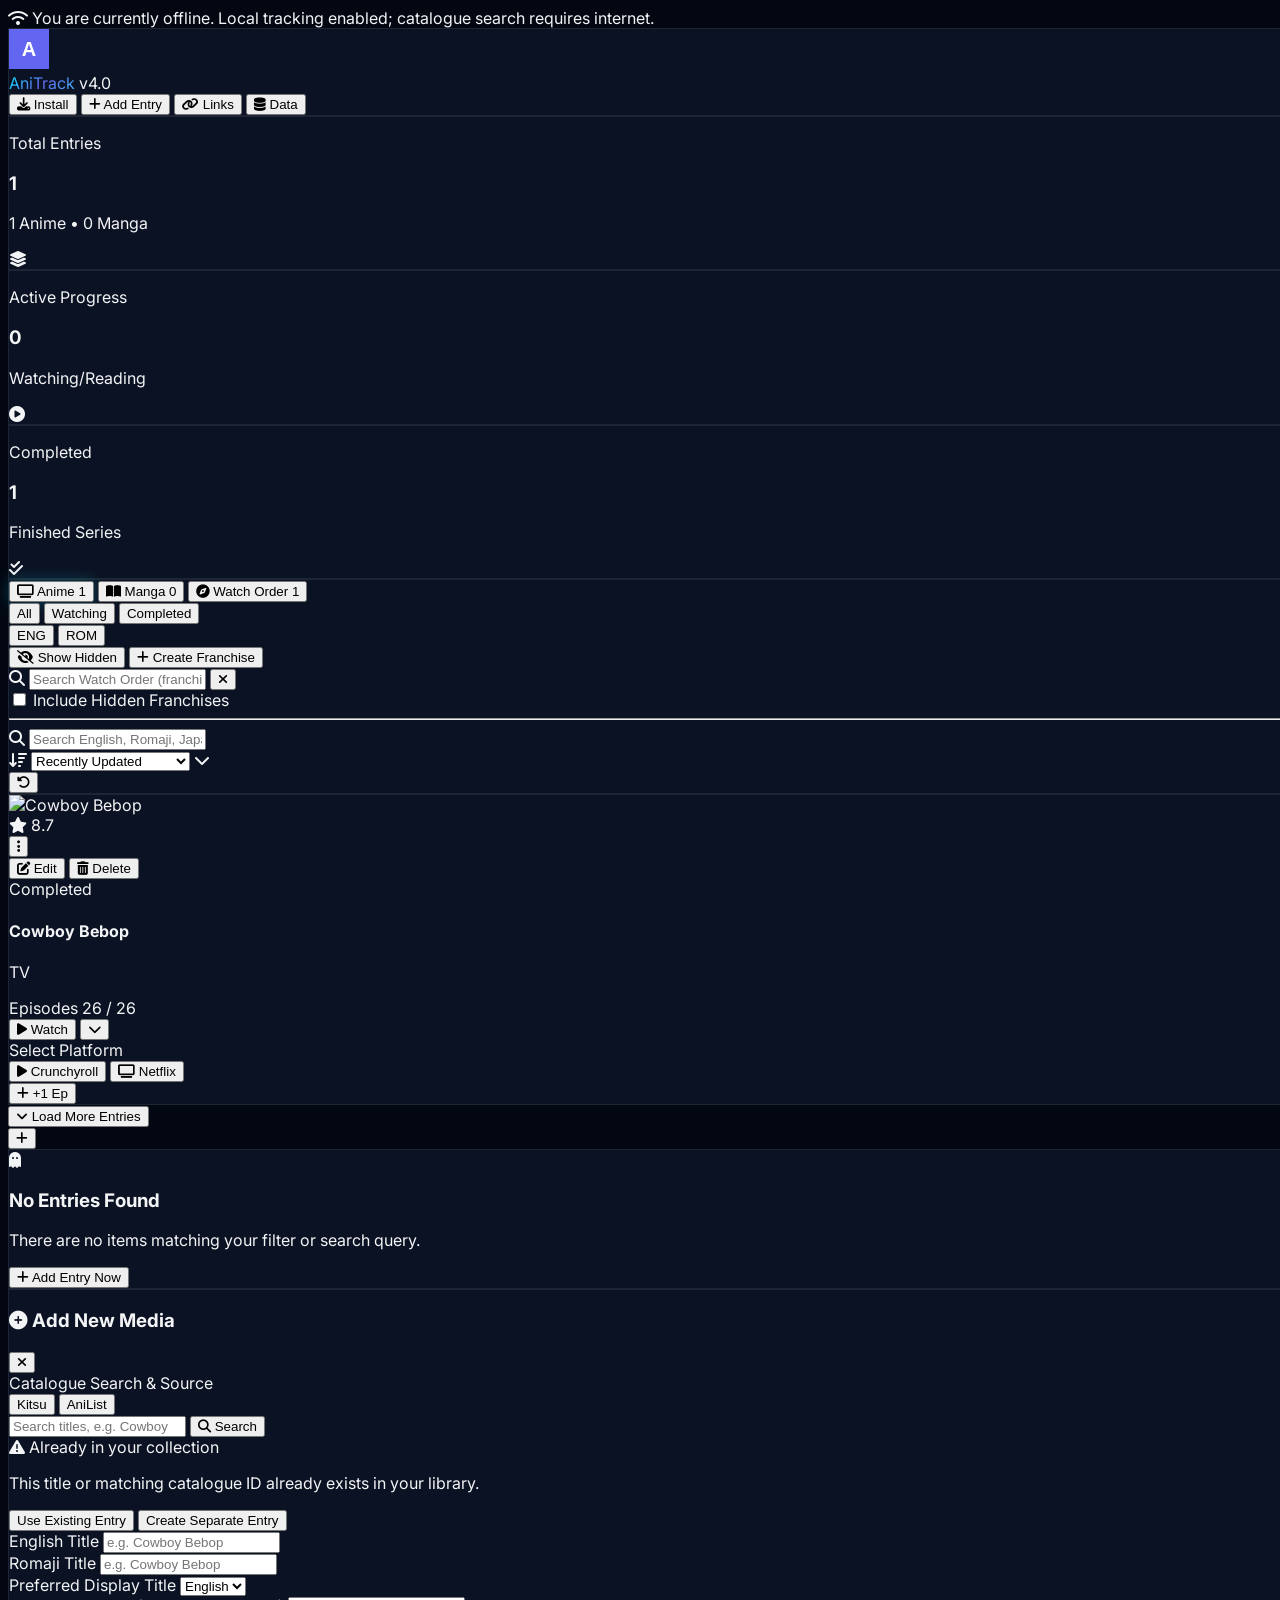
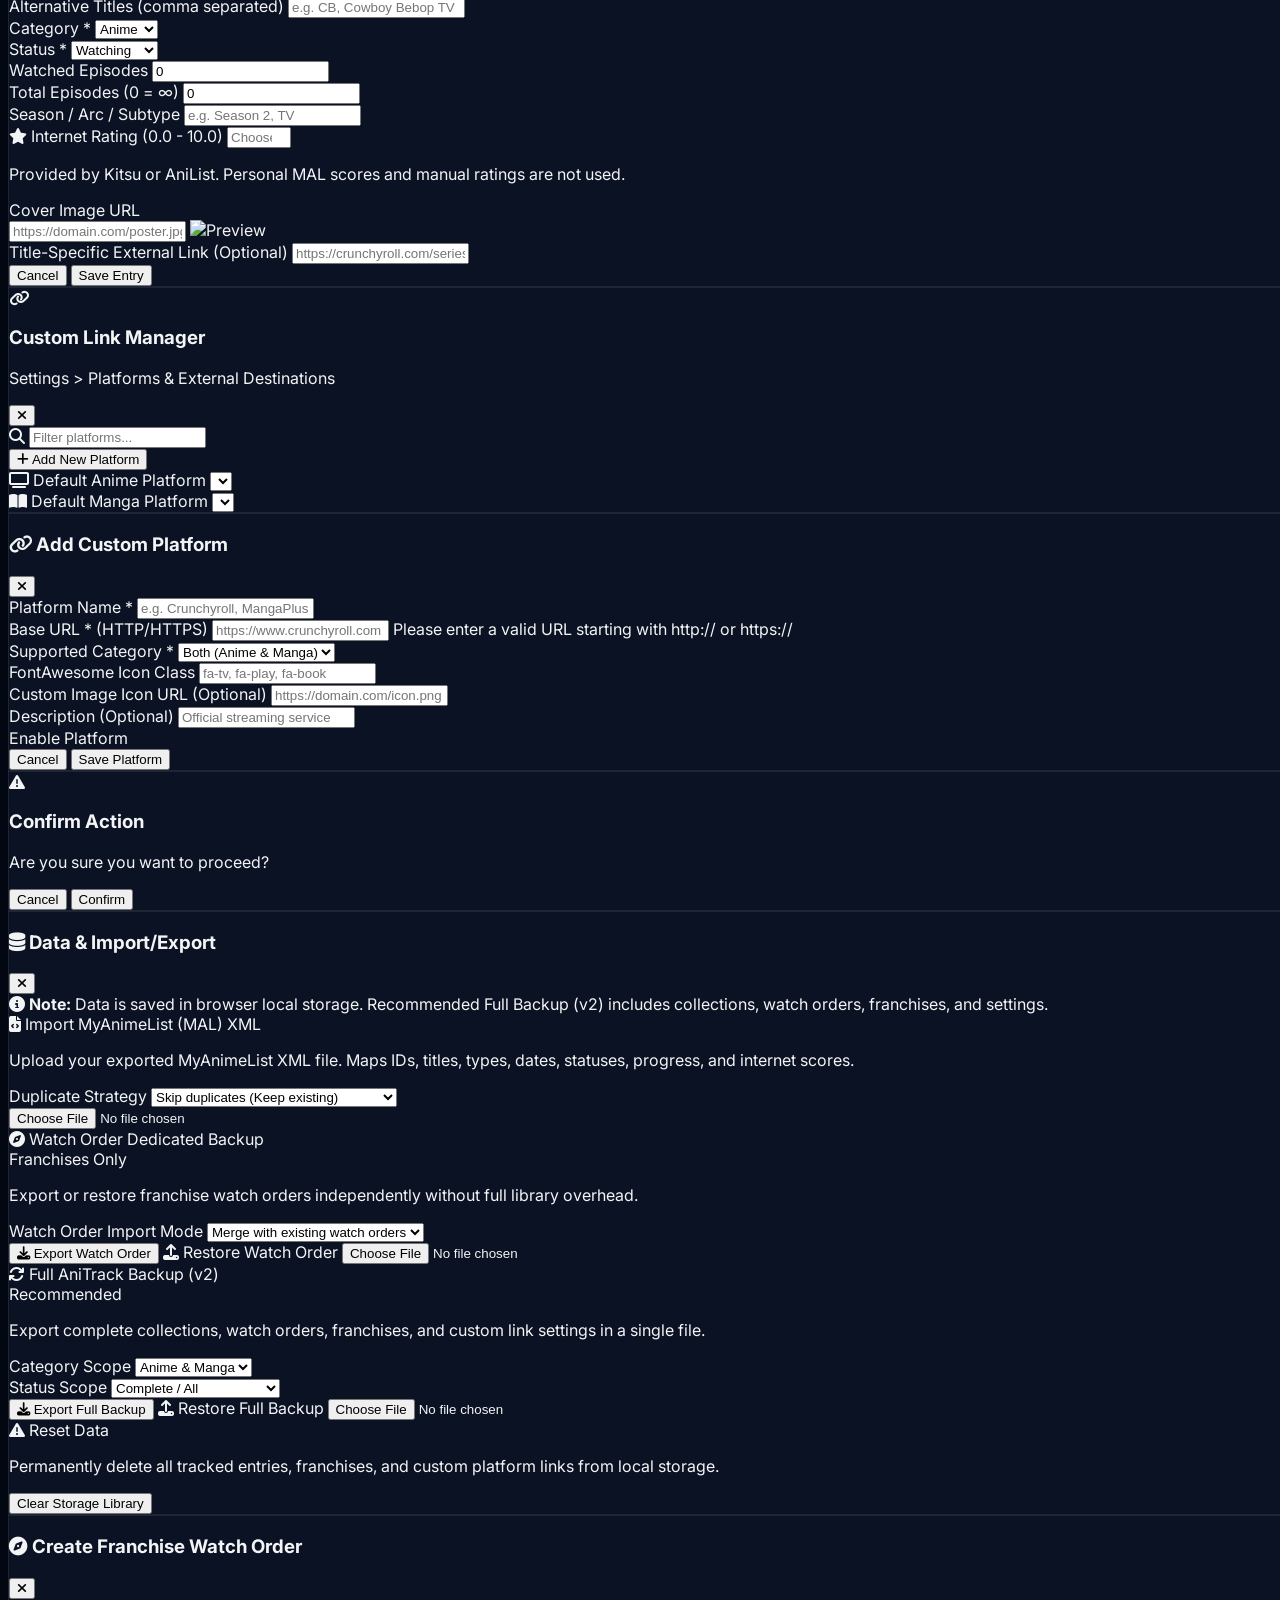
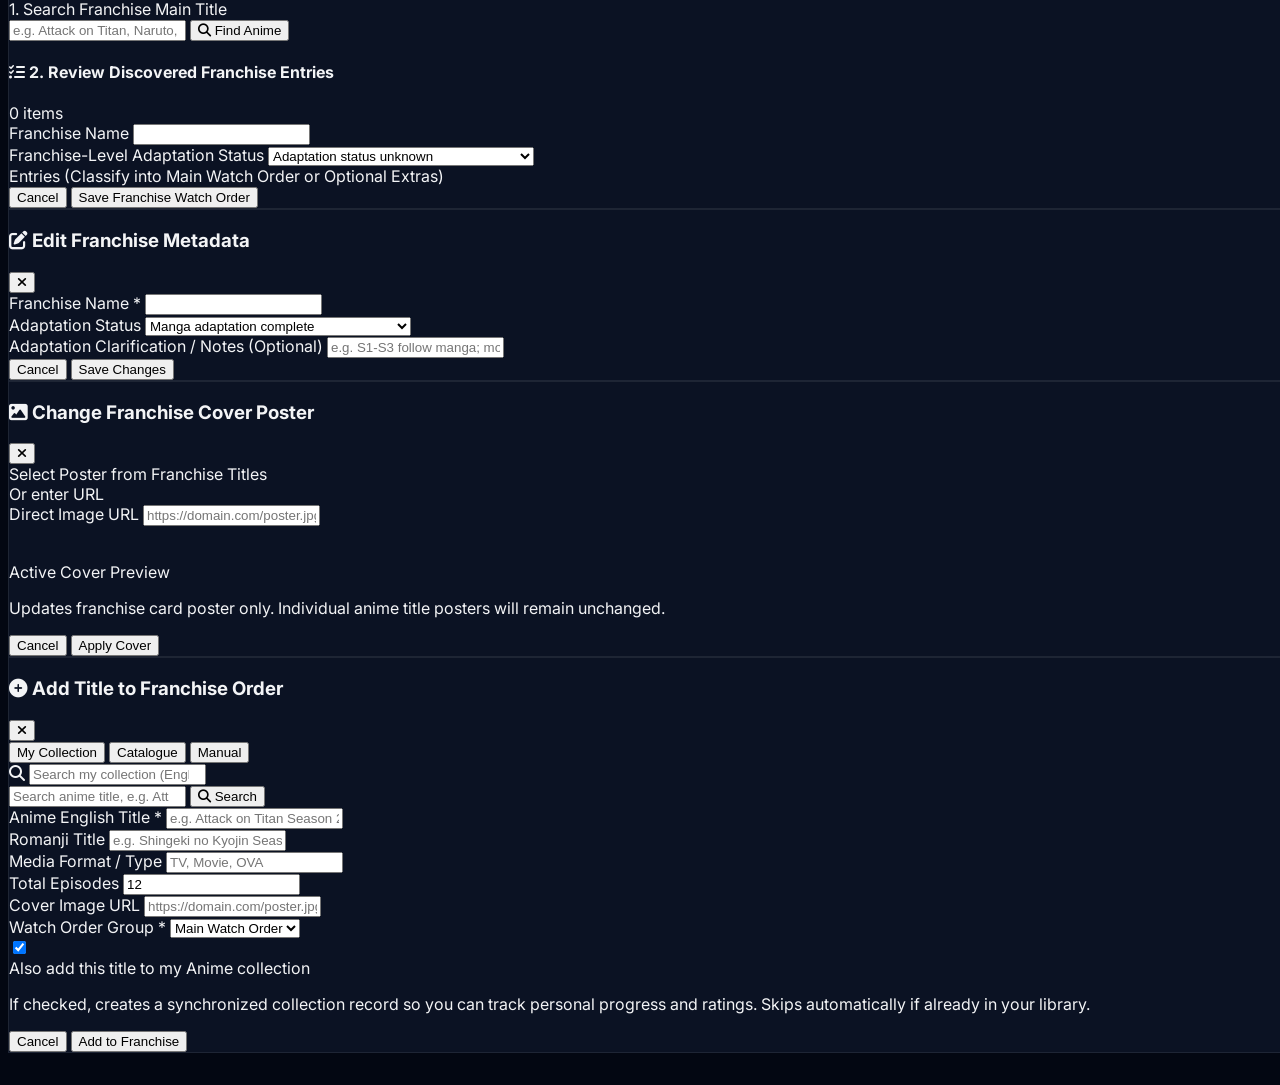
==== public/index.html @ d12290a5 "feat: initialize project with Vite and PWA support Set up the project foundation using React 19, Typ" ====
<!DOCTYPE html>
<html lang="en" class="dark h-full">
<head>
    <meta charset="UTF-8">
    <meta name="viewport" content="width=device-width, initial-scale=1.0, maximum-scale=5.0, minimum-scale=1.0, viewport-fit=cover">
    <title>AniTrack — Anime & Manga Tracker</title>
    <meta name="description" content="Cyberpunk Anime & Manga Tracker and Watch Order platform with catalogue search, platform integrations, and local backup." />
    <meta property="og:title" content="AniTrack — Anime & Manga Tracker" />
    <meta property="og:description" content="Cyberpunk Anime & Manga Tracker and Watch Order platform with catalogue search, platform integrations, and local backup." />
    <meta property="og:type" content="website" />
    <meta name="twitter:card" content="summary_large_image" />

    <!-- PWA Meta & Links -->
    <link rel="manifest" href="manifest.json">
    <meta name="theme-color" content="#030712">
    <meta name="apple-mobile-web-app-capable" content="yes">
    <meta name="apple-mobile-web-app-status-bar-style" content="black-translucent">
    <link rel="apple-touch-icon" href="icon-192.png">

    <!-- Tailwind CSS CDN -->
    <script src="https://cdn.tailwindcss.com"></script>
    <script>
        tailwind.config = {
            darkMode: 'class',
            theme: {
                extend: {
                    colors: {
                        brand: {
                            50: '#eef2ff',
                            300: '#a5b4fc',
                            400: '#818cf8',
                            500: '#6366f1',
                            600: '#4f46e5',
                            900: '#312e81',
                        },
                        cyber: {
                            pink: '#ff2a85',
                            cyan: '#00f0ff',
                            purple: '#ab00ff',
                            dark: '#030712',
                            anilist: '#3db4f2'
                        }
                    },
                    fontFamily: {
                        sans: ['Inter', 'sans-serif'],
                    }
                }
            }
        }
    </script>
    <!-- Google Fonts -->
    <link rel="preconnect" href="https://fonts.googleapis.com">
    <link rel="preconnect" href="https://fonts.gstatic.com" crossorigin>
    <link href="https://fonts.googleapis.com/css2?family=Inter:wght@300;400;500;600;700;800&display=swap" rel="stylesheet">
    <!-- Font Awesome -->
    <link rel="stylesheet" href="https://cdnjs.cloudflare.com/ajax/libs/font-awesome/6.4.0/css/all.min.css">
    <!-- Modular Website Styling -->
    <link rel="stylesheet" href="css/style.css">
</head>
<body class="bg-slate-950 text-slate-100 min-h-full flex flex-col antialiased selection:bg-brand-500 selection:text-white pt-safe">

    <!-- Toast Notifications Container -->
    <div id="toast-container" class="fixed top-3 left-3 right-3 sm:left-auto sm:right-5 sm:top-5 z-50 flex flex-col gap-2.5 max-w-sm pointer-events-none"></div>

    <!-- Offline Status Indicator Banner -->
    <div id="offline-banner" class="hidden bg-amber-500/20 border-b border-amber-500/30 text-amber-300 text-xs py-2 px-4 text-center font-semibold flex items-center justify-center gap-2">
        <i class="fa-solid fa-wifi"></i>
        <span>You are currently offline. Local tracking enabled; catalogue search requires internet.</span>
    </div>

    <!-- Main Navigation Bar -->
    <header class="sticky top-0 z-40 glass-card border-b border-slate-800/80 bg-slate-950/80 backdrop-blur-md">
        <div class="max-w-7xl mx-auto px-4 sm:px-6 lg:px-8">
            <div class="flex items-center justify-between h-16">
                <!-- Logo -->
                <div class="flex items-center space-x-3 cursor-pointer" onclick="app.resetFilters()" role="button" aria-label="Reset filters and return to top">
                    <img src="icon-192.png" alt="AniTrack Logo" class="w-10 h-10 rounded-xl shadow-lg shadow-brand-500/20 border border-brand-500/30 object-cover" onerror="this.onerror=null;this.src='data:image/svg+xml;charset=utf-8,%3Csvg xmlns=\'http://www.w3.org/2000/svg\' width=\'40\' height=\'40\' viewBox=\'0 0 40 40\'%3E%3Crect width=\'100%25\' height=\'100%25\' fill=\'%236366f1\'/%3E%3Ctext x=\'50%25\' y=\'55%25\' dominant-baseline=\'middle\' text-anchor=\'middle\' fill=\'white\' font-family=\'sans-serif\' font-size=\'20\' font-weight=\'bold\'%3EA%3C/text%3E%3C/svg%3E';">
                    <div>
                        <span class="text-2xl font-black tracking-wider text-gradient">AniTrack</span>
                        <span class="hidden sm:inline-block text-[10px] uppercase font-bold tracking-widest px-2 py-0.5 rounded bg-brand-500/10 text-brand-400 border border-brand-500/20 ml-2">v4.0</span>
                    </div>
                </div>

                <!-- Action Controls -->
                <div class="flex items-center space-x-1 sm:space-x-3">
                    <button id="pwa-install-btn" onclick="app.installPWA()" class="hidden bg-slate-900 hover:bg-slate-800 text-cyber-cyan border border-cyber-cyan/40 p-2 sm:px-3.5 sm:py-2.5 rounded-xl text-xs sm:text-sm font-semibold transition-all flex items-center gap-1.5 shadow-lg shadow-cyan-500/10 active:scale-95">
                        <i class="fa-solid fa-download"></i>
                        <span class="hidden sm:inline">Install</span>
                    </button>

                    <button onclick="app.openModal('entry-modal')" aria-label="Add new entry" class="bg-gradient-to-r from-brand-600 to-cyber-purple hover:from-brand-500 hover:to-cyber-pink active:scale-95 text-white font-semibold text-xs sm:text-sm px-2.5 sm:px-4 py-2 sm:py-2.5 rounded-xl shadow-lg shadow-brand-600/30 transition-all flex items-center gap-1 sm:gap-2">
                        <i class="fa-solid fa-plus text-xs"></i>
                        <span class="hidden xs:inline sm:inline">Add Entry</span>
                    </button>
                    
                    <button onclick="app.openModal('platforms-modal')" aria-label="Open custom links manager" class="bg-slate-900 hover:bg-slate-800 active:scale-95 text-slate-300 hover:text-white border border-slate-800 p-2 sm:px-3.5 sm:py-2.5 rounded-xl text-xs sm:text-sm transition-all flex items-center gap-1.5" title="Custom Link Manager">
                        <i class="fa-solid fa-link text-cyber-cyan"></i>
                        <span class="hidden md:inline">Links</span>
                    </button>

                    <button onclick="app.openModal('data-modal')" aria-label="Open data backup and import manager" class="bg-slate-900 hover:bg-slate-800 active:scale-95 text-slate-300 hover:text-white border border-slate-800 p-2 sm:px-3.5 sm:py-2.5 rounded-xl text-xs sm:text-sm transition-all flex items-center gap-1.5" title="Data & Backups">
                        <i class="fa-solid fa-database text-brand-400"></i>
                        <span class="hidden md:inline">Data</span>
                    </button>
                </div>
            </div>
        </div>
    </header>

    <main class="flex-grow max-w-7xl w-full mx-auto px-2.5 sm:px-6 lg:px-8 py-3 sm:py-6 space-y-3 sm:space-y-6 pb-28 sm:pb-8">
        
        <!-- Dashboard Header Stats -->
        <div class="grid grid-cols-3 gap-1.5 sm:gap-4">
            <div class="glass-card rounded-xl sm:rounded-2xl p-2 sm:p-4 flex items-center justify-between border-l-4 border-l-brand-500 min-w-0">
                <div class="min-w-0 flex-1 mr-1">
                    <p class="text-[9px] sm:text-xs font-semibold uppercase tracking-wider text-slate-400 truncate">Total Entries</p>
                    <h3 id="stat-total" class="text-base sm:text-3xl font-extrabold text-white mt-0.5 sm:mt-1">0</h3>
                    <p class="text-[9px] sm:text-xs text-slate-400 mt-0.5 sm:mt-1 truncate"><span id="stat-anime-cnt">0</span> Anime • <span id="stat-manga-cnt">0</span> Manga</p>
                </div>
                <div class="w-7 h-7 sm:w-12 sm:h-12 rounded-lg sm:rounded-xl bg-brand-500/10 text-brand-400 flex items-center justify-center text-xs sm:text-xl border border-brand-500/20 shrink-0">
                    <i class="fa-solid fa-layer-group"></i>
                </div>
            </div>

            <div class="glass-card rounded-xl sm:rounded-2xl p-2 sm:p-4 flex items-center justify-between border-l-4 border-l-cyber-cyan min-w-0">
                <div class="min-w-0 flex-1 mr-1">
                    <p class="text-[9px] sm:text-xs font-semibold uppercase tracking-wider text-slate-400 truncate">Active Progress</p>
                    <h3 id="stat-active" class="text-base sm:text-3xl font-extrabold text-cyber-cyan mt-0.5 sm:mt-1">0</h3>
                    <p class="text-[9px] sm:text-xs text-slate-400 mt-0.5 sm:mt-1 truncate">Watching/Reading</p>
                </div>
                <div class="w-7 h-7 sm:w-12 sm:h-12 rounded-lg sm:rounded-xl bg-cyan-500/10 text-cyber-cyan flex items-center justify-center text-xs sm:text-xl border border-cyan-500/20 shrink-0">
                    <i class="fa-solid fa-circle-play"></i>
                </div>
            </div>

            <div class="glass-card rounded-xl sm:rounded-2xl p-2 sm:p-4 flex items-center justify-between border-l-4 border-l-emerald-500 min-w-0">
                <div class="min-w-0 flex-1 mr-1">
                    <p class="text-[9px] sm:text-xs font-semibold uppercase tracking-wider text-slate-400 truncate">Completed</p>
                    <h3 id="stat-completed" class="text-base sm:text-3xl font-extrabold text-emerald-400 mt-0.5 sm:mt-1">0</h3>
                    <p class="text-[9px] sm:text-xs text-slate-400 mt-0.5 sm:mt-1 truncate">Finished Series</p>
                </div>
                <div class="w-7 h-7 sm:w-12 sm:h-12 rounded-lg sm:rounded-xl bg-emerald-500/10 text-emerald-400 flex items-center justify-center text-xs sm:text-xl border border-emerald-500/20 shrink-0">
                    <i class="fa-solid fa-check-double"></i>
                </div>
            </div>
        </div>

        <!-- Main Tab Bar (Anime, Manga, Watch Order) -->
        <div class="glass-card rounded-2xl p-2.5 sm:p-4 space-y-3 sm:space-y-4">
            <div class="flex flex-col lg:flex-row flex-wrap xl:flex-nowrap gap-2.5 sm:gap-3 items-stretch lg:items-center justify-between">
                <!-- Main Category Switcher (Anime / Manga / Watch Order) -->
                <div class="flex items-center bg-slate-900/90 p-1 rounded-xl border border-slate-800 w-full lg:w-auto overflow-x-auto no-scrollbar scrollbar-none">
                    <button id="cat-tab-anime" onclick="app.setCategory('anime')" class="flex-1 min-w-0 lg:flex-initial flex items-center justify-center gap-1 sm:gap-1.5 px-2 sm:px-3.5 py-1.5 sm:py-2 rounded-lg text-xs sm:text-sm font-semibold transition-all duration-200 text-slate-400 hover:text-white whitespace-nowrap shrink-0 sm:shrink">
                        <i class="fa-solid fa-tv text-[11px] sm:text-xs"></i>
                        <span>Anime</span>
                        <span id="badge-anime-count" class="px-1.5 py-0.5 text-[10px] sm:text-xs rounded-md bg-slate-800 text-slate-300">0</span>
                    </button>
                    <button id="cat-tab-manga" onclick="app.setCategory('manga')" class="flex-1 min-w-0 lg:flex-initial flex items-center justify-center gap-1 sm:gap-1.5 px-2 sm:px-3.5 py-1.5 sm:py-2 rounded-lg text-xs sm:text-sm font-semibold transition-all duration-200 text-slate-400 hover:text-white whitespace-nowrap shrink-0 sm:shrink">
                        <i class="fa-solid fa-book-open text-[11px] sm:text-xs"></i>
                        <span>Manga</span>
                        <span id="badge-manga-count" class="px-1.5 py-0.5 text-[10px] sm:text-xs rounded-md bg-slate-800 text-slate-300">0</span>
                    </button>
                    <button id="cat-tab-franchise" onclick="app.setCategory('franchise')" class="flex-1 min-w-0 lg:flex-initial flex items-center justify-center gap-1 sm:gap-1.5 px-2 sm:px-3.5 py-1.5 sm:py-2 rounded-lg text-xs sm:text-sm font-semibold transition-all duration-200 text-slate-400 hover:text-white whitespace-nowrap shrink-0 sm:shrink">
                        <i class="fa-solid fa-compass text-[11px] sm:text-xs"></i>
                        <span>Watch Order</span>
                        <span id="badge-franchise-count" class="px-1.5 py-0.5 text-[10px] sm:text-xs rounded-md bg-slate-800 text-slate-300">0</span>
                    </button>
                </div>

                <!-- Sub-filters / Title Display (Visible on Anime/Manga tabs) -->
                <div id="standard-filters-container" class="flex flex-wrap items-center justify-between sm:justify-start gap-2 w-full lg:w-auto">
                    <div class="flex items-center bg-slate-900/50 p-1 rounded-xl border border-slate-800/60 flex-1 sm:flex-initial justify-between sm:justify-start">
                        <button id="status-tab-all" onclick="app.setStatus('all')" class="flex-1 sm:flex-initial px-3 py-1.5 rounded-lg text-xs font-semibold whitespace-nowrap transition-all duration-200 text-slate-400 hover:text-white text-center">All</button>
                        <button id="status-tab-active" onclick="app.setStatus('active')" class="flex-1 sm:flex-initial px-3 py-1.5 rounded-lg text-xs font-semibold whitespace-nowrap transition-all duration-200 text-slate-400 hover:text-white text-center">
                            <span id="status-tab-active-label">Watching</span>
                        </button>
                        <button id="status-tab-completed" onclick="app.setStatus('completed')" class="flex-1 sm:flex-initial px-3 py-1.5 rounded-lg text-xs font-semibold whitespace-nowrap transition-all duration-200 text-slate-400 hover:text-white text-center">Completed</button>
                    </div>

                    <!-- Title Display Mode Toggle -->
                    <div class="flex items-center bg-slate-900/90 p-1 rounded-xl border border-slate-800 text-xs shrink-0">
                        <button id="title-mode-english" onclick="app.setTitleDisplayMode('english')" class="px-2.5 py-1 rounded-lg font-medium text-slate-400 hover:text-white transition-colors" title="Display English Title First">ENG</button>
                        <button id="title-mode-romanji" onclick="app.setTitleDisplayMode('romanji')" class="px-2.5 py-1 rounded-lg font-medium text-slate-400 hover:text-white transition-colors" title="Display Romanji Title First">ROM</button>
                    </div>
                </div>

                <!-- Franchise Action Bar (Visible when Watch Order Tab is Active) -->
                <div id="franchise-action-container" class="hidden flex items-center justify-between sm:justify-end gap-2 w-full lg:w-auto">
                    <button onclick="app.toggleShowHiddenFranchises()" id="toggle-hidden-franchises-btn" class="flex-1 sm:flex-initial bg-slate-900 hover:bg-slate-800 text-slate-300 hover:text-white border border-slate-800 px-3 py-2 sm:py-2.5 rounded-xl text-xs font-semibold transition-all flex items-center justify-center gap-1.5 active:scale-95">
                        <i class="fa-solid fa-eye-slash text-brand-400"></i>
                        <span id="toggle-hidden-text">Show Hidden</span>
                    </button>
                    <button onclick="app.openModal('franchise-wizard-modal')" class="flex-1 sm:flex-initial bg-gradient-to-r from-cyber-cyan to-brand-500 hover:brightness-110 text-slate-950 font-bold text-xs sm:text-sm px-3.5 sm:px-4 py-2 sm:py-2.5 rounded-xl shadow-lg transition-all flex items-center justify-center gap-1.5 active:scale-95">
                        <i class="fa-solid fa-plus text-xs"></i>
                        <span>Create Franchise</span>
                    </button>
                </div>
            </div>

            <!-- Watch Order Main Search Bar (Visible only on Watch Order tab when not viewing single franchise detail) -->
            <div id="watch-order-search-wrapper" class="hidden pt-2 border-t border-slate-800/80 space-y-2">
                <div class="relative w-full">
                    <i class="fa-solid fa-magnifying-glass absolute left-3.5 top-1/2 -translate-y-1/2 text-slate-400 text-xs sm:text-sm"></i>
                    <input type="text" id="watch-order-search-input" oninput="app.handleWatchOrderSearch()" placeholder="Search Watch Order (franchises, titles, Romaji)..." class="w-full bg-slate-950 border border-slate-800 focus:border-cyber-cyan focus:ring-1 focus:ring-cyber-cyan text-xs sm:text-sm text-slate-200 placeholder-slate-500 rounded-xl pl-9 sm:pl-10 pr-9 py-2 sm:py-2.5 outline-none transition-all">
                    <button onclick="app.clearWatchOrderSearch()" id="watch-order-search-clear" class="hidden absolute right-3 top-1/2 -translate-y-1/2 text-slate-400 hover:text-white text-xs p-1" title="Clear Search"><i class="fa-solid fa-xmark"></i></button>
                </div>
                <div class="flex items-center gap-2 text-xs text-slate-400">
                    <label class="flex items-center gap-1.5 cursor-pointer">
                        <input type="checkbox" id="include-hidden-franchises-checkbox" onchange="app.renderGrid()" class="rounded bg-slate-900 border-slate-700 text-cyber-cyan focus:ring-cyber-cyan cursor-pointer">
                        <span>Include Hidden Franchises</span>
                    </label>
                </div>
            </div>

            <hr id="control-divider" class="border-slate-800/60">

            <!-- Search & Sort Controls (Hidden on Franchise List, Active on Anime/Manga) -->
            <div id="search-sort-container" class="grid grid-cols-1 sm:grid-cols-12 gap-2.5 sm:gap-3">
                <div class="relative sm:col-span-7">
                    <i class="fa-solid fa-magnifying-glass absolute left-3.5 top-1/2 -translate-y-1/2 text-slate-500 text-xs sm:text-sm"></i>
                    <input type="text" id="search-input" oninput="app.handleSearch()" placeholder="Search English, Romaji, Japanese, or alternative titles..." class="w-full bg-slate-900/80 border border-slate-800 focus:border-brand-500 focus:ring-1 focus:ring-brand-500 text-xs sm:text-sm text-slate-200 placeholder-slate-500 rounded-xl pl-9 sm:pl-10 pr-4 py-2.5 outline-none transition-all">
                </div>

                <div class="sm:col-span-5 flex items-center gap-2">
                    <div class="relative w-full">
                        <i class="fa-solid fa-arrow-down-wide-short absolute left-3.5 top-1/2 -translate-y-1/2 text-slate-500 text-xs sm:text-sm"></i>
                        <select id="sort-select" onchange="app.handleSort()" class="w-full bg-slate-900/80 border border-slate-800 focus:border-brand-500 focus:ring-1 focus:ring-brand-500 text-xs sm:text-sm text-slate-200 rounded-xl pl-9 sm:pl-10 pr-8 py-2.5 outline-none transition-all appearance-none cursor-pointer">
                            <option value="updated">Recently Updated</option>
                            <option value="title">Title (A - Z)</option>
                            <option value="externalRating">Highest Internet Rating</option>
                            <option value="progress">Completion %</option>
                        </select>
                        <i class="fa-solid fa-chevron-down absolute right-3.5 top-1/2 -translate-y-1/2 text-slate-500 text-xs pointer-events-none"></i>
                    </div>

                    <button onclick="app.resetFilters()" class="p-2.5 text-slate-400 hover:text-white active:scale-95 bg-slate-900 hover:bg-slate-800 border border-slate-800 rounded-xl transition-all flex-shrink-0" title="Reset Filters" aria-label="Reset Search Filters">
                        <i class="fa-solid fa-rotate-left text-xs sm:text-sm"></i>
                    </button>
                </div>
            </div>
        </div>

        <!-- Media Grid (Anime / Manga / Franchise List) -->
        <div id="media-grid" class="grid grid-cols-2 sm:grid-cols-3 md:grid-cols-4 lg:grid-cols-5 gap-3 sm:gap-5"></div>

        <!-- Franchise Detail View Container (Embedded in Watch Order Tab when viewing a franchise) -->
        <div id="franchise-detail-container" class="hidden space-y-6"></div>

        <!-- Load More Container -->
        <div id="load-more-container" class="hidden flex justify-center pt-4">
            <button onclick="app.loadMoreEntries()" class="bg-slate-900 hover:bg-slate-800 border border-slate-700 text-slate-200 font-semibold text-xs sm:text-sm px-6 py-2.5 rounded-xl transition-all shadow-md flex items-center gap-2">
                <i class="fa-solid fa-angle-down"></i> Load More Entries
            </button>
        </div>

        <!-- Floating Mobile Quick Add Button -->
        <button onclick="app.openModal('entry-modal')" aria-label="Add entry float button" class="sm:hidden fixed bottom-5 right-5 z-40 w-14 h-14 rounded-full bg-gradient-to-r from-brand-600 to-cyber-purple text-white shadow-xl shadow-brand-600/40 active:scale-90 transition-transform flex items-center justify-center text-xl border border-white/20">
            <i class="fa-solid fa-plus"></i>
        </button>

        <!-- Empty State -->
        <div id="empty-state" class="hidden flex-col items-center justify-center py-16 px-4 text-center glass-card rounded-2xl border border-dashed border-slate-800">
            <div class="w-16 h-16 rounded-full bg-slate-900 border border-slate-800 flex items-center justify-center text-slate-600 mb-4 text-2xl">
                <i class="fa-solid fa-ghost"></i>
            </div>
            <h3 class="text-lg font-bold text-slate-200 mb-1" id="empty-title">No Entries Found</h3>
            <p class="text-sm text-slate-400 max-w-md mb-6" id="empty-desc">There are no items matching your filter or search query.</p>
            <button id="empty-action-btn" onclick="app.openModal('entry-modal')" class="bg-brand-600 hover:bg-brand-500 text-white font-medium text-sm px-5 py-2.5 rounded-xl shadow-lg transition-all flex items-center gap-2">
                <i class="fa-solid fa-plus text-xs"></i>
                Add Entry Now
            </button>
        </div>
    </main>

    <!-- Modal 1: Add/Edit Entry Modal with Smart Duplicate Prevention Interception -->
    <div id="entry-modal" class="fixed inset-0 z-50 flex items-center justify-center p-4 bg-slate-950/80 backdrop-blur-md opacity-0 pointer-events-none transition-opacity duration-200 modal-backdrop-mobile">
        <div class="glass-card bg-slate-900/95 border border-slate-800 rounded-2xl w-full max-w-lg overflow-hidden shadow-2xl transform scale-95 transition-transform duration-200 modal-sheet-mobile flex flex-col" id="entry-modal-content">
            <div class="flex items-center justify-between px-6 py-4 border-b border-slate-800 shrink-0">
                <h3 id="modal-title" class="text-lg font-bold text-white flex items-center gap-2">
                    <i class="fa-solid fa-circle-plus text-brand-400"></i>
                    <span>Add New Media</span>
                </h3>
                <button onclick="app.closeModal('entry-modal')" aria-label="Close modal" class="text-slate-400 hover:text-white p-1 rounded-lg transition-colors">
                    <i class="fa-solid fa-xmark text-lg"></i>
                </button>
            </div>

            <form id="entry-form" onsubmit="app.saveEntry(event)" class="p-4 sm:p-6 space-y-4 max-h-[80vh] overflow-y-auto modal-scroll-mobile">
                <input type="hidden" id="entry-id">
                <input type="hidden" id="form-kitsu-id">
                <input type="hidden" id="form-anilist-id">
                <input type="hidden" id="form-rating-source">
                <input type="hidden" id="form-rating-updated-at">

                <!-- Catalogue Search Bar with API Source Selector (Kitsu & AniList) -->
                <div class="space-y-2.5 bg-slate-950/60 p-3.5 rounded-xl border border-slate-800/80">
                    <div class="flex flex-col sm:flex-row sm:items-center justify-between gap-2">
                        <label class="block text-xs font-semibold text-brand-300 uppercase tracking-wider">Catalogue Search & Source</label>
                        <div class="flex items-center bg-slate-900 p-1 rounded-lg border border-slate-800 text-xs">
                            <button type="button" id="api-source-kitsu" onclick="app.setApiSource('kitsu')" class="px-3 py-1 rounded-md font-semibold transition-colors">Kitsu</button>
                            <button type="button" id="api-source-anilist" onclick="app.setApiSource('anilist')" class="px-3 py-1 rounded-md font-semibold transition-colors">AniList</button>
                        </div>
                    </div>

                    <div class="flex gap-2">
                        <input type="search" id="catalog-search-input" placeholder="Search titles, e.g. Cowboy Bebop" class="min-w-0 flex-1 bg-slate-950 border border-slate-800 focus:border-brand-500 focus:ring-1 focus:ring-brand-500 rounded-xl px-3.5 py-2 text-sm text-slate-100 placeholder-slate-600 outline-none" onkeydown="if(event.key==='Enter'){event.preventDefault();app.searchCatalog();}">
                        <button type="button" id="catalog-search-button" onclick="app.searchCatalog()" class="shrink-0 px-3.5 py-2 rounded-xl text-sm font-semibold text-white bg-slate-800 hover:bg-slate-700 border border-slate-700 transition-colors"><i class="fa-solid fa-magnifying-glass mr-1"></i> Search</button>
                    </div>
                    <div id="catalog-search-status" class="hidden text-xs text-slate-400" role="status" aria-live="polite"></div>
                    <div id="catalog-search-results" class="hidden space-y-2 max-h-56 overflow-y-auto pr-1"></div>
                    
                    <!-- Duplicate Detection Banner Interception -->
                    <div id="duplicate-warning" class="hidden p-3 rounded-xl bg-amber-500/15 border border-amber-500/40 text-xs text-amber-200 space-y-2">
                        <div class="flex items-center gap-2 font-bold">
                            <i class="fa-solid fa-triangle-exclamation"></i>
                            <span id="duplicate-warning-title">Already in your collection</span>
                        </div>
                        <p id="duplicate-warning-desc" class="text-[11px] text-amber-300/90">This title or matching catalogue ID already exists in your library.</p>
                        <div id="duplicate-action-buttons" class="flex flex-wrap gap-2 pt-1">
                            <button type="button" id="dup-use-existing-btn" onclick="app.useExistingDuplicateEntry()" class="px-3 py-1.5 rounded-lg bg-amber-600 hover:bg-amber-500 text-slate-950 font-bold transition-all text-xs">Use Existing Entry</button>
                            <button type="button" onclick="document.getElementById('duplicate-warning').classList.add('hidden')" class="px-3 py-1.5 rounded-lg bg-slate-900 hover:bg-slate-800 text-slate-300 transition-all text-xs">Create Separate Entry</button>
                        </div>
                    </div>
                </div>

                <!-- Dual Title Fields & Alternatives -->
                <div class="grid grid-cols-1 sm:grid-cols-2 gap-3">
                    <div>
                        <label class="block text-xs font-medium text-slate-300 uppercase tracking-wider mb-1">English Title</label>
                        <input type="text" id="form-title-english" placeholder="e.g. Cowboy Bebop" class="w-full bg-slate-950 border border-slate-800 focus:border-brand-500 focus:ring-1 focus:ring-brand-500 rounded-xl px-3.5 py-2 text-sm text-slate-100 placeholder-slate-600 outline-none">
                    </div>
                    <div>
                        <label class="block text-xs font-medium text-slate-300 uppercase tracking-wider mb-1">Romaji Title</label>
                        <input type="text" id="form-title-romanji" placeholder="e.g. Cowboy Bebop" class="w-full bg-slate-950 border border-slate-800 focus:border-brand-500 focus:ring-1 focus:ring-brand-500 rounded-xl px-3.5 py-2 text-sm text-slate-100 placeholder-slate-600 outline-none">
                    </div>
                </div>

                <div>
                    <label class="block text-xs font-medium text-slate-300 uppercase tracking-wider mb-1">Preferred Display Title</label>
                    <select id="form-preferred-title" class="w-full bg-slate-950 border border-slate-800 focus:border-brand-500 rounded-xl px-3.5 py-2 text-sm text-slate-100 outline-none cursor-pointer">
                        <option value="english">English</option>
                        <option value="romanji">Romaji</option>
                    </select>
                </div>

                <div>
                    <label class="block text-xs font-medium text-slate-300 uppercase tracking-wider mb-1">Alternative Titles (comma separated)</label>
                    <input type="text" id="form-title-alternatives" placeholder="e.g. CB, Cowboy Bebop TV" class="w-full bg-slate-950 border border-slate-800 focus:border-brand-500 rounded-xl px-3.5 py-2 text-sm text-slate-100 placeholder-slate-600 outline-none">
                </div>

                <div class="grid grid-cols-2 gap-4">
                    <div>
                        <label class="block text-xs font-medium text-slate-300 uppercase tracking-wider mb-1.5">Category *</label>
                        <select id="form-category" onchange="app.toggleCategoryFormLabels()" class="w-full bg-slate-950 border border-slate-800 focus:border-brand-500 focus:ring-1 focus:ring-brand-500 rounded-xl px-3.5 py-2 text-sm text-slate-100 outline-none cursor-pointer">
                            <option value="anime">Anime</option>
                            <option value="manga">Manga</option>
                        </select>
                    </div>
                    <div>
                        <label class="block text-xs font-medium text-slate-300 uppercase tracking-wider mb-1.5">Status *</label>
                        <select id="form-status" onchange="app.handleFormStatusChange()" class="w-full bg-slate-950 border border-slate-800 focus:border-brand-500 focus:ring-1 focus:ring-brand-500 rounded-xl px-3.5 py-2 text-sm text-slate-100 outline-none cursor-pointer">
                            <option value="active" id="opt-status-active">Watching</option>
                            <option value="completed">Completed</option>
                        </select>
                    </div>
                </div>

                <div class="grid grid-cols-2 gap-4 bg-slate-950/60 p-3 rounded-xl border border-slate-800/80">
                    <div>
                        <label id="lbl-progress-current" class="block text-xs font-medium text-slate-300 uppercase tracking-wider mb-1.5">Watched Episodes</label>
                        <input type="number" id="form-current-progress" min="0" value="0" class="w-full bg-slate-900 border border-slate-800 focus:border-brand-500 focus:ring-1 focus:ring-brand-500 rounded-xl px-3.5 py-2 text-sm text-slate-100 outline-none">
                    </div>
                    <div>
                        <label id="lbl-progress-total" class="block text-xs font-medium text-slate-300 uppercase tracking-wider mb-1.5">Total Episodes (0 = ∞)</label>
                        <input type="number" id="form-total-progress" min="0" value="0" placeholder="0 for ongoing" onchange="app.handleFormTotalChange()" class="w-full bg-slate-900 border border-slate-800 focus:border-brand-500 focus:ring-1 focus:ring-brand-500 rounded-xl px-3.5 py-2 text-sm text-slate-100 outline-none">
                    </div>
                </div>

                <div>
                    <label class="block text-xs font-medium text-slate-300 uppercase tracking-wider mb-1.5">Season / Arc / Subtype</label>
                    <input type="text" id="form-season" placeholder="e.g. Season 2, TV" class="w-full bg-slate-950 border border-slate-800 focus:border-brand-500 focus:ring-1 focus:ring-brand-500 rounded-xl px-3.5 py-2 text-sm text-slate-100 outline-none">
                </div>

                <!-- Internet rating is supplied by the selected external catalogue only. -->
                <div class="space-y-1.5 bg-slate-950/80 p-3 rounded-xl border border-slate-800">
                    <label class="block text-xs font-medium text-amber-400 uppercase tracking-wider">
                        <i class="fa-solid fa-star mr-1"></i> Internet Rating (0.0 - 10.0)
                    </label>
                    <input type="number" id="form-external-rating" min="0" max="10" step="0.1" placeholder="Choose a Kitsu or AniList catalogue result" readonly aria-readonly="true" class="w-full bg-slate-900 border border-slate-800 rounded-xl px-3.5 py-2 text-sm text-slate-100 outline-none opacity-80 cursor-not-allowed">
                    <p class="text-[10px] text-slate-400">Provided by Kitsu or AniList. Personal MAL scores and manual ratings are not used.</p>
                </div>

                <!-- Cover Image URL & Live Preview -->
                <div class="space-y-2">
                    <label class="block text-xs font-medium text-slate-300 uppercase tracking-wider">Cover Image URL</label>
                    <div class="flex gap-3 items-center">
                        <input type="url" id="form-cover-url" placeholder="https://domain.com/poster.jpg" oninput="app.updatePosterPreview()" class="min-w-0 flex-1 bg-slate-950 border border-slate-800 focus:border-brand-500 focus:ring-1 focus:ring-brand-500 rounded-xl px-3.5 py-2 text-sm text-slate-100 placeholder-slate-600 outline-none">
                        <img id="poster-preview" src="" alt="Preview" class="w-10 h-14 object-cover rounded-lg bg-slate-950 border border-slate-800 shrink-0 hidden">
                    </div>
                </div>

                <!-- Custom Link Override Field -->
                <div class="space-y-2 bg-slate-950/40 p-3 rounded-xl border border-slate-800/80">
                    <label class="block text-xs font-medium text-brand-300 uppercase tracking-wider">Title-Specific External Link (Optional)</label>
                    <input type="url" id="form-external-url" placeholder="https://crunchyroll.com/series/custom-id" class="w-full bg-slate-950 border border-slate-800 focus:border-brand-500 focus:ring-1 focus:ring-brand-500 rounded-xl px-3.5 py-2 text-sm text-slate-100 placeholder-slate-600 outline-none">
                </div>

                <div class="flex items-center justify-end gap-3 pt-4 border-t border-slate-800">
                    <button type="button" onclick="app.closeModal('entry-modal')" class="px-4 py-2 rounded-xl text-sm font-medium text-slate-400 hover:text-white bg-slate-950 hover:bg-slate-800 transition-colors">Cancel</button>
                    <button type="submit" class="px-5 py-2 rounded-xl text-sm font-semibold text-white bg-gradient-to-r from-brand-600 to-cyber-purple hover:from-brand-500 hover:to-cyber-pink shadow-lg shadow-brand-600/30 transition-all">Save Entry</button>
                </div>
            </form>
        </div>
    </div>

    <!-- Modal 2: Custom Link Manager Settings Modal -->
    <div id="platforms-modal" class="fixed inset-0 z-50 flex items-center justify-center p-4 bg-slate-950/80 backdrop-blur-md opacity-0 pointer-events-none transition-opacity duration-200 modal-backdrop-mobile">
        <div class="glass-card bg-slate-900/95 border border-slate-800 rounded-2xl w-full max-w-4xl overflow-hidden shadow-2xl transform scale-95 transition-transform duration-200 modal-sheet-mobile flex flex-col" id="platforms-modal-content">
            
            <div class="flex items-center justify-between px-6 py-4 border-b border-slate-800 shrink-0">
                <div class="flex items-center gap-2">
                    <div class="w-8 h-8 rounded-lg bg-cyber-cyan/10 border border-cyber-cyan/30 flex items-center justify-center text-cyber-cyan">
                        <i class="fa-solid fa-link text-sm"></i>
                    </div>
                    <div>
                        <h3 class="text-base font-bold text-white">Custom Link Manager</h3>
                        <p class="text-xs text-slate-400">Settings &gt; Platforms & External Destinations</p>
                    </div>
                </div>
                <button onclick="app.closeModal('platforms-modal')" aria-label="Close custom platforms modal" class="text-slate-400 hover:text-white p-1 rounded-lg transition-colors">
                    <i class="fa-solid fa-xmark text-lg"></i>
                </button>
            </div>

            <div class="p-4 sm:p-6 space-y-5 max-h-[80vh] overflow-y-auto modal-scroll-mobile">
                <div class="flex flex-col sm:flex-row gap-3 items-stretch sm:items-center justify-between">
                    <div class="relative flex-grow max-w-md">
                        <i class="fa-solid fa-magnifying-glass absolute left-3 top-1/2 -translate-y-1/2 text-slate-500 text-xs"></i>
                        <input type="text" id="platform-search" oninput="app.renderPlatformsList()" placeholder="Filter platforms..." class="w-full bg-slate-950 border border-slate-800 text-xs text-slate-200 rounded-xl pl-9 pr-3 py-2 outline-none focus:border-cyber-cyan">
                    </div>
                    <button onclick="app.openPlatformFormModal()" class="bg-gradient-to-r from-cyber-cyan to-brand-500 text-slate-950 font-bold text-xs px-4 py-2 rounded-xl shadow-md hover:brightness-110 transition-all flex items-center justify-center gap-2">
                        <i class="fa-solid fa-plus text-xs"></i>
                        <span>Add New Platform</span>
                    </button>
                </div>

                <div class="grid grid-cols-1 sm:grid-cols-2 gap-4 bg-slate-950/80 p-4 rounded-xl border border-slate-800/80">
                    <div>
                        <label class="block text-xs font-semibold text-brand-300 uppercase tracking-wider mb-1.5">
                            <i class="fa-solid fa-tv mr-1"></i> Default Anime Platform
                        </label>
                        <select id="default-anime-platform" onchange="app.saveDefaultPlatforms()" class="w-full bg-slate-900 border border-slate-800 text-xs text-slate-200 rounded-lg px-3 py-2 outline-none cursor-pointer">
                        </select>
                    </div>
                    <div>
                        <label class="block text-xs font-semibold text-cyber-pink uppercase tracking-wider mb-1.5">
                            <i class="fa-solid fa-book-open mr-1"></i> Default Manga Platform
                        </label>
                        <select id="default-manga-platform" onchange="app.saveDefaultPlatforms()" class="w-full bg-slate-900 border border-slate-800 text-xs text-slate-200 rounded-lg px-3 py-2 outline-none cursor-pointer">
                        </select>
                    </div>
                </div>

                <div id="platforms-list-container" class="space-y-3"></div>
            </div>
        </div>
    </div>

    <!-- Modal 3: Add / Edit Platform Form Modal -->
    <div id="platform-form-modal" class="fixed inset-0 z-50 flex items-center justify-center p-4 bg-slate-950/80 backdrop-blur-md opacity-0 pointer-events-none transition-opacity duration-200 modal-backdrop-mobile">
        <div class="glass-card bg-slate-900/95 border border-slate-800 rounded-2xl w-full max-w-md overflow-hidden shadow-2xl transform scale-95 transition-transform duration-200 modal-sheet-mobile flex flex-col" id="platform-form-modal-content">
            
            <div class="flex items-center justify-between px-6 py-4 border-b border-slate-800 shrink-0">
                <h3 id="platform-form-title" class="text-base font-bold text-white flex items-center gap-2">
                    <i class="fa-solid fa-link text-cyber-cyan"></i>
                    <span>Add Custom Platform</span>
                </h3>
                <button onclick="app.closeModal('platform-form-modal')" aria-label="Close platform form modal" class="text-slate-400 hover:text-white p-1 rounded-lg transition-colors">
                    <i class="fa-solid fa-xmark text-lg"></i>
                </button>
            </div>

            <form id="platform-form" onsubmit="app.savePlatform(event)" class="p-4 sm:p-6 space-y-4 max-h-[80vh] overflow-y-auto modal-scroll-mobile">
                <input type="hidden" id="pf-id">

                <div>
                    <label class="block text-xs font-medium text-slate-300 uppercase tracking-wider mb-1">Platform Name *</label>
                    <input type="text" id="pf-name" required placeholder="e.g. Crunchyroll, MangaPlus" class="w-full bg-slate-950 border border-slate-800 focus:border-cyber-cyan rounded-xl px-3 py-2 text-sm text-slate-100 outline-none">
                </div>

                <div>
                    <label class="block text-xs font-medium text-slate-300 uppercase tracking-wider mb-1">Base URL * (HTTP/HTTPS)</label>
                    <input type="text" id="pf-url" required placeholder="https://www.crunchyroll.com" class="w-full bg-slate-950 border border-slate-800 focus:border-cyber-cyan rounded-xl px-3 py-2 text-sm text-slate-100 outline-none">
                    <span id="pf-url-error" class="hidden text-[11px] text-rose-400 mt-1">Please enter a valid URL starting with http:// or https://</span>
                </div>

                <div class="grid grid-cols-2 gap-3">
                    <div>
                        <label class="block text-xs font-medium text-slate-300 uppercase tracking-wider mb-1">Supported Category *</label>
                        <select id="pf-category" class="w-full bg-slate-950 border border-slate-800 focus:border-cyber-cyan rounded-xl px-3 py-2 text-xs text-slate-100 outline-none cursor-pointer">
                            <option value="both">Both (Anime & Manga)</option>
                            <option value="anime">Anime Only</option>
                            <option value="manga">Manga Only</option>
                        </select>
                    </div>
                    <div>
                        <label class="block text-xs font-medium text-slate-300 uppercase tracking-wider mb-1">FontAwesome Icon Class</label>
                        <input type="text" id="pf-icon" placeholder="fa-tv, fa-play, fa-book" class="w-full bg-slate-950 border border-slate-800 focus:border-cyber-cyan rounded-xl px-3 py-2 text-xs text-slate-100 outline-none">
                    </div>
                </div>

                <div>
                    <label class="block text-xs font-medium text-slate-300 uppercase tracking-wider mb-1">Custom Image Icon URL (Optional)</label>
                    <input type="url" id="pf-icon-url" placeholder="https://domain.com/icon.png" class="w-full bg-slate-950 border border-slate-800 focus:border-cyber-cyan rounded-xl px-3 py-2 text-xs text-slate-100 outline-none">
                </div>

                <div>
                    <label class="block text-xs font-medium text-slate-300 uppercase tracking-wider mb-1">Description (Optional)</label>
                    <input type="text" id="pf-description" placeholder="Official streaming service" class="w-full bg-slate-950 border border-slate-800 focus:border-cyber-cyan rounded-xl px-3 py-2 text-xs text-slate-100 outline-none">
                </div>

                <div class="flex items-center gap-3 pt-2">
                    <label class="relative inline-flex items-center cursor-pointer">
                        <input type="checkbox" id="pf-enabled" class="sr-only peer" checked>
                        <div class="w-9 h-5 bg-slate-800 peer-focus:outline-none rounded-full peer peer-checked:after:translate-x-full peer-checked:after:border-white after:content-[''] after:absolute after:top-[2px] after:left-[2px] after:bg-white after:border-slate-300 after:border after:rounded-full after:h-4 after:w-4 after:transition-all peer-checked:bg-cyber-cyan"></div>
                    </label>
                    <span class="text-xs font-medium text-slate-300">Enable Platform</span>
                </div>

                <div class="flex items-center justify-end gap-3 pt-4 border-t border-slate-800">
                    <button type="button" onclick="app.closeModal('platform-form-modal')" class="px-4 py-2 rounded-xl text-xs font-medium text-slate-400 hover:text-white bg-slate-950 transition-colors">Cancel</button>
                    <button type="submit" class="px-4 py-2 rounded-xl text-xs font-semibold text-slate-950 bg-cyber-cyan hover:brightness-110 shadow-lg shadow-cyan-500/20 transition-all">Save Platform</button>
                </div>
            </form>
        </div>
    </div>

    <!-- Modal 4: Generic Confirmation Dialog Modal -->
    <div id="confirm-modal" class="fixed inset-0 z-[9999] flex items-center justify-center p-4 bg-slate-950/85 backdrop-blur-md opacity-0 pointer-events-none transition-opacity duration-200">
        <div class="glass-card bg-slate-900/98 border border-slate-800 rounded-2xl w-full max-w-sm overflow-hidden shadow-2xl p-6 space-y-4 text-center transform scale-95 transition-transform duration-200" id="confirm-modal-content">
            <div class="w-12 h-12 rounded-full bg-rose-500/10 border border-rose-500/30 text-rose-400 flex items-center justify-center mx-auto text-xl">
                <i class="fa-solid fa-triangle-exclamation"></i>
            </div>
            <div>
                <h3 id="confirm-title" class="text-base font-bold text-white">Confirm Action</h3>
                <p id="confirm-message" class="text-xs text-slate-400 mt-1.5">Are you sure you want to proceed?</p>
            </div>
            <div class="flex items-center gap-3 pt-2">
                <button id="confirm-cancel-btn" class="w-1/2 py-2 rounded-xl text-xs font-semibold text-slate-400 hover:text-white bg-slate-950 border border-slate-800">Cancel</button>
                <button id="confirm-action-btn" class="w-1/2 py-2 rounded-xl text-xs font-semibold text-white bg-rose-600 hover:bg-rose-500 shadow-lg shadow-rose-600/30">Confirm</button>
            </div>
        </div>
    </div>

    <!-- Modal 5: Data & Backup Import/Export Modal with Watch Order Dedicated Backups -->
    <div id="data-modal" class="fixed inset-0 z-50 flex items-center justify-center p-4 bg-slate-950/80 backdrop-blur-md opacity-0 pointer-events-none transition-opacity duration-200 modal-backdrop-mobile">
        <div class="glass-card bg-slate-900/95 border border-slate-800 rounded-2xl w-full max-w-lg overflow-hidden shadow-2xl transform scale-95 transition-transform duration-200 modal-sheet-mobile flex flex-col" id="data-modal-content">
            <div class="flex items-center justify-between px-6 py-4 border-b border-slate-800 shrink-0">
                <h3 class="text-lg font-bold text-white flex items-center gap-2">
                    <i class="fa-solid fa-database text-cyber-cyan"></i>
                    <span>Data & Import/Export</span>
                </h3>
                <button onclick="app.closeModal('data-modal')" aria-label="Close data modal" class="text-slate-400 hover:text-white p-1 rounded-lg transition-colors">
                    <i class="fa-solid fa-xmark text-lg"></i>
                </button>
            </div>

            <div class="p-4 sm:p-6 space-y-5 max-h-[80vh] overflow-y-auto modal-scroll-mobile">
                <div class="p-3 bg-brand-500/10 border border-brand-500/20 rounded-xl text-[11px] text-brand-300 leading-relaxed">
                    <i class="fa-solid fa-circle-info mr-1"></i>
                    <strong>Note:</strong> Data is saved in browser local storage. Recommended Full Backup (v2) includes collections, watch orders, franchises, and settings.
                </div>

                <!-- MyAnimeList Import Section with Duplicate Strategy -->
                <div class="bg-slate-950/80 p-4 rounded-xl border border-slate-800 space-y-3">
                    <div class="flex items-center gap-2 text-sm font-semibold text-brand-400">
                        <i class="fa-solid fa-file-code"></i>
                        <span>Import MyAnimeList (MAL) XML</span>
                    </div>
                    <p class="text-xs text-slate-400">Upload your exported MyAnimeList XML file. Maps IDs, titles, types, dates, statuses, progress, and internet scores.</p>
                    
                    <div>
                        <label class="block text-[11px] font-semibold text-slate-300 uppercase tracking-wider mb-1">Duplicate Strategy</label>
                        <select id="mal-duplicate-strategy" class="w-full bg-slate-900 border border-slate-800 text-xs text-slate-200 rounded-lg px-3 py-2 outline-none cursor-pointer">
                            <option value="skip">Skip duplicates (Keep existing)</option>
                            <option value="update">Update existing entries with XML data</option>
                            <option value="import">Import as new entries</option>
                        </select>
                    </div>

                    <label class="block pt-1">
                        <span class="sr-only">Choose MAL XML File</span>
                        <input type="file" id="mal-file-input" accept=".xml" onchange="app.importMAL(event)" class="block w-full text-xs text-slate-400 file:mr-3 file:py-2 file:px-3 file:rounded-lg file:border-0 file:text-xs file:font-semibold file:bg-brand-500/20 file:text-brand-300 hover:file:bg-brand-500/30 cursor-pointer">
                    </label>
                </div>

                <!-- Dedicated Watch Order Backup & Restore Section -->
                <div class="bg-slate-950/80 p-4 rounded-xl border border-slate-800 space-y-3">
                    <div class="flex items-center justify-between">
                        <div class="flex items-center gap-2 text-sm font-semibold text-amber-400">
                            <i class="fa-solid fa-compass"></i>
                            <span>Watch Order Dedicated Backup</span>
                        </div>
                        <span class="text-[10px] px-2 py-0.5 rounded bg-amber-500/10 text-amber-300 border border-amber-500/20">Franchises Only</span>
                    </div>
                    <p class="text-xs text-slate-400">Export or restore franchise watch orders independently without full library overhead.</p>
                    
                    <div>
                        <label class="block text-[11px] font-semibold text-slate-300 uppercase tracking-wider mb-1">Watch Order Import Mode</label>
                        <select id="watch-order-import-mode" class="w-full bg-slate-900 border border-slate-800 text-xs text-slate-200 rounded-lg px-3 py-2 outline-none cursor-pointer">
                            <option value="merge">Merge with existing watch orders</option>
                            <option value="replace">Replace existing watch orders</option>
                        </select>
                    </div>

                    <div class="grid grid-cols-2 gap-3 pt-1">
                        <button onclick="app.exportWatchOrderJSON()" class="w-full bg-slate-900 hover:bg-slate-800 text-slate-200 border border-slate-700 py-2 rounded-xl text-xs font-semibold flex items-center justify-center gap-2 transition-all">
                            <i class="fa-solid fa-download"></i> Export Watch Order
                        </button>
                        
                        <label class="w-full bg-slate-900 hover:bg-slate-800 text-slate-200 border border-slate-700 py-2 rounded-xl text-xs font-semibold flex items-center justify-center gap-2 cursor-pointer transition-all">
                            <i class="fa-solid fa-upload"></i> Restore Watch Order
                            <input type="file" id="watch-order-file-input" accept=".json" onchange="app.importWatchOrderJSON(event)" class="hidden">
                        </label>
                    </div>
                </div>

                <!-- Full JSON Backup & Restore with Scope Filters -->
                <div class="bg-slate-950/80 p-4 rounded-xl border border-slate-800 space-y-3">
                    <div class="flex items-center justify-between">
                        <div class="flex items-center gap-2 text-sm font-semibold text-cyber-cyan">
                            <i class="fa-solid fa-arrows-rotate"></i>
                            <span>Full AniTrack Backup (v2)</span>
                        </div>
                        <span class="text-[10px] px-2 py-0.5 rounded bg-cyan-500/10 text-cyber-cyan border border-cyan-500/20">Recommended</span>
                    </div>
                    <p class="text-xs text-slate-400">Export complete collections, watch orders, franchises, and custom link settings in a single file.</p>
                    
                    <div class="grid grid-cols-2 gap-3">
                        <div>
                            <label class="block text-[10px] uppercase font-semibold text-slate-400 mb-1">Category Scope</label>
                            <select id="export-category-filter" class="w-full bg-slate-900 border border-slate-800 text-xs text-slate-200 rounded-lg px-2.5 py-1.5 outline-none">
                                <option value="all">Anime & Manga</option>
                                <option value="anime">Anime Only</option>
                                <option value="manga">Manga Only</option>
                            </select>
                        </div>
                        <div>
                            <label class="block text-[10px] uppercase font-semibold text-slate-400 mb-1">Status Scope</label>
                            <select id="export-status-filter" class="w-full bg-slate-900 border border-slate-800 text-xs text-slate-200 rounded-lg px-2.5 py-1.5 outline-none">
                                <option value="all">Complete / All</option>
                                <option value="active">Watching / Reading Only</option>
                                <option value="completed">Completed Only</option>
                            </select>
                        </div>
                    </div>

                    <div class="grid grid-cols-2 gap-3 pt-1">
                        <button onclick="app.exportJSON()" class="w-full bg-slate-900 hover:bg-slate-800 text-slate-200 border border-slate-700 py-2 rounded-xl text-xs font-semibold flex items-center justify-center gap-2 transition-all">
                            <i class="fa-solid fa-download"></i> Export Full Backup
                        </button>
                        
                        <label class="w-full bg-slate-900 hover:bg-slate-800 text-slate-200 border border-slate-700 py-2 rounded-xl text-xs font-semibold flex items-center justify-center gap-2 cursor-pointer transition-all">
                            <i class="fa-solid fa-upload"></i> Restore Full Backup
                            <input type="file" id="json-file-input" accept=".json" onchange="app.importJSON(event)" class="hidden">
                        </label>
                    </div>
                </div>

                <div class="bg-rose-950/20 p-4 rounded-xl border border-rose-900/40 space-y-2">
                    <div class="flex items-center gap-2 text-sm font-semibold text-rose-400">
                        <i class="fa-solid fa-triangle-exclamation"></i>
                        <span>Reset Data</span>
                    </div>
                    <p class="text-xs text-slate-400">Permanently delete all tracked entries, franchises, and custom platform links from local storage.</p>
                    <button onclick="app.confirmReset()" class="w-full bg-rose-600/20 hover:bg-rose-600 text-rose-300 hover:text-white border border-rose-600/40 py-2 rounded-xl text-xs font-semibold transition-all">
                        Clear Storage Library
                    </button>
                </div>
            </div>
        </div>
    </div>

    <!-- Modal 6: Franchise Wizard & Creation Modal -->
    <div id="franchise-wizard-modal" class="fixed inset-0 z-50 flex items-center justify-center p-4 bg-slate-950/85 backdrop-blur-md opacity-0 pointer-events-none transition-opacity duration-200 modal-backdrop-mobile">
        <div class="glass-card bg-slate-900/98 border border-slate-800 rounded-2xl w-full max-w-2xl overflow-hidden shadow-2xl transform scale-95 transition-transform duration-200 modal-sheet-mobile flex flex-col" id="franchise-wizard-modal-content">
            <div class="flex items-center justify-between px-6 py-4 border-b border-slate-800 shrink-0">
                <h3 class="text-base font-bold text-white flex items-center gap-2">
                    <i class="fa-solid fa-compass text-cyber-cyan"></i>
                    <span>Create Franchise Watch Order</span>
                </h3>
                <button onclick="app.closeModal('franchise-wizard-modal')" aria-label="Close franchise wizard" class="text-slate-400 hover:text-white p-1 rounded-lg transition-colors">
                    <i class="fa-solid fa-xmark text-lg"></i>
                </button>
            </div>

            <div class="p-4 sm:p-6 space-y-5 max-h-[82vh] overflow-y-auto modal-scroll-mobile">
                <!-- Step 1: Search Franchise Query -->
                <div class="space-y-3 bg-slate-950/70 p-4 rounded-xl border border-slate-800">
                    <label class="block text-xs font-semibold text-brand-300 uppercase tracking-wider">1. Search Franchise Main Title</label>
                    <div class="flex gap-2">
                        <input type="text" id="franchise-query-input" placeholder="e.g. Attack on Titan, Naruto, Steins;Gate" class="flex-1 bg-slate-950 border border-slate-800 focus:border-cyber-cyan rounded-xl px-3.5 py-2 text-sm text-slate-100 outline-none" onkeydown="if(event.key==='Enter'){event.preventDefault();app.searchFranchiseWizard();}">
                        <button type="button" id="franchise-search-btn" onclick="app.searchFranchiseWizard()" class="px-4 py-2 rounded-xl text-xs font-bold text-slate-950 bg-cyber-cyan hover:brightness-110 transition-all shadow-md">
                            <i class="fa-solid fa-magnifying-glass mr-1"></i> Find Anime
                        </button>
                    </div>
                    <div id="wizard-search-status" class="hidden text-xs text-slate-400"></div>
                    <div id="wizard-search-results" class="hidden space-y-2 max-h-48 overflow-y-auto pr-1"></div>
                </div>

                <!-- Step 2: Selected Main Title & Discovered Entries Preview -->
                <div id="wizard-review-section" class="hidden space-y-4">
                    <div class="flex items-center justify-between border-b border-slate-800 pb-2">
                        <h4 class="text-xs font-bold text-emerald-400 uppercase tracking-wider"><i class="fa-solid fa-list-check mr-1"></i> 2. Review Discovered Franchise Entries</h4>
                        <span id="wizard-entry-count-badge" class="px-2 py-0.5 rounded bg-emerald-500/10 text-emerald-300 text-[10px] font-semibold border border-emerald-500/20">0 items</span>
                    </div>

                    <div>
                        <label class="block text-xs font-medium text-slate-300 uppercase tracking-wider mb-1">Franchise Name</label>
                        <input type="text" id="wizard-franchise-name" class="w-full bg-slate-950 border border-slate-800 rounded-xl px-3.5 py-2 text-sm text-slate-100 outline-none">
                    </div>

                    <div>
                        <label class="block text-xs font-medium text-slate-300 uppercase tracking-wider mb-1">Franchise-Level Adaptation Status</label>
                        <select id="wizard-adaptation-status" class="w-full bg-slate-950 border border-slate-800 rounded-xl px-3.5 py-2 text-xs text-slate-100 outline-none cursor-pointer">
                            <option value="complete_adaptation">Manga adaptation complete</option>
                            <option value="manga_ongoing">Source manga still ongoing</option>
                            <option value="incomplete_adaptation">Anime adaptation incomplete</option>
                            <option value="anime_original">Anime-original story</option>
                            <option value="different_ending">Anime has a different ending from source</option>
                            <option value="unknown" selected>Adaptation status unknown</option>
                            <option value="not_applicable">No applicable manga/source adaptation</option>
                        </select>
                    </div>

                    <div class="space-y-2">
                        <label class="block text-xs font-medium text-slate-300 uppercase tracking-wider">Entries (Classify into Main Watch Order or Optional Extras)</label>
                        <div id="wizard-entries-list" class="space-y-2 max-h-64 overflow-y-auto pr-1"></div>
                    </div>
                </div>
            </div>

            <div class="flex items-center justify-between px-6 py-4 border-t border-slate-800 bg-slate-950/50">
                <button type="button" onclick="app.closeModal('franchise-wizard-modal')" class="px-4 py-2 rounded-xl text-xs font-medium text-slate-400 hover:text-white bg-slate-950 transition-colors">Cancel</button>
                <button type="button" id="wizard-save-btn" onclick="app.saveNewFranchise()" class="hidden px-5 py-2 rounded-xl text-xs font-bold text-white bg-gradient-to-r from-cyber-cyan to-brand-500 shadow-lg shadow-cyan-500/20 hover:brightness-110 transition-all">Save Franchise Watch Order</button>
            </div>
        </div>
    </div>

    <!-- Modal 7: Edit Franchise Modal -->
    <div id="edit-franchise-modal" class="fixed inset-0 z-50 flex items-center justify-center p-4 bg-slate-950/85 backdrop-blur-md opacity-0 pointer-events-none transition-opacity duration-200 modal-backdrop-mobile">
        <div class="glass-card bg-slate-900/98 border border-slate-800 rounded-2xl w-full max-w-lg overflow-hidden shadow-2xl transform scale-95 transition-transform duration-200 modal-sheet-mobile flex flex-col" id="edit-franchise-modal-content">
            <div class="flex items-center justify-between px-6 py-4 border-b border-slate-800 shrink-0">
                <h3 class="text-base font-bold text-white flex items-center gap-2">
                    <i class="fa-solid fa-pen-to-square text-cyber-cyan"></i>
                    <span>Edit Franchise Metadata</span>
                </h3>
                <button onclick="app.closeModal('edit-franchise-modal')" aria-label="Close modal" class="text-slate-400 hover:text-white p-1 rounded-lg transition-colors">
                    <i class="fa-solid fa-xmark text-lg"></i>
                </button>
            </div>

            <form id="edit-franchise-form" onsubmit="app.saveEditedFranchise(event)" class="p-4 sm:p-6 space-y-4 max-h-[80vh] overflow-y-auto modal-scroll-mobile">
                <input type="hidden" id="edit-franc-id">

                <div>
                    <label class="block text-xs font-medium text-slate-300 uppercase tracking-wider mb-1">Franchise Name *</label>
                    <input type="text" id="edit-franc-name" required class="w-full bg-slate-950 border border-slate-800 focus:border-cyber-cyan rounded-xl px-3.5 py-2 text-sm text-slate-100 outline-none">
                </div>

                <div>
                    <label class="block text-xs font-medium text-slate-300 uppercase tracking-wider mb-1">Adaptation Status</label>
                    <select id="edit-franc-adaptation-status" class="w-full bg-slate-950 border border-slate-800 focus:border-cyber-cyan rounded-xl px-3.5 py-2 text-xs text-slate-100 outline-none cursor-pointer">
                        <option value="complete_adaptation">Manga adaptation complete</option>
                        <option value="manga_ongoing">Source manga still ongoing</option>
                        <option value="incomplete_adaptation">Anime adaptation incomplete</option>
                        <option value="anime_original">Anime-original story</option>
                        <option value="different_ending">Anime has a different ending from source</option>
                        <option value="unknown">Adaptation status unknown</option>
                        <option value="not_applicable">No applicable manga/source adaptation</option>
                    </select>
                </div>

                <div>
                    <label class="block text-xs font-medium text-slate-300 uppercase tracking-wider mb-1">Adaptation Clarification / Notes (Optional)</label>
                    <input type="text" id="edit-franc-adaptation-notes" placeholder="e.g. S1-S3 follow manga; movie has anime-original ending" class="w-full bg-slate-950 border border-slate-800 focus:border-cyber-cyan rounded-xl px-3.5 py-2 text-xs text-slate-100 outline-none">
                </div>

                <div class="flex items-center justify-end gap-3 pt-4 border-t border-slate-800">
                    <button type="button" onclick="app.closeModal('edit-franchise-modal')" class="px-4 py-2 rounded-xl text-xs font-medium text-slate-400 hover:text-white bg-slate-950 transition-colors">Cancel</button>
                    <button type="submit" class="px-5 py-2 rounded-xl text-xs font-bold text-slate-950 bg-cyber-cyan hover:brightness-110 shadow-lg shadow-cyan-500/20 transition-all">Save Changes</button>
                </div>
            </form>
        </div>
    </div>

    <!-- Modal 8: Change Franchise Cover Image Modal -->
    <div id="cover-franchise-modal" class="fixed inset-0 z-50 flex items-center justify-center p-4 bg-slate-950/85 backdrop-blur-md opacity-0 pointer-events-none transition-opacity duration-200 modal-backdrop-mobile">
        <div class="glass-card bg-slate-900/98 border border-slate-800 rounded-2xl w-full max-w-lg overflow-hidden shadow-2xl transform scale-95 transition-transform duration-200 modal-sheet-mobile flex flex-col" id="cover-franchise-modal-content">
            <div class="flex items-center justify-between px-6 py-4 border-b border-slate-800 shrink-0">
                <h3 class="text-base font-bold text-white flex items-center gap-2">
                    <i class="fa-solid fa-image text-cyber-cyan"></i>
                    <span>Change Franchise Cover Poster</span>
                </h3>
                <button onclick="app.closeModal('cover-franchise-modal')" aria-label="Close modal" class="text-slate-400 hover:text-white p-1 rounded-lg transition-colors">
                    <i class="fa-solid fa-xmark text-lg"></i>
                </button>
            </div>

            <div class="p-4 sm:p-6 space-y-4 max-h-[80vh] overflow-y-auto modal-scroll-mobile">
                <input type="hidden" id="cover-franc-id">

                <!-- Existing Franchise Entries Poster Selector -->
                <div>
                    <label class="block text-xs font-semibold text-brand-300 uppercase tracking-wider mb-2">Select Poster from Franchise Titles</label>
                    <div id="cover-poster-options" class="grid grid-cols-4 gap-2 max-h-40 overflow-y-auto p-1 bg-slate-950 rounded-xl border border-slate-800"></div>
                </div>

                <div class="relative flex py-1 items-center">
                    <div class="flex-grow border-t border-slate-800"></div>
                    <span class="flex-shrink mx-3 text-[10px] uppercase font-bold text-slate-500">Or enter URL</span>
                    <div class="flex-grow border-t border-slate-800"></div>
                </div>

                <div>
                    <label class="block text-xs font-medium text-slate-300 uppercase tracking-wider mb-1">Direct Image URL</label>
                    <input type="url" id="cover-franc-url-input" placeholder="https://domain.com/poster.jpg" oninput="app.updateFranchiseCoverModalPreview()" class="w-full bg-slate-950 border border-slate-800 focus:border-cyber-cyan rounded-xl px-3.5 py-2 text-xs text-slate-100 outline-none">
                </div>

                <div class="flex items-center gap-3 p-3 bg-slate-950/60 rounded-xl border border-slate-800">
                    <img id="cover-modal-preview-img" src="" class="w-12 h-16 object-cover rounded-lg bg-slate-900 shrink-0">
                    <div>
                        <p class="text-xs font-semibold text-slate-200">Active Cover Preview</p>
                        <p class="text-[10px] text-slate-400">Updates franchise card poster only. Individual anime title posters will remain unchanged.</p>
                    </div>
                </div>

                <div class="flex items-center justify-end gap-3 pt-3 border-t border-slate-800">
                    <button type="button" onclick="app.closeModal('cover-franchise-modal')" class="px-4 py-2 rounded-xl text-xs font-medium text-slate-400 hover:text-white bg-slate-950 transition-colors">Cancel</button>
                    <button type="button" onclick="app.saveFranchiseCoverImage()" class="px-5 py-2 rounded-xl text-xs font-bold text-slate-950 bg-cyber-cyan hover:brightness-110 shadow-lg shadow-cyan-500/20 transition-all">Apply Cover</button>
                </div>
            </div>
        </div>
    </div>

    <!-- Modal 9: Add Title to Franchise Modal (Triple Tab: Search Collection, Catalogue Search & Manual Entry) -->
    <div id="add-franchise-entry-modal" class="fixed inset-0 z-50 flex items-center justify-center p-4 bg-slate-950/85 backdrop-blur-md opacity-0 pointer-events-none transition-opacity duration-200 modal-backdrop-mobile">
        <div class="glass-card bg-slate-900/98 border border-slate-800 rounded-2xl w-full max-w-xl overflow-hidden shadow-2xl transform scale-95 transition-transform duration-200 modal-sheet-mobile flex flex-col" id="add-franchise-entry-modal-content">
            <div class="flex items-center justify-between px-6 py-4 border-b border-slate-800 shrink-0">
                <h3 class="text-base font-bold text-white flex items-center gap-2">
                    <i class="fa-solid fa-circle-plus text-cyber-cyan"></i>
                    <span>Add Title to Franchise Order</span>
                </h3>
                <button onclick="app.closeModal('add-franchise-entry-modal')" aria-label="Close modal" class="text-slate-400 hover:text-white p-1 rounded-lg transition-colors">
                    <i class="fa-solid fa-xmark text-lg"></i>
                </button>
            </div>

            <div class="p-4 sm:p-6 space-y-4 max-h-[82vh] overflow-y-auto modal-scroll-mobile">
                <input type="hidden" id="add-fe-franchise-id">
                <input type="hidden" id="add-fe-selected-collection-id">
                <input type="hidden" id="add-fe-selected-external-id">
                <input type="hidden" id="add-fe-selected-kitsu-id">
                <input type="hidden" id="add-fe-selected-anilist-id">
                <input type="hidden" id="add-fe-selected-rating">
                <input type="hidden" id="add-fe-selected-source">

                <!-- Tab Switcher (Search Collection vs Catalogue Search vs Manual Entry) -->
                <div class="grid grid-cols-3 gap-1 bg-slate-950 p-1 rounded-xl border border-slate-800 text-xs">
                    <button type="button" id="add-fe-tab-collection" onclick="app.switchAddFranchiseTab('collection')" class="py-2 rounded-lg font-bold bg-brand-600 text-white transition-colors">My Collection</button>
                    <button type="button" id="add-fe-tab-catalog" onclick="app.switchAddFranchiseTab('catalog')" class="py-2 rounded-lg font-medium text-slate-400 hover:text-white transition-colors">Catalogue</button>
                    <button type="button" id="add-fe-tab-manual" onclick="app.switchAddFranchiseTab('manual')" class="py-2 rounded-lg font-medium text-slate-400 hover:text-white transition-colors">Manual</button>
                </div>

                <!-- TAB A: SEARCH COLLECTION -->
                <div id="add-fe-panel-collection" class="space-y-3">
                    <div class="relative w-full">
                        <i class="fa-solid fa-magnifying-glass absolute left-3.5 top-1/2 -translate-y-1/2 text-slate-500 text-xs"></i>
                        <input type="search" id="add-fe-collection-search-input" placeholder="Search my collection (English, Romaji, alternatives)..." class="w-full bg-slate-950 border border-slate-800 focus:border-cyber-cyan rounded-xl pl-9 pr-3.5 py-2 text-xs sm:text-sm text-slate-100 outline-none" oninput="app.searchFranchiseCollectionQuery()">
                    </div>
                    <div id="add-fe-collection-results" class="space-y-2 max-h-56 overflow-y-auto pr-1"></div>
                </div>

                <!-- TAB B: CATALOGUE SEARCH -->
                <div id="add-fe-panel-catalog" class="hidden space-y-3">
                    <div class="flex gap-2">
                        <input type="search" id="add-fe-catalog-search-input" placeholder="Search anime title, e.g. Attack on Titan..." class="flex-1 bg-slate-950 border border-slate-800 focus:border-cyber-cyan rounded-xl px-3.5 py-2 text-sm text-slate-100 outline-none" onkeydown="if(event.key==='Enter'){event.preventDefault();app.searchFranchiseAddCatalog();}">
                        <button type="button" onclick="app.searchFranchiseAddCatalog()" class="px-4 py-2 rounded-xl text-xs font-bold text-slate-950 bg-cyber-cyan hover:brightness-110 transition-all"><i class="fa-solid fa-magnifying-glass mr-1"></i> Search</button>
                    </div>
                    <div id="add-fe-catalog-status" class="hidden text-xs text-slate-400"></div>
                    <div id="add-fe-catalog-results" class="hidden space-y-2 max-h-56 overflow-y-auto pr-1"></div>
                </div>

                <!-- TAB C: MANUAL ENTRY FORM -->
                <form id="add-fe-manual-form" class="hidden space-y-3.5">
                    <div>
                        <label class="block text-xs font-medium text-slate-300 uppercase tracking-wider mb-1">Anime English Title *</label>
                        <input type="text" id="add-fe-title-english" required placeholder="e.g. Attack on Titan Season 2" class="w-full bg-slate-950 border border-slate-800 focus:border-cyber-cyan rounded-xl px-3.5 py-2 text-sm text-slate-100 outline-none">
                    </div>
                    <div>
                        <label class="block text-xs font-medium text-slate-300 uppercase tracking-wider mb-1">Romanji Title</label>
                        <input type="text" id="add-fe-title-romanji" placeholder="e.g. Shingeki no Kyojin Season 2" class="w-full bg-slate-950 border border-slate-800 focus:border-cyber-cyan rounded-xl px-3.5 py-2 text-sm text-slate-100 outline-none">
                    </div>
                    <div class="grid grid-cols-2 gap-3">
                        <div>
                            <label class="block text-xs font-medium text-slate-300 uppercase tracking-wider mb-1">Media Format / Type</label>
                            <input type="text" id="add-fe-season-info" placeholder="TV, Movie, OVA" class="w-full bg-slate-950 border border-slate-800 rounded-xl px-3 py-2 text-xs text-slate-100 outline-none">
                        </div>
                        <div>
                            <label class="block text-xs font-medium text-slate-300 uppercase tracking-wider mb-1">Total Episodes</label>
                            <input type="number" id="add-fe-total-progress" min="0" value="12" class="w-full bg-slate-950 border border-slate-800 rounded-xl px-3 py-2 text-xs text-slate-100 outline-none">
                        </div>
                    </div>
                    <div>
                        <label class="block text-xs font-medium text-slate-300 uppercase tracking-wider mb-1">Cover Image URL</label>
                        <input type="url" id="add-fe-cover-url" placeholder="https://domain.com/poster.jpg" class="w-full bg-slate-950 border border-slate-800 rounded-xl px-3 py-2 text-xs text-slate-100 outline-none">
                    </div>
                </form>

                <!-- Common Settings for All Tabs -->
                <div class="space-y-3.5 pt-2 border-t border-slate-800">
                    <div>
                        <label class="block text-xs font-medium text-brand-300 uppercase tracking-wider mb-1">Watch Order Group *</label>
                        <select id="add-fe-classification" class="w-full bg-slate-950 border border-slate-800 focus:border-cyber-cyan rounded-xl px-3 py-2 text-xs text-slate-100 outline-none cursor-pointer">
                            <option value="Main story">Main Watch Order</option>
                            <option value="Optional extra">Optional Extras</option>
                        </select>
                    </div>

                    <!-- Also add to Anime collection checkbox (visible only for catalogue/manual) -->
                    <div id="sync-collection-container" class="p-3 bg-slate-950/80 rounded-xl border border-slate-800 flex items-start gap-3">
                        <input type="checkbox" id="add-fe-sync-collection" checked class="mt-0.5 w-4 h-4 rounded bg-slate-900 border-slate-700 text-brand-600 focus:ring-brand-500 cursor-pointer">
                        <div>
                            <label for="add-fe-sync-collection" class="text-xs font-bold text-slate-200 cursor-pointer">Also add this title to my Anime collection</label>
                            <p class="text-[10px] text-slate-400 mt-0.5">If checked, creates a synchronized collection record so you can track personal progress and ratings. Skips automatically if already in your library.</p>
                        </div>
                    </div>

                    <div id="add-fe-status-notice" class="hidden text-xs font-semibold text-emerald-400 p-2 rounded-lg bg-emerald-500/10 border border-emerald-500/30"></div>
                </div>
            </div>

            <div class="flex items-center justify-between px-6 py-4 border-t border-slate-800 bg-slate-950/50">
                <button type="button" onclick="app.closeModal('add-franchise-entry-modal')" class="px-4 py-2 rounded-xl text-xs font-medium text-slate-400 hover:text-white bg-slate-950 transition-colors">Cancel</button>
                <button type="button" id="add-fe-submit-btn" onclick="app.submitAddFranchiseEntry()" class="px-5 py-2 rounded-xl text-xs font-bold text-slate-950 bg-cyber-cyan hover:brightness-110 shadow-lg shadow-cyan-500/20 transition-all">Add to Franchise</button>
            </div>
        </div>
    </div>

    <!-- Structured Modular Scripts -->
    <script src="js/storage.js"></script>
    <script src="js/ui.js"></script>
    <script src="js/catalogue.js"></script>
    <script src="js/collection.js"></script>
    <script src="js/franchise.js"></script>
    <script src="js/app.js"></script>
</body>
</html>
---- public/css/style.css ----
/* Mobile safe areas and smooth momentum scrolling */
:root {
    --sat: env(safe-area-inset-top, 0px);
    --sab: env(safe-area-inset-bottom, 0px);
    --sal: env(safe-area-inset-left, 0px);
    --sar: env(safe-area-inset-right, 0px);
}

html, body {
    min-height: 100%;
    width: 100%;
    -webkit-tap-highlight-color: transparent;
}
body {
    font-family: 'Inter', sans-serif;
    background-color: #030712;
    color: #f3f4f6;
    min-height: 100vh;
    min-height: 100dvh;
    overflow-x: hidden;
    padding-bottom: max(1.5rem, var(--sab));
}

/* Portrait mobile refinements */
@media screen and (max-width: 640px) and (orientation: portrait) {
    header {
        padding-top: max(0.25rem, var(--sat));
    }
    
    /* Ensure modal backdrops slide up cleanly as bottom sheets on portrait phones */
    .modal-backdrop-mobile {
        align-items: flex-end !important;
        padding: 0 !important;
    }
    
    .modal-sheet-mobile {
        max-height: 90dvh !important;
        border-bottom-left-radius: 0 !important;
        border-bottom-right-radius: 0 !important;
        border-bottom-width: 0 !important;
        width: 100% !important;
        max-width: 100% !important;
        border-top-left-radius: 1.5rem !important;
        border-top-right-radius: 1.5rem !important;
    }

    .modal-scroll-mobile {
        max-height: calc(90dvh - 110px) !important;
        padding-bottom: max(2rem, calc(var(--sab) + 1.25rem)) !important;
        -webkit-overflow-scrolling: touch;
        overscroll-behavior: contain;
    }

    /* Prevent iOS auto-zoom on form inputs by ensuring 16px min font size */
    input[type="text"],
    input[type="search"],
    input[type="url"],
    input[type="number"],
    select,
    textarea {
        font-size: 16px !important;
    }

    #media-grid {
        gap: 0.75rem;
    }

    /* Increase quick action touch comfort */
    button, select, [role="button"] {
        touch-action: manipulation;
    }

    /* Mobile category tab switcher fine-tuning */
    #cat-tab-anime,
    #cat-tab-manga,
    #cat-tab-franchise {
        font-size: 0.75rem;
        padding-left: 0.5rem;
        padding-right: 0.5rem;
    }
}

/* Keep the installed PWA usable after a tablet rotates. The manifest
   allows both orientations; these rules let the layout reflow cleanly. */
@media screen and (orientation: landscape) and (max-height: 700px) {
    body { min-height: 100dvh; }
    header { position: sticky; top: 0; }
    main { padding-top: 0.75rem; }
    #media-grid { align-content: start; }
    .anime-poster-wrapper { max-height: 52vh; }
}
.glow-cyan { box-shadow: 0 0 15px rgba(0, 240, 255, 0.25); }
.glow-pink { box-shadow: 0 0 15px rgba(255, 42, 133, 0.25); }
.glow-purple { box-shadow: 0 0 20px rgba(171, 0, 255, 0.2); }
.glow-anilist { box-shadow: 0 0 15px rgba(61, 180, 242, 0.25); }
.glass-card {
    background: rgba(15, 23, 42, 0.75);
    backdrop-filter: blur(12px);
    border: 1px solid rgba(255, 255, 255, 0.08);
}
.glass-card:hover { border-color: rgba(99, 102, 241, 0.4); }
::-webkit-scrollbar { width: 6px; height: 6px; }
::-webkit-scrollbar-track { background: #030712; }
::-webkit-scrollbar-thumb { background: #1e293b; border-radius: 4px; }
::-webkit-scrollbar-thumb:hover { background: #334155; }

.no-scrollbar::-webkit-scrollbar,
.scrollbar-none::-webkit-scrollbar {
    display: none;
}
.no-scrollbar,
.scrollbar-none {
    -ms-overflow-style: none;
    scrollbar-width: none;
}
.text-gradient {
    background: linear-gradient(135deg, #00f0ff 0%, #6366f1 50%, #3db4f2 100%);
    -webkit-background-clip: text;
    -webkit-text-fill-color: transparent;
}

.anime-poster-wrapper {
    position: relative;
    overflow: hidden;
}

.anime-title-overlay {
    position: absolute;
    top: 0;
    left: 0;
    width: 100%;
    height: 100%;
    background: rgba(3, 7, 18, 0.88);
    backdrop-filter: blur(3px);
    display: flex;
    align-items: center;
    justify-content: center;
    text-align: center;
    padding: 16px;
    box-sizing: border-box;
    z-index: 20;
    opacity: 0;
    visibility: hidden;
    transition: opacity 0.25s ease-in-out, visibility 0.25s ease-in-out;
    pointer-events: none;
}

.anime-title-overlay .overlay-text {
    color: #ffffff;
    font-size: 0.95rem;
    font-weight: 700;
    line-height: 1.4;
    word-break: break-word;
    overflow-wrap: break-word;
}

@media (hover: hover) and (pointer: fine) {
    .group:hover .anime-title-overlay,
    .group:focus-within .anime-title-overlay {
        opacity: 1;
        visibility: visible;
        pointer-events: auto;
    }
}

.anime-card-item.active-overlay .anime-title-overlay {
    opacity: 1;
    visibility: visible;
    pointer-events: auto;
}

@media (prefers-reduced-motion: reduce) {
    * {
        animation-duration: 0.01ms !important;
        animation-iteration-count: 1 !important;
        transition-duration: 0.01ms !important;
        scroll-behavior: auto !important;
    }
}
.franchise-entry-row { transition: box-shadow 180ms ease, border-color 180ms ease; }
.franchise-entry-row[draggable="true"] { cursor: grab; }
.franchise-entry-row:active { cursor: grabbing; }
@media (prefers-reduced-motion: reduce) {
    .franchise-entry-row { transition: none !important; }
}
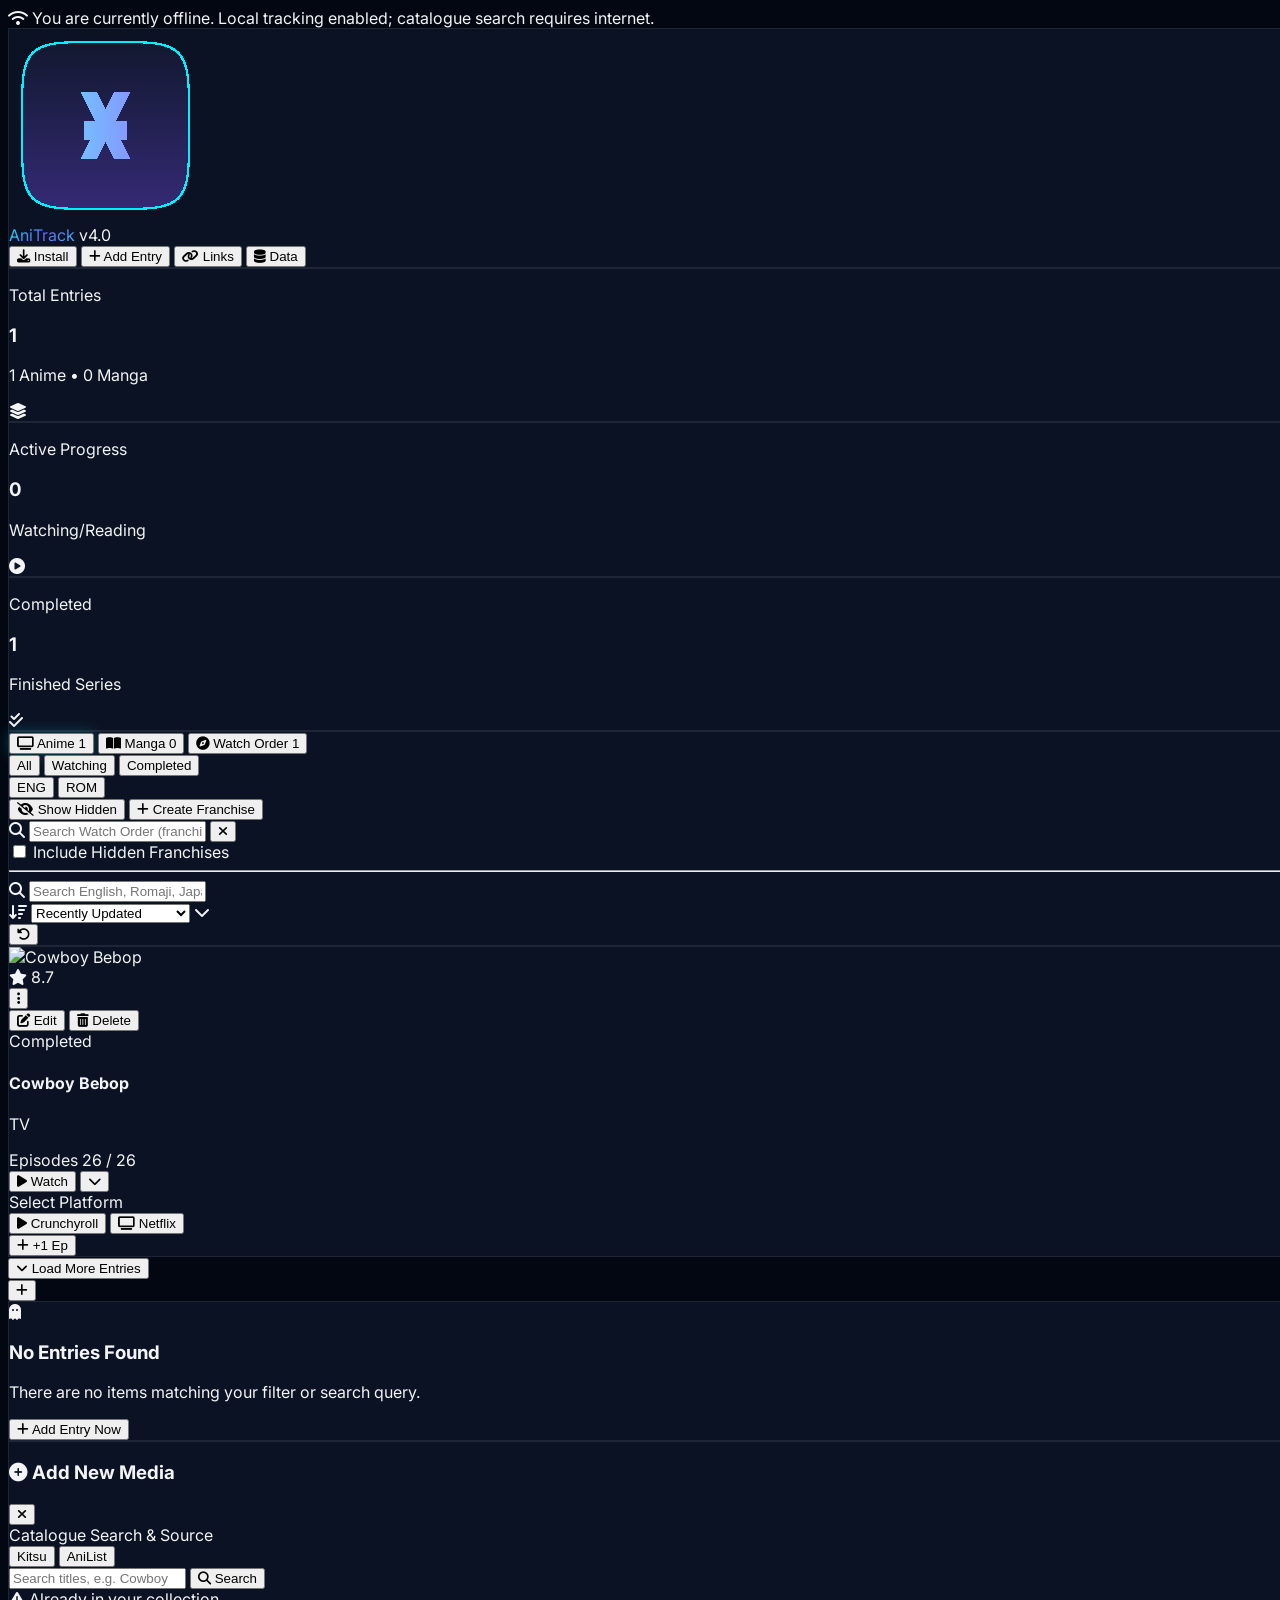
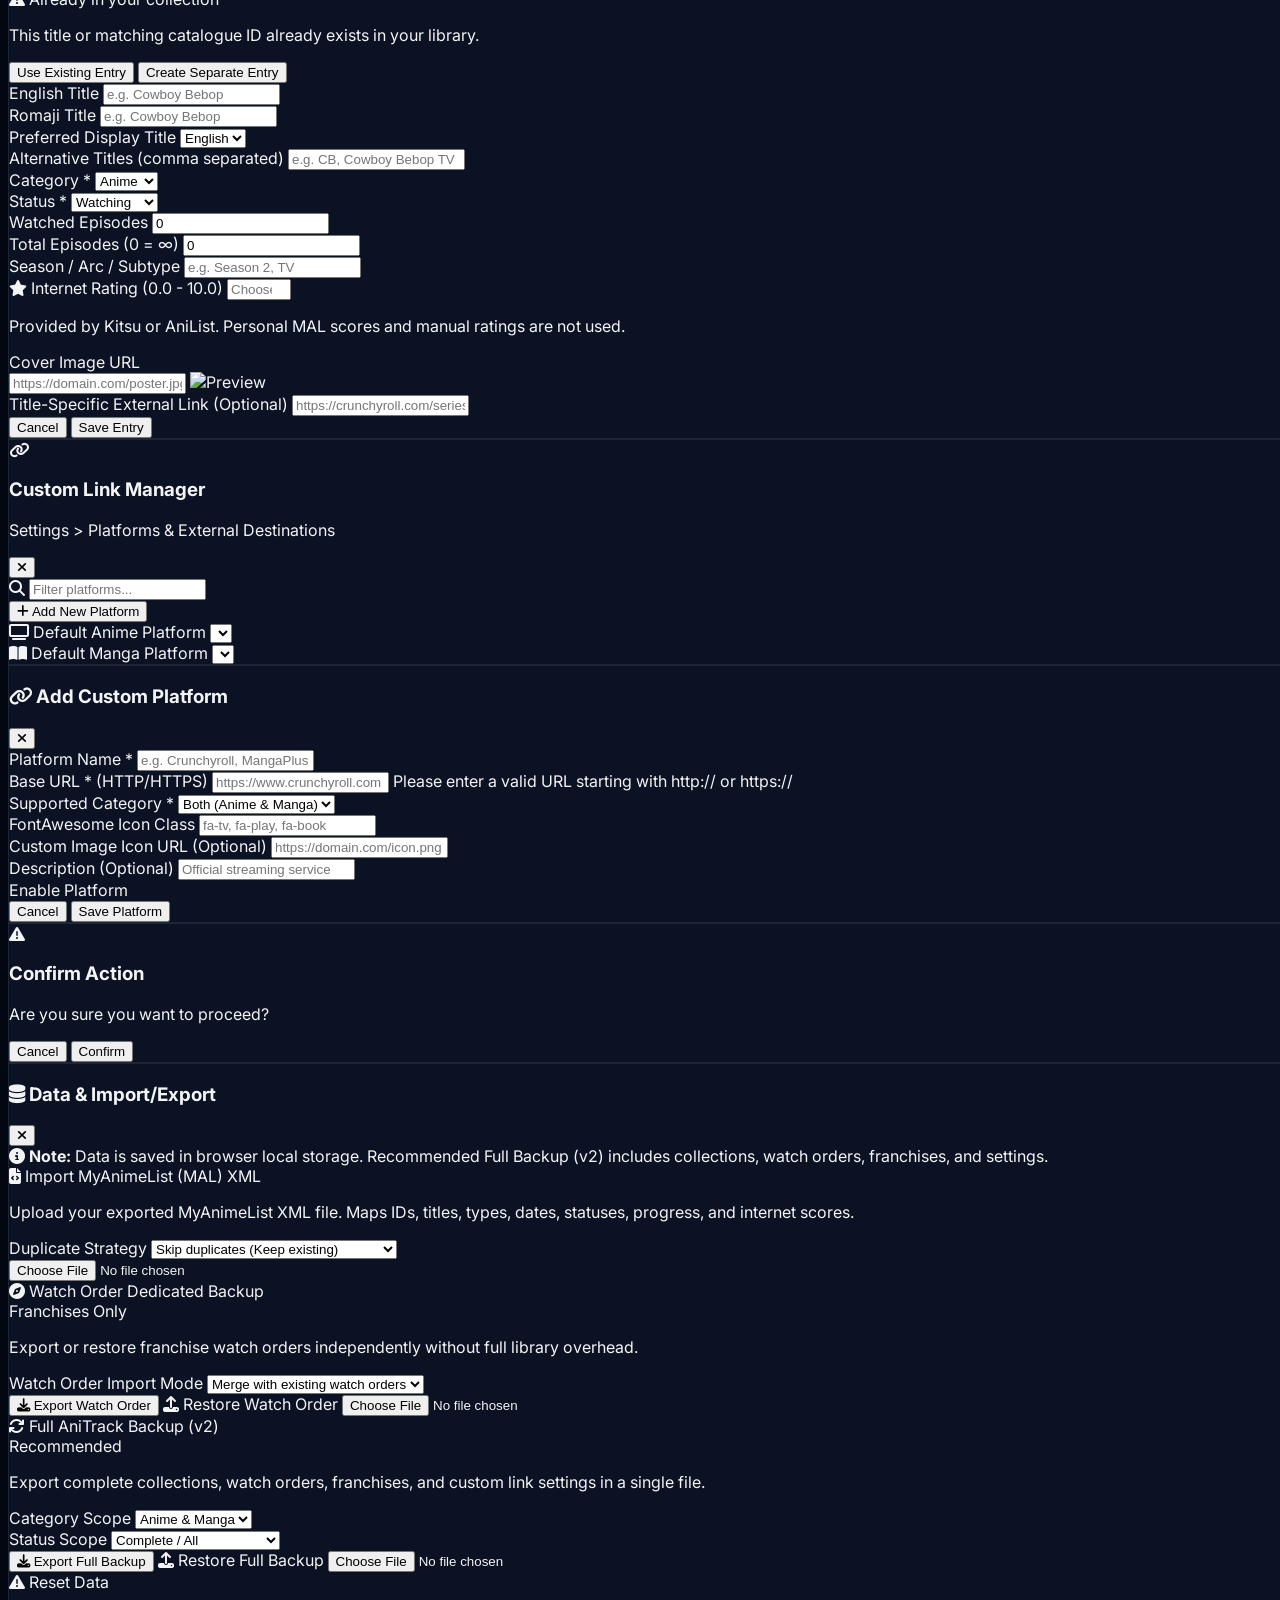
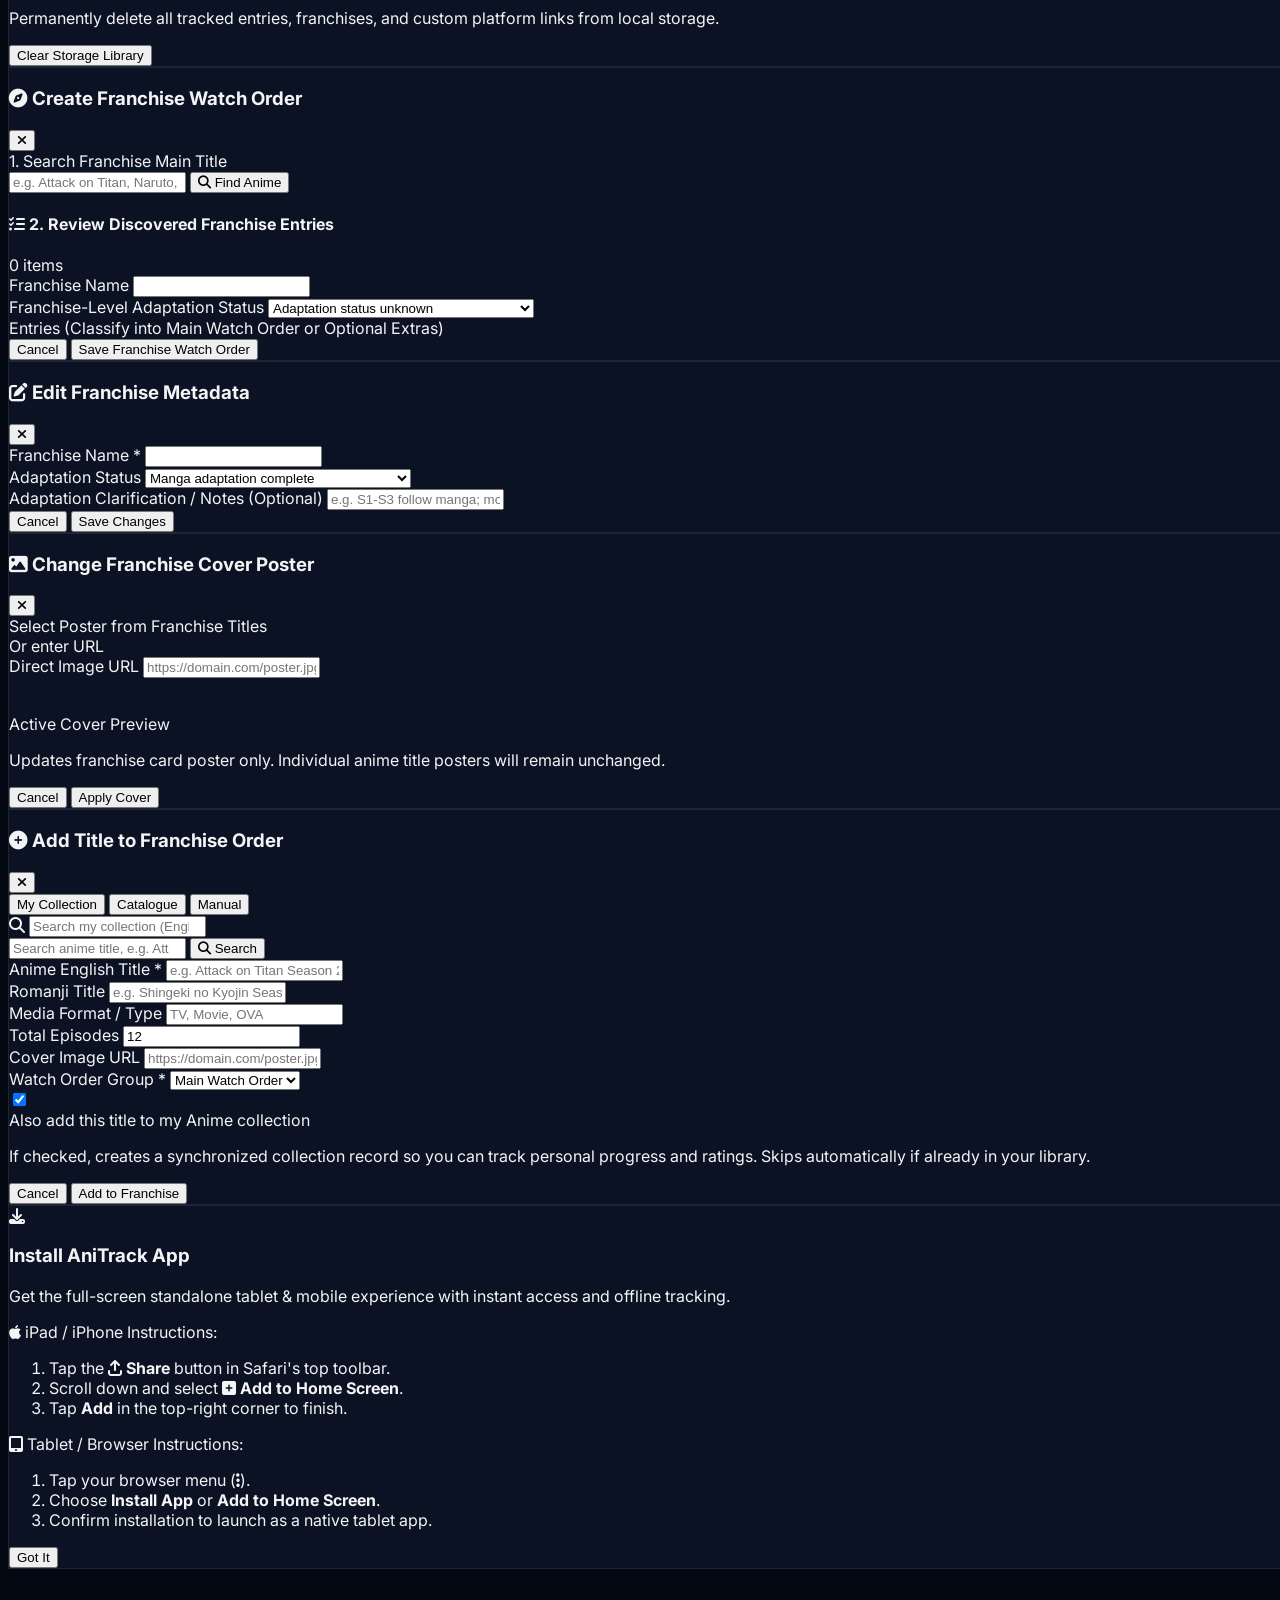
==== commit 2a524031: "feat(pwa): enhance installation support and PWA meta Update manifest configuration, refine PWA metad" ====
--- a/public/index.html
+++ b/public/index.html
@@ -13,9 +13,12 @@
     <!-- PWA Meta & Links -->
     <link rel="manifest" href="manifest.json">
     <meta name="theme-color" content="#030712">
+    <meta name="mobile-web-app-capable" content="yes">
     <meta name="apple-mobile-web-app-capable" content="yes">
     <meta name="apple-mobile-web-app-status-bar-style" content="black-translucent">
-    <link rel="apple-touch-icon" href="icon-192.png">
+    <meta name="apple-mobile-web-app-title" content="AniTrack">
+    <link rel="apple-touch-icon" href="/apple-touch-icon.png">
+    <link rel="icon" type="image/png" sizes="192x192" href="/icon-192.png">
 
     <!-- Tailwind CSS CDN -->
     <script src="https://cdn.tailwindcss.com"></script>
@@ -945,6 +948,41 @@
                 <button type="button" id="add-fe-submit-btn" onclick="app.submitAddFranchiseEntry()" class="px-5 py-2 rounded-xl text-xs font-bold text-slate-950 bg-cyber-cyan hover:brightness-110 shadow-lg shadow-cyan-500/20 transition-all">Add to Franchise</button>
             </div>
         </div>
+    <!-- Modal 10: PWA Installation Guide Modal for Tablets and Devices -->
+    <div id="pwa-install-modal" class="fixed inset-0 z-50 flex items-center justify-center p-4 bg-slate-950/85 backdrop-blur-md opacity-0 pointer-events-none transition-opacity duration-200 modal-backdrop-mobile">
+        <div class="glass-card bg-slate-900/98 border border-slate-800 rounded-2xl w-full max-w-md overflow-hidden shadow-2xl p-6 space-y-4 text-center transform scale-95 transition-transform duration-200 modal-sheet-mobile" id="pwa-install-modal-content">
+            <div class="w-14 h-14 rounded-2xl bg-gradient-to-tr from-brand-600 to-cyber-cyan text-slate-950 flex items-center justify-center mx-auto text-2xl shadow-lg shadow-cyan-500/20 border border-white/20">
+                <i class="fa-solid fa-download"></i>
+            </div>
+            <div>
+                <h3 class="text-base sm:text-lg font-bold text-white">Install AniTrack App</h3>
+                <p class="text-xs text-slate-400 mt-1">Get the full-screen standalone tablet & mobile experience with instant access and offline tracking.</p>
+            </div>
+            
+            <div id="pwa-install-guide-ios" class="text-left bg-slate-950/80 p-4 rounded-xl border border-slate-800 space-y-2.5 text-xs text-slate-300">
+                <p class="font-bold text-cyber-cyan flex items-center gap-2">
+                    <i class="fa-brands fa-apple text-base"></i> iPad / iPhone Instructions:
+                </p>
+                <ol class="list-decimal list-inside space-y-1.5 text-slate-300 leading-relaxed">
+                    <li>Tap the <strong class="text-white"><i class="fa-solid fa-arrow-up-from-bracket text-cyber-cyan"></i> Share</strong> button in Safari's top toolbar.</li>
+                    <li>Scroll down and select <strong class="text-white"><i class="fa-solid fa-plus-square text-brand-400"></i> Add to Home Screen</strong>.</li>
+                    <li>Tap <strong class="text-white">Add</strong> in the top-right corner to finish.</li>
+                </ol>
+            </div>
+
+            <div id="pwa-install-guide-generic" class="hidden text-left bg-slate-950/80 p-4 rounded-xl border border-slate-800 space-y-2.5 text-xs text-slate-300">
+                <p class="font-bold text-cyber-cyan flex items-center gap-2">
+                    <i class="fa-solid fa-tablet-screen-button text-base"></i> Tablet / Browser Instructions:
+                </p>
+                <ol class="list-decimal list-inside space-y-1.5 text-slate-300 leading-relaxed">
+                    <li>Tap your browser menu (<strong class="text-white"><i class="fa-solid fa-ellipsis-vertical"></i></strong>).</li>
+                    <li>Choose <strong class="text-white">Install App</strong> or <strong class="text-white">Add to Home Screen</strong>.</li>
+                    <li>Confirm installation to launch as a native tablet app.</li>
+                </ol>
+            </div>
+
+            <button onclick="app.closeModal('pwa-install-modal')" class="w-full py-2.5 rounded-xl text-xs font-semibold text-slate-950 bg-cyber-cyan hover:brightness-110 shadow-lg shadow-cyan-500/20 transition-all">Got It</button>
+        </div>
     </div>
 
     <!-- Structured Modular Scripts -->
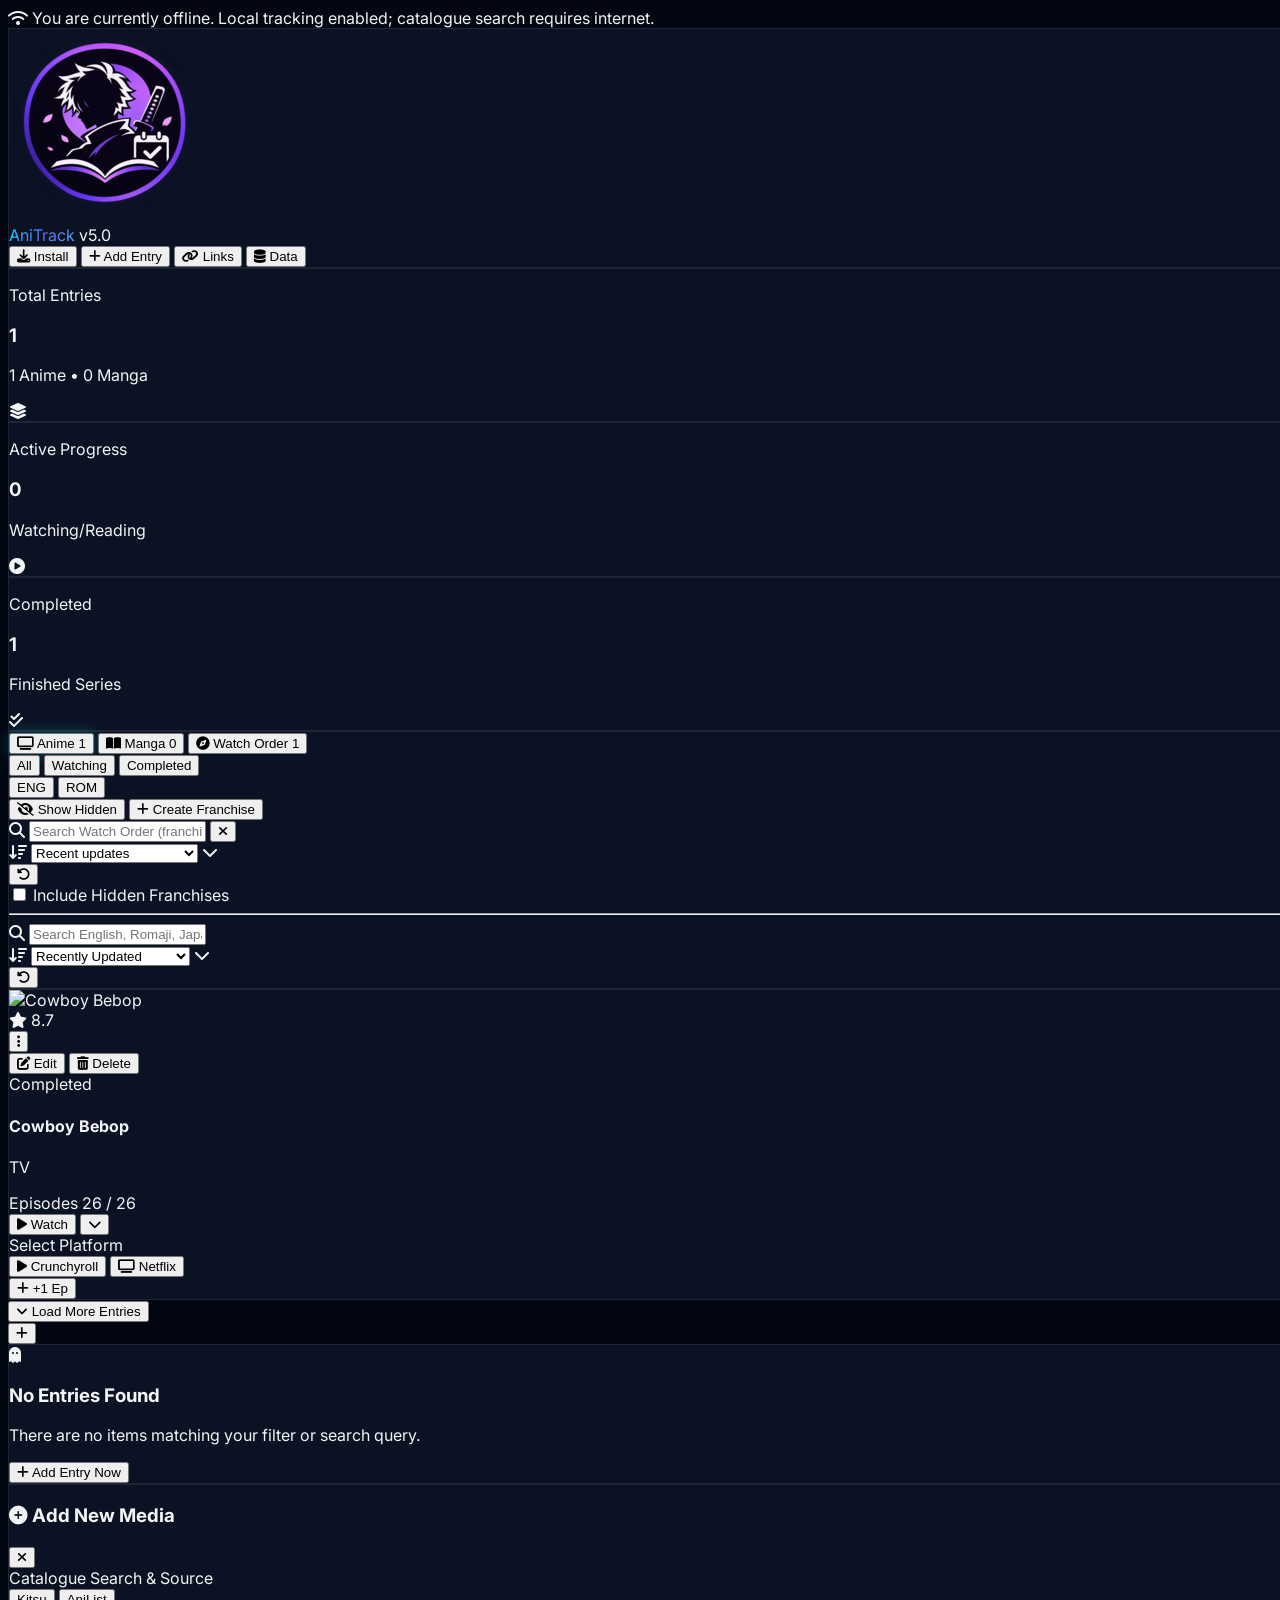
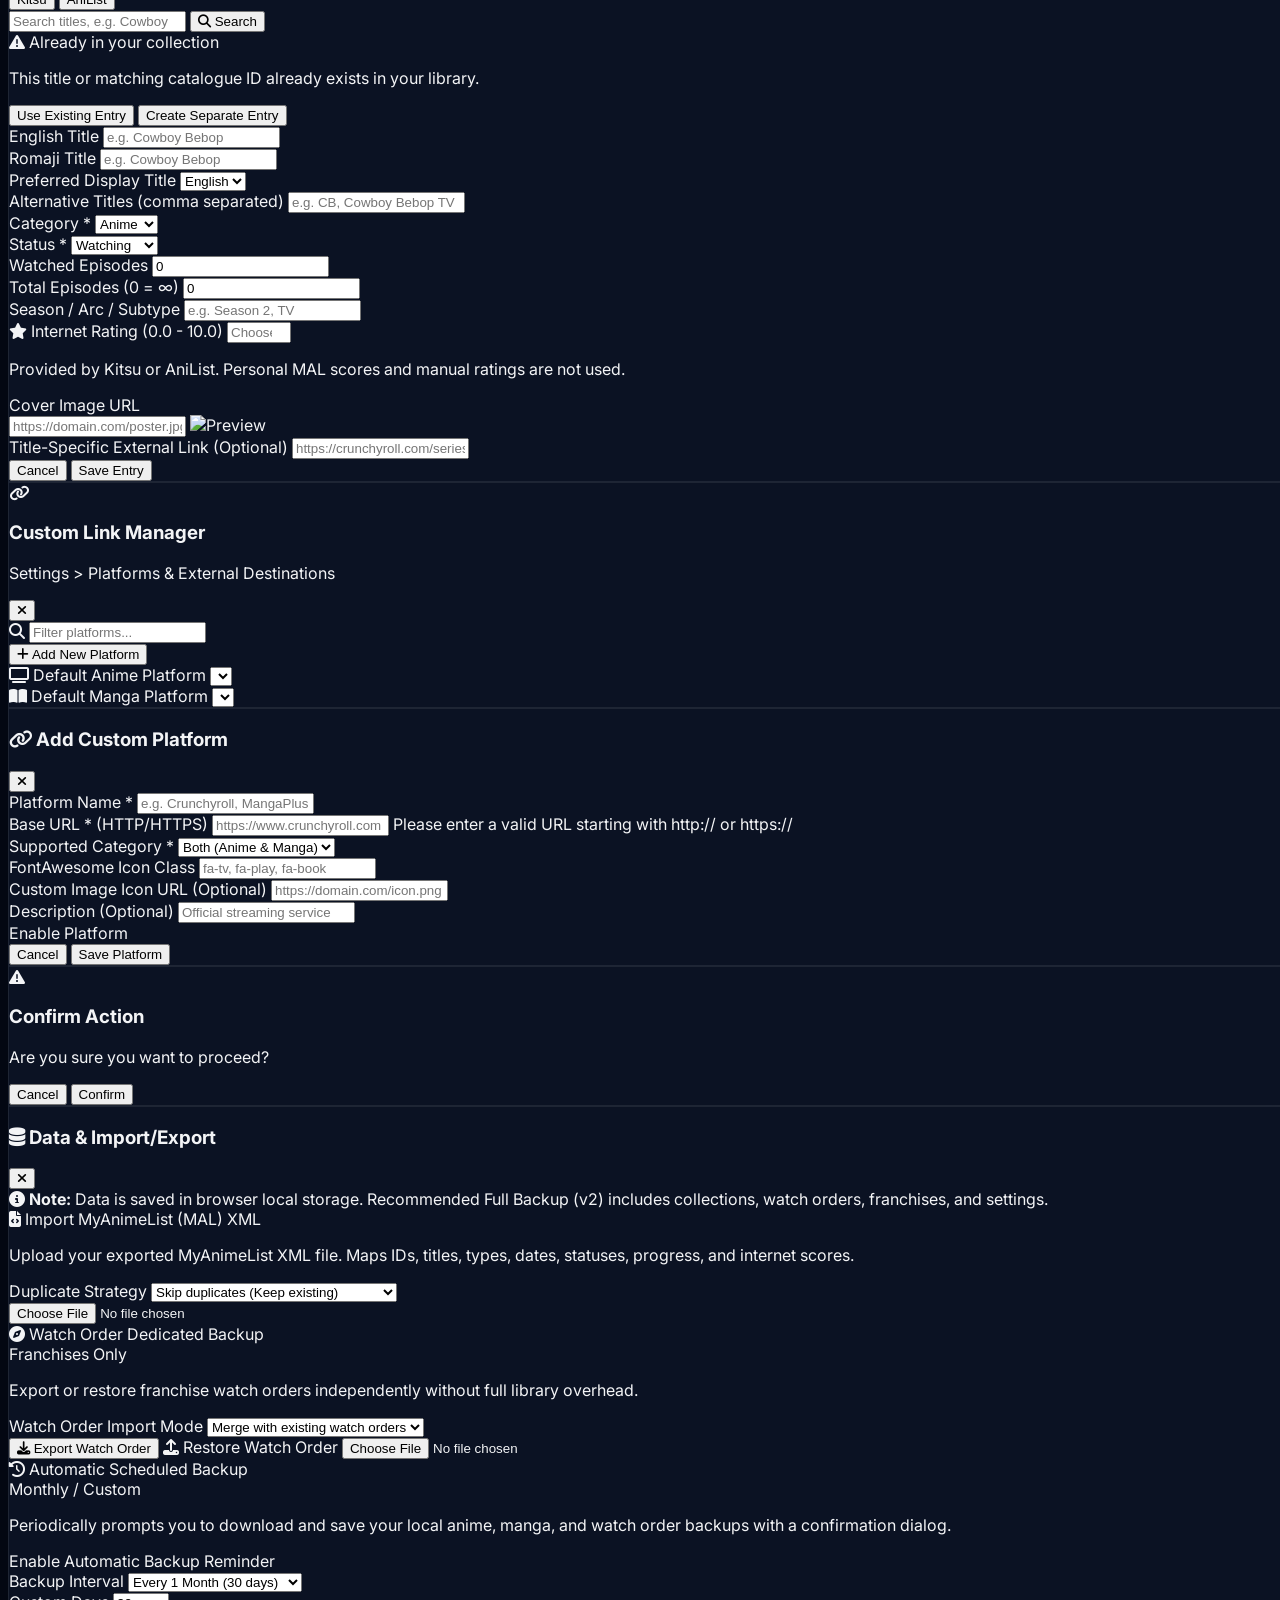
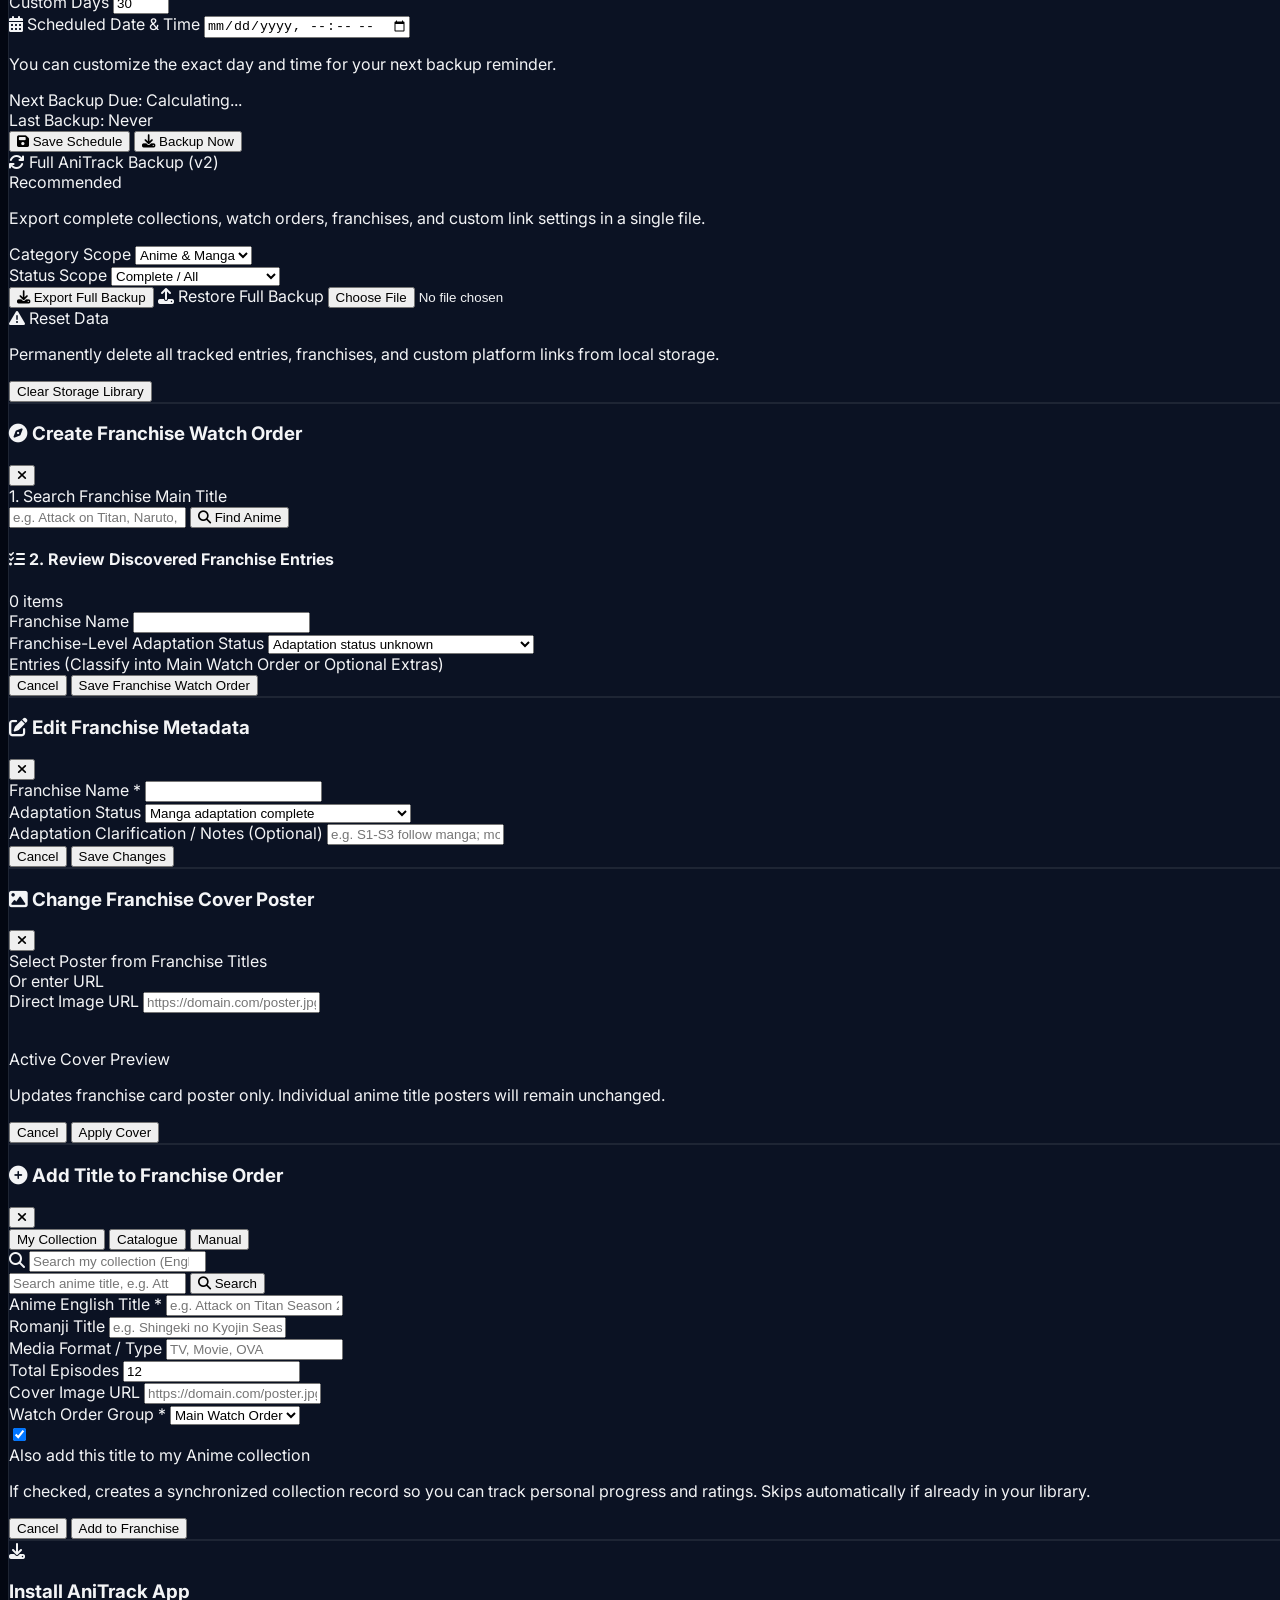
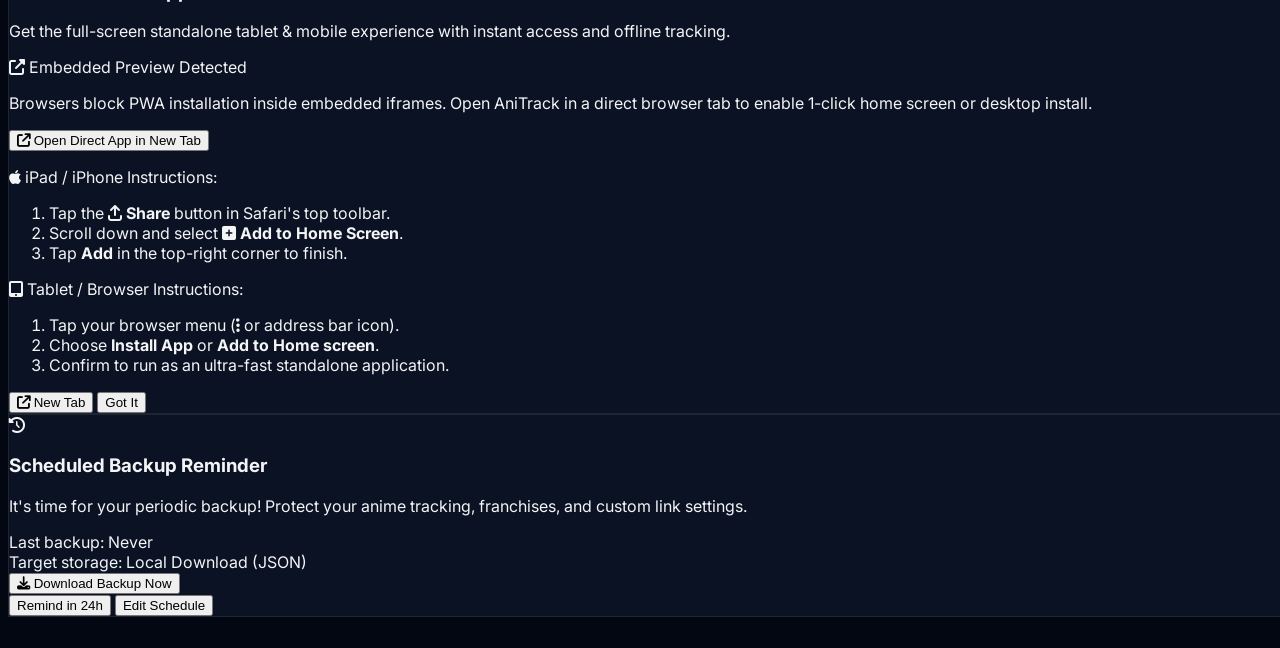
==== commit fbc835df: "feat: add auto-backup system and improve PWA - Implement auto-backup configuration storage - Add nav" ====
--- a/public/index.html
+++ b/public/index.html
@@ -11,14 +11,16 @@
     <meta name="twitter:card" content="summary_large_image" />
 
     <!-- PWA Meta & Links -->
-    <link rel="manifest" href="manifest.json">
+    <link rel="manifest" href="manifest.json?v=5.0">
     <meta name="theme-color" content="#030712">
     <meta name="mobile-web-app-capable" content="yes">
     <meta name="apple-mobile-web-app-capable" content="yes">
     <meta name="apple-mobile-web-app-status-bar-style" content="black-translucent">
     <meta name="apple-mobile-web-app-title" content="AniTrack">
-    <link rel="apple-touch-icon" href="/apple-touch-icon.png">
-    <link rel="icon" type="image/png" sizes="192x192" href="/icon-192.png">
+    <link rel="apple-touch-icon" href="/apple-touch-icon.png?v=5.0">
+    <link rel="icon" type="image/png" sizes="192x192" href="/icon-192.png?v=5.0">
+    <link rel="icon" type="image/png" sizes="512x512" href="/icon-512.png?v=5.0">
+    <link rel="icon" type="image/png" sizes="32x32" href="/favicon.png?v=5.0">
 
     <!-- Tailwind CSS CDN -->
     <script src="https://cdn.tailwindcss.com"></script>
@@ -77,18 +79,18 @@
             <div class="flex items-center justify-between h-16">
                 <!-- Logo -->
                 <div class="flex items-center space-x-3 cursor-pointer" onclick="app.resetFilters()" role="button" aria-label="Reset filters and return to top">
-                    <img src="icon-192.png" alt="AniTrack Logo" class="w-10 h-10 rounded-xl shadow-lg shadow-brand-500/20 border border-brand-500/30 object-cover" onerror="this.onerror=null;this.src='data:image/svg+xml;charset=utf-8,%3Csvg xmlns=\'http://www.w3.org/2000/svg\' width=\'40\' height=\'40\' viewBox=\'0 0 40 40\'%3E%3Crect width=\'100%25\' height=\'100%25\' fill=\'%236366f1\'/%3E%3Ctext x=\'50%25\' y=\'55%25\' dominant-baseline=\'middle\' text-anchor=\'middle\' fill=\'white\' font-family=\'sans-serif\' font-size=\'20\' font-weight=\'bold\'%3EA%3C/text%3E%3C/svg%3E';">
+                    <img src="icon-192.png?v=5.0" alt="AniTrack Logo" class="w-10 h-10 rounded-xl shadow-lg shadow-brand-500/20 border border-brand-500/30 object-cover" onerror="this.onerror=null;this.src='data:image/svg+xml;charset=utf-8,%3Csvg xmlns=\'http://www.w3.org/2000/svg\' width=\'40\' height=\'40\' viewBox=\'0 0 40 40\'%3E%3Crect width=\'100%25\' height=\'100%25\' fill=\'%236366f1\'/%3E%3Ctext x=\'50%25\' y=\'55%25\' dominant-baseline=\'middle\' text-anchor=\'middle\' fill=\'white\' font-family=\'sans-serif\' font-size=\'20\' font-weight=\'bold\'%3EA%3C/text%3E%3C/svg%3E';">
                     <div>
                         <span class="text-2xl font-black tracking-wider text-gradient">AniTrack</span>
-                        <span class="hidden sm:inline-block text-[10px] uppercase font-bold tracking-widest px-2 py-0.5 rounded bg-brand-500/10 text-brand-400 border border-brand-500/20 ml-2">v4.0</span>
+                        <span class="hidden sm:inline-block text-[10px] uppercase font-bold tracking-widest px-2 py-0.5 rounded bg-brand-500/10 text-brand-400 border border-brand-500/20 ml-2">v5.0</span>
                     </div>
                 </div>
 
                 <!-- Action Controls -->
                 <div class="flex items-center space-x-1 sm:space-x-3">
-                    <button id="pwa-install-btn" onclick="app.installPWA()" class="hidden bg-slate-900 hover:bg-slate-800 text-cyber-cyan border border-cyber-cyan/40 p-2 sm:px-3.5 sm:py-2.5 rounded-xl text-xs sm:text-sm font-semibold transition-all flex items-center gap-1.5 shadow-lg shadow-cyan-500/10 active:scale-95">
+                    <button id="pwa-install-btn" onclick="app.installPWA()" class="bg-slate-900 hover:bg-slate-800 text-cyber-cyan border border-cyber-cyan/40 p-2 sm:px-3.5 sm:py-2.5 rounded-xl text-xs sm:text-sm font-semibold transition-all flex items-center gap-1.5 shadow-lg shadow-cyan-500/10 active:scale-95" title="Install AniTrack App (Home Screen / Tablet / Desktop)">
                         <i class="fa-solid fa-download"></i>
-                        <span class="hidden sm:inline">Install</span>
+                        <span class="hidden xs:inline sm:inline">Install</span>
                     </button>
 
                     <button onclick="app.openModal('entry-modal')" aria-label="Add new entry" class="bg-gradient-to-r from-brand-600 to-cyber-purple hover:from-brand-500 hover:to-cyber-pink active:scale-95 text-white font-semibold text-xs sm:text-sm px-2.5 sm:px-4 py-2 sm:py-2.5 rounded-xl shadow-lg shadow-brand-600/30 transition-all flex items-center gap-1 sm:gap-2">
@@ -200,13 +202,33 @@
                 </div>
             </div>
 
-            <!-- Watch Order Main Search Bar (Visible only on Watch Order tab when not viewing single franchise detail) -->
-            <div id="watch-order-search-wrapper" class="hidden pt-2 border-t border-slate-800/80 space-y-2">
-                <div class="relative w-full">
-                    <i class="fa-solid fa-magnifying-glass absolute left-3.5 top-1/2 -translate-y-1/2 text-slate-400 text-xs sm:text-sm"></i>
-                    <input type="text" id="watch-order-search-input" oninput="app.handleWatchOrderSearch()" placeholder="Search Watch Order (franchises, titles, Romaji)..." class="w-full bg-slate-950 border border-slate-800 focus:border-cyber-cyan focus:ring-1 focus:ring-cyber-cyan text-xs sm:text-sm text-slate-200 placeholder-slate-500 rounded-xl pl-9 sm:pl-10 pr-9 py-2 sm:py-2.5 outline-none transition-all">
-                    <button onclick="app.clearWatchOrderSearch()" id="watch-order-search-clear" class="hidden absolute right-3 top-1/2 -translate-y-1/2 text-slate-400 hover:text-white text-xs p-1" title="Clear Search"><i class="fa-solid fa-xmark"></i></button>
-                </div>
+            <!-- Watch Order Main Search & Sort Bar (Visible only on Watch Order tab when not viewing single franchise detail) -->
+            <div id="watch-order-search-wrapper" class="hidden pt-2.5 border-t border-slate-800/80 space-y-2.5">
+                <div class="grid grid-cols-1 sm:grid-cols-12 gap-2 sm:gap-3">
+                    <div class="relative sm:col-span-7">
+                        <i class="fa-solid fa-magnifying-glass absolute left-3.5 top-1/2 -translate-y-1/2 text-cyber-cyan text-xs sm:text-sm"></i>
+                        <input type="text" id="watch-order-search-input" oninput="app.handleWatchOrderSearch()" placeholder="Search Watch Order (franchises, titles, Romaji)..." class="w-full bg-slate-950 border border-slate-800 focus:border-cyber-cyan focus:ring-1 focus:ring-cyber-cyan text-xs sm:text-sm text-slate-200 placeholder-slate-500 rounded-xl pl-9 sm:pl-10 pr-9 py-2.5 outline-none transition-all">
+                        <button onclick="app.clearWatchOrderSearch()" id="watch-order-search-clear" class="hidden absolute right-3 top-1/2 -translate-y-1/2 text-slate-400 hover:text-white text-xs p-1" title="Clear Search"><i class="fa-solid fa-xmark"></i></button>
+                    </div>
+
+                    <div class="sm:col-span-5 flex items-center gap-2">
+                        <div class="relative w-full">
+                            <i class="fa-solid fa-arrow-down-wide-short absolute left-3.5 top-1/2 -translate-y-1/2 text-cyber-cyan text-xs sm:text-sm"></i>
+                            <select id="watch-order-sort-select" onchange="app.handleWatchOrderSort()" class="w-full bg-slate-950 border border-slate-800 focus:border-cyber-cyan focus:ring-1 focus:ring-cyber-cyan text-xs sm:text-sm text-slate-200 rounded-xl pl-9 sm:pl-10 pr-8 py-2.5 outline-none transition-all appearance-none cursor-pointer">
+                                <option value="updated">Recent updates</option>
+                                <option value="complete_desc">Complete to uncomplete</option>
+                                <option value="complete_asc">Uncomplete to complete</option>
+                                <option value="title_asc">A - Z</option>
+                            </select>
+                            <i class="fa-solid fa-chevron-down absolute right-3.5 top-1/2 -translate-y-1/2 text-slate-500 text-xs pointer-events-none"></i>
+                        </div>
+
+                        <button onclick="app.resetWatchOrderFilters()" class="p-2.5 text-slate-400 hover:text-white active:scale-95 bg-slate-950 hover:bg-slate-900 border border-slate-800 rounded-xl transition-all shrink-0" title="Reset Watch Order Filters" aria-label="Reset Watch Order Filters">
+                            <i class="fa-solid fa-rotate-left text-xs sm:text-sm"></i>
+                        </button>
+                    </div>
+                </div>
+
                 <div class="flex items-center gap-2 text-xs text-slate-400">
                     <label class="flex items-center gap-1.5 cursor-pointer">
                         <input type="checkbox" id="include-hidden-franchises-checkbox" onchange="app.renderGrid()" class="rounded bg-slate-900 border-slate-700 text-cyber-cyan focus:ring-cyber-cyan cursor-pointer">
@@ -628,6 +650,72 @@
                     </div>
                 </div>
 
+                <!-- Automatic Scheduled Backup Settings Section -->
+                <div class="bg-slate-950/80 p-4 rounded-xl border border-slate-800 space-y-3.5">
+                    <div class="flex items-center justify-between">
+                        <div class="flex items-center gap-2 text-sm font-semibold text-emerald-400">
+                            <i class="fa-solid fa-clock-rotate-left"></i>
+                            <span>Automatic Scheduled Backup</span>
+                        </div>
+                        <span class="text-[10px] px-2 py-0.5 rounded bg-emerald-500/10 text-emerald-300 border border-emerald-500/20">Monthly / Custom</span>
+                    </div>
+                    <p class="text-xs text-slate-400">Periodically prompts you to download and save your local anime, manga, and watch order backups with a confirmation dialog.</p>
+
+                    <div class="flex items-center justify-between bg-slate-900/80 p-2.5 rounded-lg border border-slate-800">
+                        <span class="text-xs font-medium text-slate-200">Enable Automatic Backup Reminder</span>
+                        <label class="relative inline-flex items-center cursor-pointer">
+                            <input type="checkbox" id="auto-backup-enabled-toggle" onchange="app.saveAutoBackupSettingsFromUI()" class="sr-only peer" checked>
+                            <div class="w-9 h-5 bg-slate-800 peer-focus:outline-none rounded-full peer peer-checked:after:translate-x-full peer-checked:after:border-white after:content-[''] after:absolute after:top-[2px] after:left-[2px] after:bg-white after:border-slate-300 after:border after:rounded-full after:h-4 after:w-4 after:transition-all peer-checked:bg-emerald-500"></div>
+                        </label>
+                    </div>
+
+                    <div class="grid grid-cols-1 sm:grid-cols-2 gap-3">
+                        <div>
+                            <label class="block text-[11px] font-semibold text-slate-300 uppercase tracking-wider mb-1">Backup Interval</label>
+                            <select id="auto-backup-interval-select" onchange="app.handleAutoBackupIntervalChange()" class="w-full bg-slate-900 border border-slate-800 text-xs text-slate-200 rounded-lg px-3 py-2 outline-none cursor-pointer">
+                                <option value="30" selected>Every 1 Month (30 days)</option>
+                                <option value="14">Every 2 Weeks (14 days)</option>
+                                <option value="60">Every 2 Months (60 days)</option>
+                                <option value="90">Every 3 Months (90 days)</option>
+                                <option value="7">Every 1 Week (7 days)</option>
+                                <option value="custom">Custom interval (days)</option>
+                            </select>
+                        </div>
+                        <div id="auto-backup-custom-days-container" class="hidden">
+                            <label class="block text-[11px] font-semibold text-slate-300 uppercase tracking-wider mb-1">Custom Days</label>
+                            <input type="number" id="auto-backup-custom-days-input" min="1" max="365" value="30" class="w-full bg-slate-900 border border-slate-800 text-xs text-slate-200 rounded-lg px-3 py-2 outline-none">
+                        </div>
+                    </div>
+
+                    <div>
+                        <label class="block text-[11px] font-semibold text-slate-300 uppercase tracking-wider mb-1">
+                            <i class="fa-solid fa-calendar-days text-cyber-cyan mr-1"></i> Scheduled Date & Time
+                        </label>
+                        <input type="datetime-local" id="auto-backup-datetime-input" class="w-full bg-slate-900 border border-slate-800 text-xs text-slate-200 rounded-lg px-3 py-2 outline-none focus:border-cyber-cyan">
+                        <p class="text-[10px] text-slate-500 mt-1">You can customize the exact day and time for your next backup reminder.</p>
+                    </div>
+
+                    <div class="bg-slate-900/60 p-2.5 rounded-lg border border-slate-800/80 space-y-1 text-xs">
+                        <div class="flex items-center justify-between">
+                            <span class="text-slate-400">Next Backup Due:</span>
+                            <span id="auto-backup-next-due-label" class="font-bold text-cyber-cyan">Calculating...</span>
+                        </div>
+                        <div class="flex items-center justify-between">
+                            <span class="text-slate-400">Last Backup:</span>
+                            <span id="auto-backup-last-date-label" class="text-slate-300">Never</span>
+                        </div>
+                    </div>
+
+                    <div class="grid grid-cols-2 gap-3 pt-1">
+                        <button type="button" onclick="app.saveAutoBackupSettingsFromUI()" class="w-full bg-slate-900 hover:bg-slate-800 text-emerald-400 border border-emerald-500/40 py-2 rounded-xl text-xs font-semibold flex items-center justify-center gap-2 transition-all">
+                            <i class="fa-solid fa-floppy-disk"></i> Save Schedule
+                        </button>
+                        <button type="button" onclick="app.performAutoBackupDownload()" class="w-full bg-gradient-to-r from-emerald-600 to-teal-600 hover:brightness-110 text-white py-2 rounded-xl text-xs font-semibold flex items-center justify-center gap-2 transition-all shadow-md">
+                            <i class="fa-solid fa-download"></i> Backup Now
+                        </button>
+                    </div>
+                </div>
+
                 <!-- Full JSON Backup & Restore with Scope Filters -->
                 <div class="bg-slate-950/80 p-4 rounded-xl border border-slate-800 space-y-3">
                     <div class="flex items-center justify-between">
@@ -948,6 +1036,8 @@
                 <button type="button" id="add-fe-submit-btn" onclick="app.submitAddFranchiseEntry()" class="px-5 py-2 rounded-xl text-xs font-bold text-slate-950 bg-cyber-cyan hover:brightness-110 shadow-lg shadow-cyan-500/20 transition-all">Add to Franchise</button>
             </div>
         </div>
+    </div>
+
     <!-- Modal 10: PWA Installation Guide Modal for Tablets and Devices -->
     <div id="pwa-install-modal" class="fixed inset-0 z-50 flex items-center justify-center p-4 bg-slate-950/85 backdrop-blur-md opacity-0 pointer-events-none transition-opacity duration-200 modal-backdrop-mobile">
         <div class="glass-card bg-slate-900/98 border border-slate-800 rounded-2xl w-full max-w-md overflow-hidden shadow-2xl p-6 space-y-4 text-center transform scale-95 transition-transform duration-200 modal-sheet-mobile" id="pwa-install-modal-content">
@@ -958,12 +1048,26 @@
                 <h3 class="text-base sm:text-lg font-bold text-white">Install AniTrack App</h3>
                 <p class="text-xs text-slate-400 mt-1">Get the full-screen standalone tablet & mobile experience with instant access and offline tracking.</p>
             </div>
+
+            <!-- Iframe Environment Warning and Direct Launcher -->
+            <div id="pwa-iframe-notice" class="hidden text-left bg-brand-500/15 border border-brand-500/30 p-3.5 rounded-xl space-y-2 text-xs text-brand-200">
+                <div class="flex items-center gap-2 font-bold text-cyber-cyan">
+                    <i class="fa-solid fa-up-right-from-square"></i>
+                    <span>Embedded Preview Detected</span>
+                </div>
+                <p class="text-slate-300 leading-relaxed text-[11px]">
+                    Browsers block PWA installation inside embedded iframes. Open AniTrack in a direct browser tab to enable 1-click home screen or desktop install.
+                </p>
+                <button onclick="app.launchDirectTab()" class="w-full py-2 px-3 rounded-lg bg-cyber-cyan hover:brightness-110 text-slate-950 font-bold text-xs flex items-center justify-center gap-2 transition-all shadow-md shadow-cyan-500/10">
+                    <i class="fa-solid fa-arrow-up-right-from-square"></i> Open Direct App in New Tab
+                </button>
+            </div>
             
             <div id="pwa-install-guide-ios" class="text-left bg-slate-950/80 p-4 rounded-xl border border-slate-800 space-y-2.5 text-xs text-slate-300">
                 <p class="font-bold text-cyber-cyan flex items-center gap-2">
                     <i class="fa-brands fa-apple text-base"></i> iPad / iPhone Instructions:
                 </p>
-                <ol class="list-decimal list-inside space-y-1.5 text-slate-300 leading-relaxed">
+                <ol class="list-decimal list-inside space-y-1.5 text-slate-300 leading-relaxed text-[11px]">
                     <li>Tap the <strong class="text-white"><i class="fa-solid fa-arrow-up-from-bracket text-cyber-cyan"></i> Share</strong> button in Safari's top toolbar.</li>
                     <li>Scroll down and select <strong class="text-white"><i class="fa-solid fa-plus-square text-brand-400"></i> Add to Home Screen</strong>.</li>
                     <li>Tap <strong class="text-white">Add</strong> in the top-right corner to finish.</li>
@@ -974,14 +1078,59 @@
                 <p class="font-bold text-cyber-cyan flex items-center gap-2">
                     <i class="fa-solid fa-tablet-screen-button text-base"></i> Tablet / Browser Instructions:
                 </p>
-                <ol class="list-decimal list-inside space-y-1.5 text-slate-300 leading-relaxed">
-                    <li>Tap your browser menu (<strong class="text-white"><i class="fa-solid fa-ellipsis-vertical"></i></strong>).</li>
-                    <li>Choose <strong class="text-white">Install App</strong> or <strong class="text-white">Add to Home Screen</strong>.</li>
-                    <li>Confirm installation to launch as a native tablet app.</li>
+                <ol class="list-decimal list-inside space-y-1.5 text-slate-300 leading-relaxed text-[11px]">
+                    <li>Tap your browser menu (<strong class="text-white"><i class="fa-solid fa-ellipsis-vertical"></i></strong> or address bar icon).</li>
+                    <li>Choose <strong class="text-white">Install App</strong> or <strong class="text-white">Add to Home screen</strong>.</li>
+                    <li>Confirm to run as an ultra-fast standalone application.</li>
                 </ol>
             </div>
 
-            <button onclick="app.closeModal('pwa-install-modal')" class="w-full py-2.5 rounded-xl text-xs font-semibold text-slate-950 bg-cyber-cyan hover:brightness-110 shadow-lg shadow-cyan-500/20 transition-all">Got It</button>
+            <div class="flex items-center gap-2">
+                <button onclick="app.launchDirectTab()" class="w-1/2 py-2.5 rounded-xl text-xs font-semibold text-cyber-cyan bg-slate-950 hover:bg-slate-900 border border-cyber-cyan/30 transition-all flex items-center justify-center gap-1.5">
+                    <i class="fa-solid fa-external-link text-xs"></i> New Tab
+                </button>
+                <button onclick="app.closeModal('pwa-install-modal')" class="w-1/2 py-2.5 rounded-xl text-xs font-semibold text-slate-950 bg-cyber-cyan hover:brightness-110 shadow-lg shadow-cyan-500/20 transition-all">Got It</button>
+            </div>
+        </div>
+    </div>
+
+    <!-- Modal 11: Automatic Backup Confirmation Dialog -->
+    <div id="auto-backup-prompt-modal" class="fixed inset-0 z-[9999] flex items-center justify-center p-4 bg-slate-950/85 backdrop-blur-md opacity-0 pointer-events-none transition-opacity duration-200">
+        <div class="glass-card bg-slate-900/98 border border-slate-800 rounded-2xl w-full max-w-sm overflow-hidden shadow-2xl p-6 space-y-4 text-center transform scale-95 transition-transform duration-200" id="auto-backup-prompt-modal-content">
+            <div class="w-14 h-14 rounded-2xl bg-gradient-to-tr from-emerald-600 to-teal-500 text-slate-950 flex items-center justify-center mx-auto text-2xl shadow-lg shadow-emerald-500/20 border border-white/20">
+                <i class="fa-solid fa-clock-rotate-left"></i>
+            </div>
+            <div>
+                <h3 class="text-base font-bold text-white">Scheduled Backup Reminder</h3>
+                <p class="text-xs text-slate-400 mt-1.5 leading-relaxed">
+                    It's time for your periodic backup! Protect your anime tracking, franchises, and custom link settings.
+                </p>
+            </div>
+
+            <div class="bg-slate-950/80 p-3 rounded-xl border border-slate-800 text-left text-xs space-y-1">
+                <div class="flex justify-between">
+                    <span class="text-slate-400">Last backup:</span>
+                    <span id="auto-backup-prompt-last-date" class="font-semibold text-emerald-400">Never</span>
+                </div>
+                <div class="flex justify-between">
+                    <span class="text-slate-400">Target storage:</span>
+                    <span class="font-semibold text-slate-300">Local Download (JSON)</span>
+                </div>
+            </div>
+
+            <div class="space-y-2 pt-1">
+                <button onclick="app.performAutoBackupDownload()" class="w-full py-2.5 rounded-xl text-xs font-bold text-white bg-gradient-to-r from-emerald-600 to-teal-600 hover:brightness-110 shadow-lg shadow-emerald-600/20 flex items-center justify-center gap-2 transition-all">
+                    <i class="fa-solid fa-download"></i> Download Backup Now
+                </button>
+                <div class="flex items-center gap-2">
+                    <button onclick="app.remindAutoBackupLater()" class="w-1/2 py-2 rounded-xl text-xs font-medium text-slate-300 hover:text-white bg-slate-950 border border-slate-800 transition-colors">
+                        Remind in 24h
+                    </button>
+                    <button onclick="app.closeModal('auto-backup-prompt-modal'); app.openModal('data-modal');" class="w-1/2 py-2 rounded-xl text-xs font-medium text-cyber-cyan hover:text-white bg-slate-950 border border-slate-800 transition-colors">
+                        Edit Schedule
+                    </button>
+                </div>
+            </div>
         </div>
     </div>
 
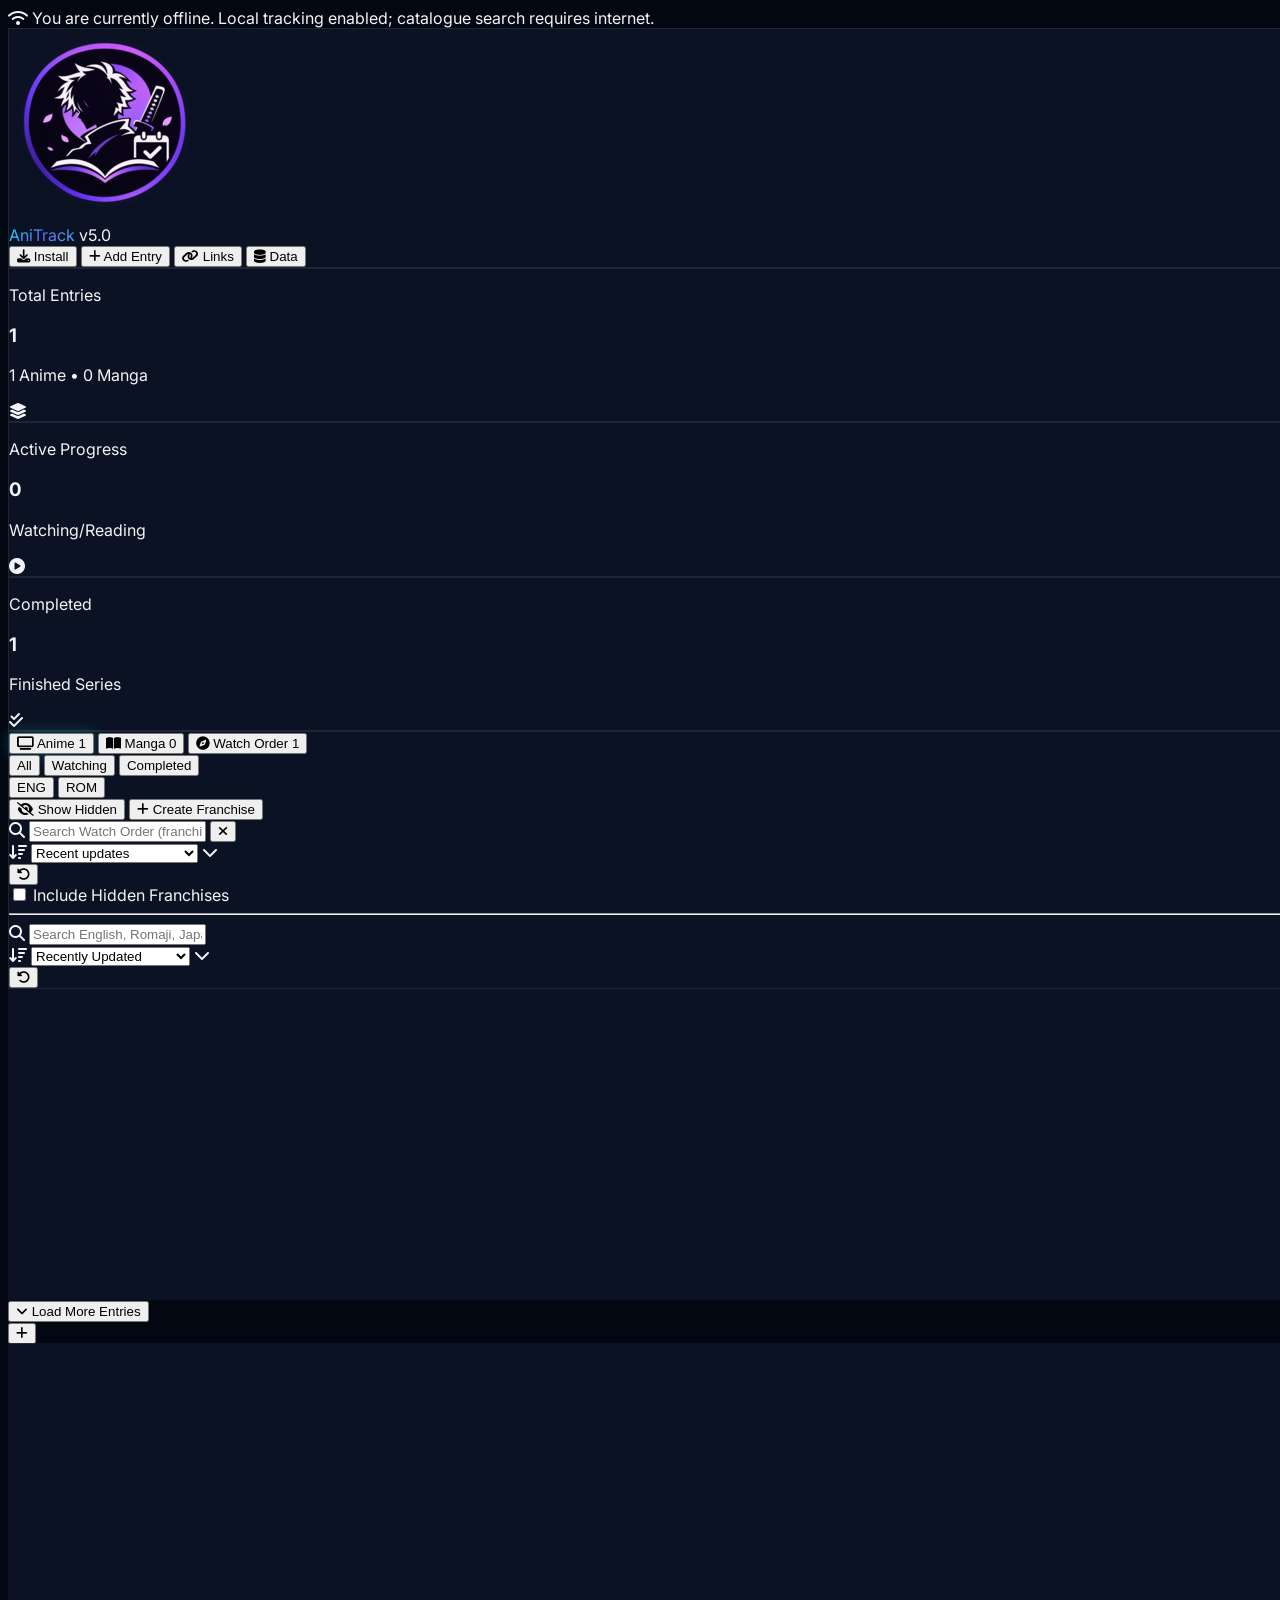
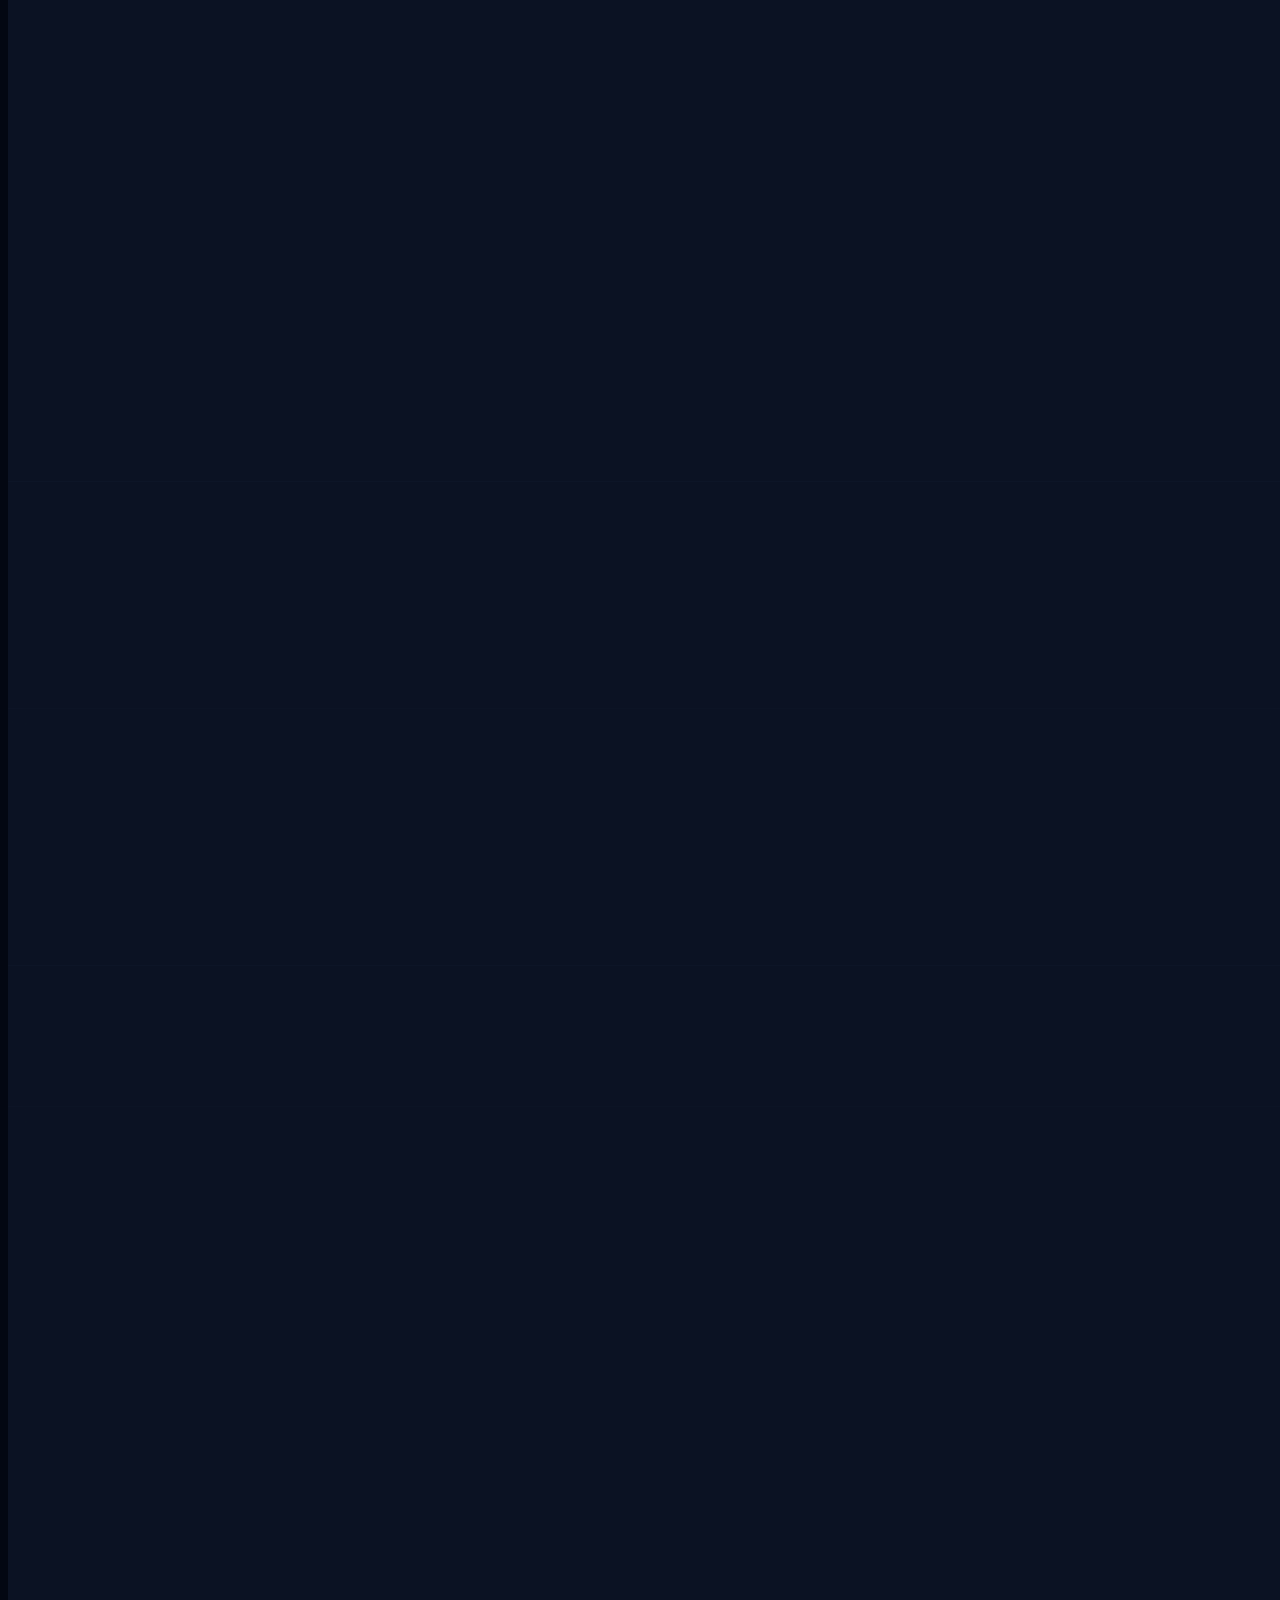
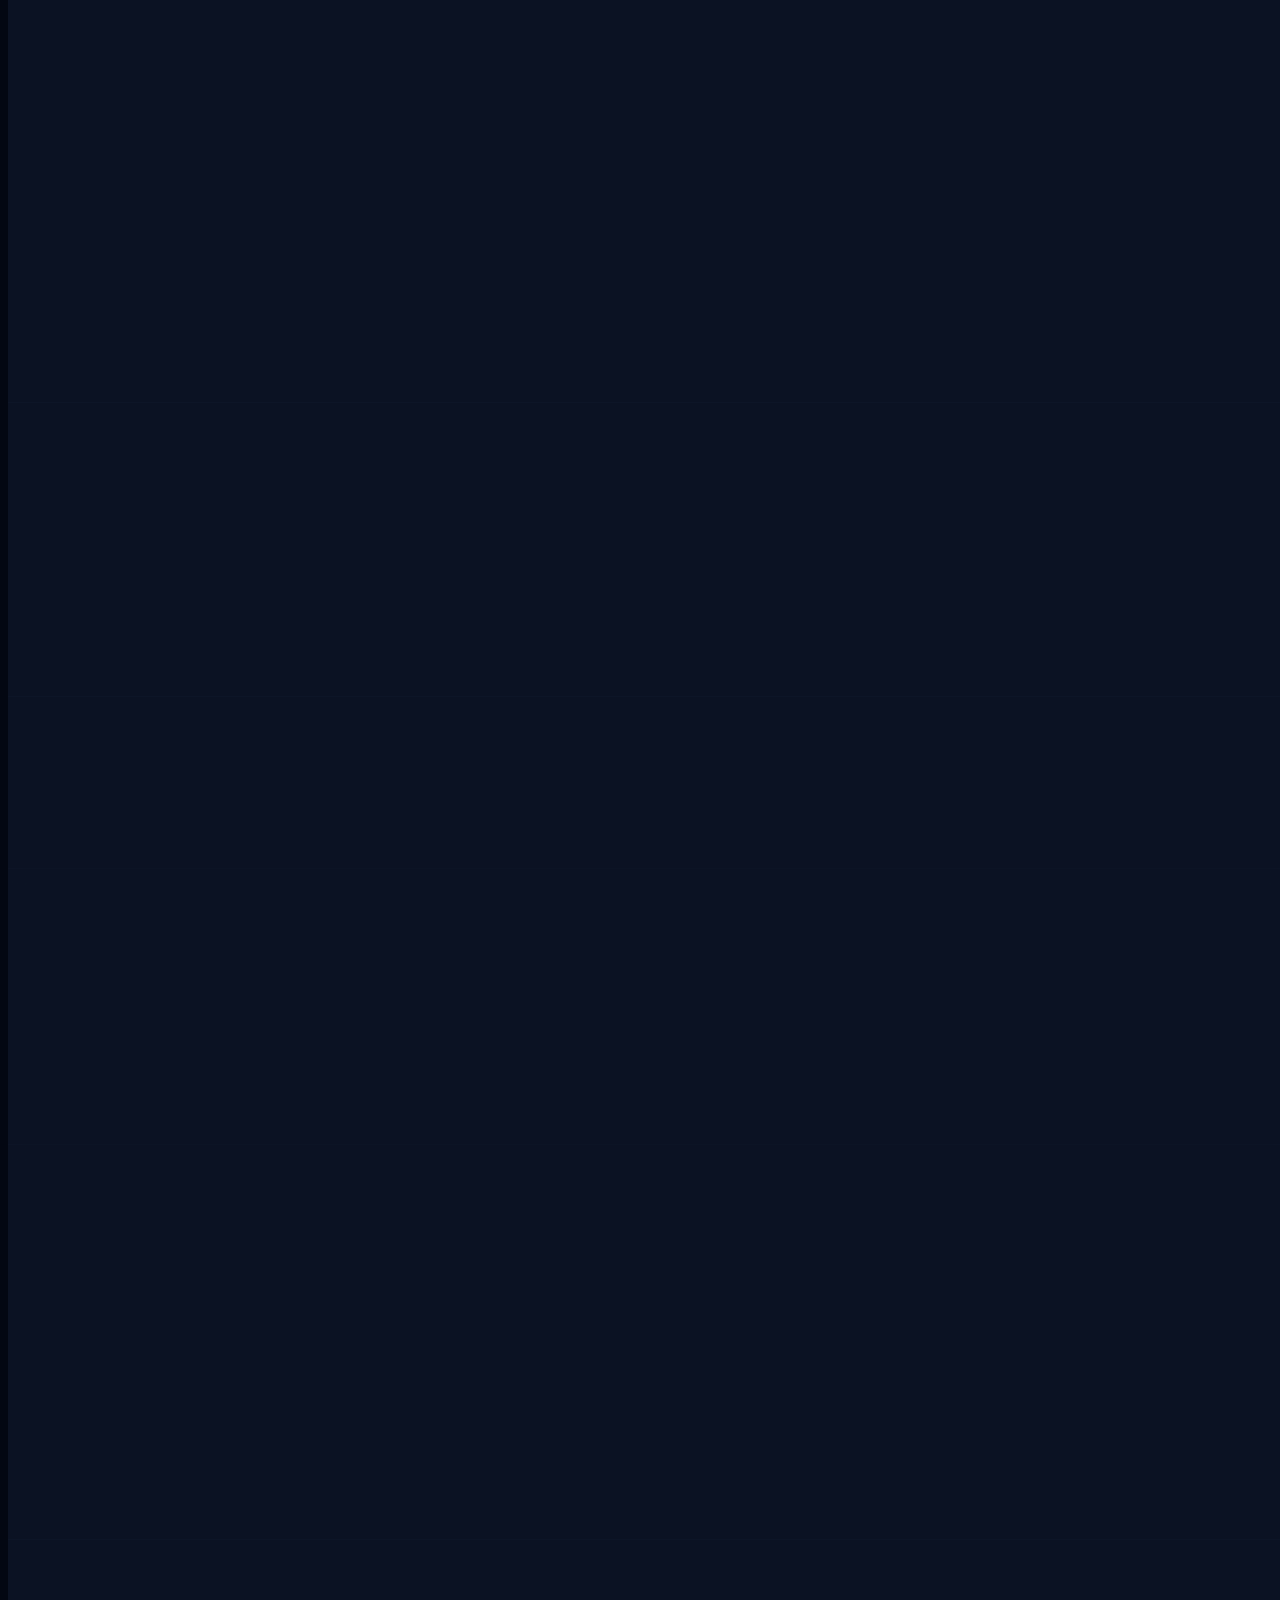
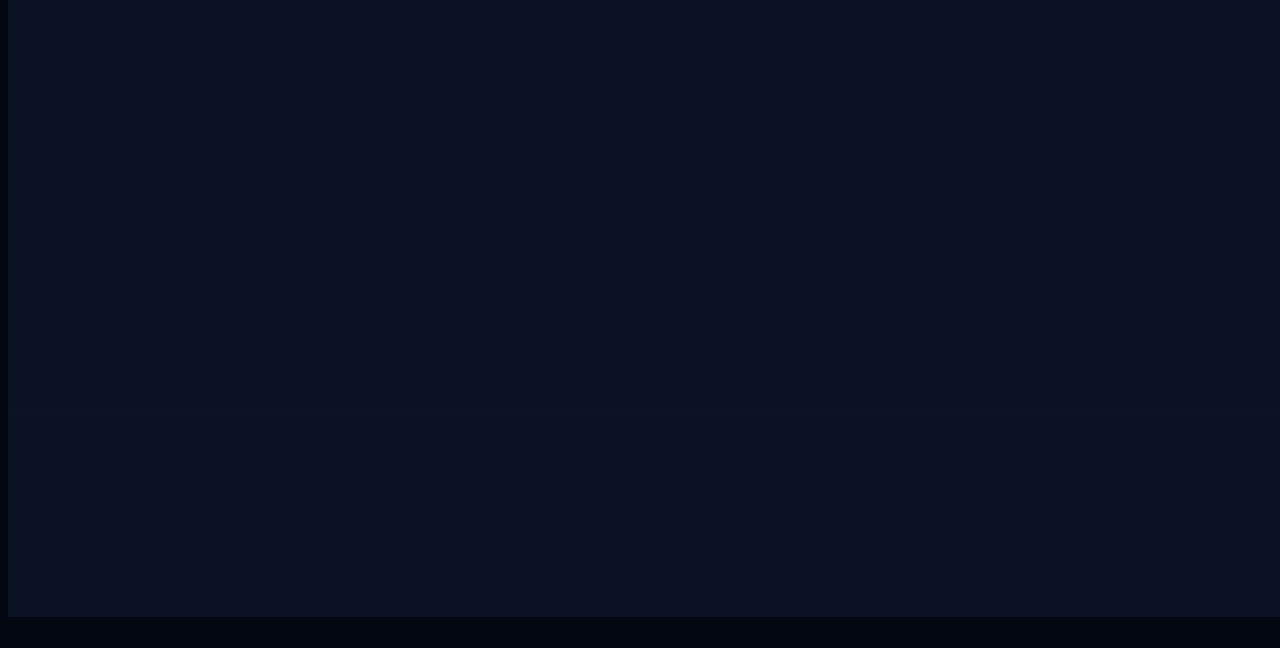
==== commit da017243: "refactor: improve PWA pathing and installation Update manifest, service worker, and app registration" ====
--- a/public/index.html
+++ b/public/index.html
@@ -11,16 +11,16 @@
     <meta name="twitter:card" content="summary_large_image" />
 
     <!-- PWA Meta & Links -->
-    <link rel="manifest" href="manifest.json?v=5.0">
+    <link rel="manifest" href="manifest.json?v=5.1">
     <meta name="theme-color" content="#030712">
     <meta name="mobile-web-app-capable" content="yes">
     <meta name="apple-mobile-web-app-capable" content="yes">
     <meta name="apple-mobile-web-app-status-bar-style" content="black-translucent">
     <meta name="apple-mobile-web-app-title" content="AniTrack">
-    <link rel="apple-touch-icon" href="/apple-touch-icon.png?v=5.0">
-    <link rel="icon" type="image/png" sizes="192x192" href="/icon-192.png?v=5.0">
-    <link rel="icon" type="image/png" sizes="512x512" href="/icon-512.png?v=5.0">
-    <link rel="icon" type="image/png" sizes="32x32" href="/favicon.png?v=5.0">
+    <link rel="apple-touch-icon" href="apple-touch-icon.png?v=5.1">
+    <link rel="icon" type="image/png" sizes="192x192" href="icon-192.png?v=5.1">
+    <link rel="icon" type="image/png" sizes="512x512" href="icon-512.png?v=5.1">
+    <link rel="icon" type="image/png" sizes="32x32" href="favicon.png?v=5.1">
 
     <!-- Tailwind CSS CDN -->
     <script src="https://cdn.tailwindcss.com"></script>
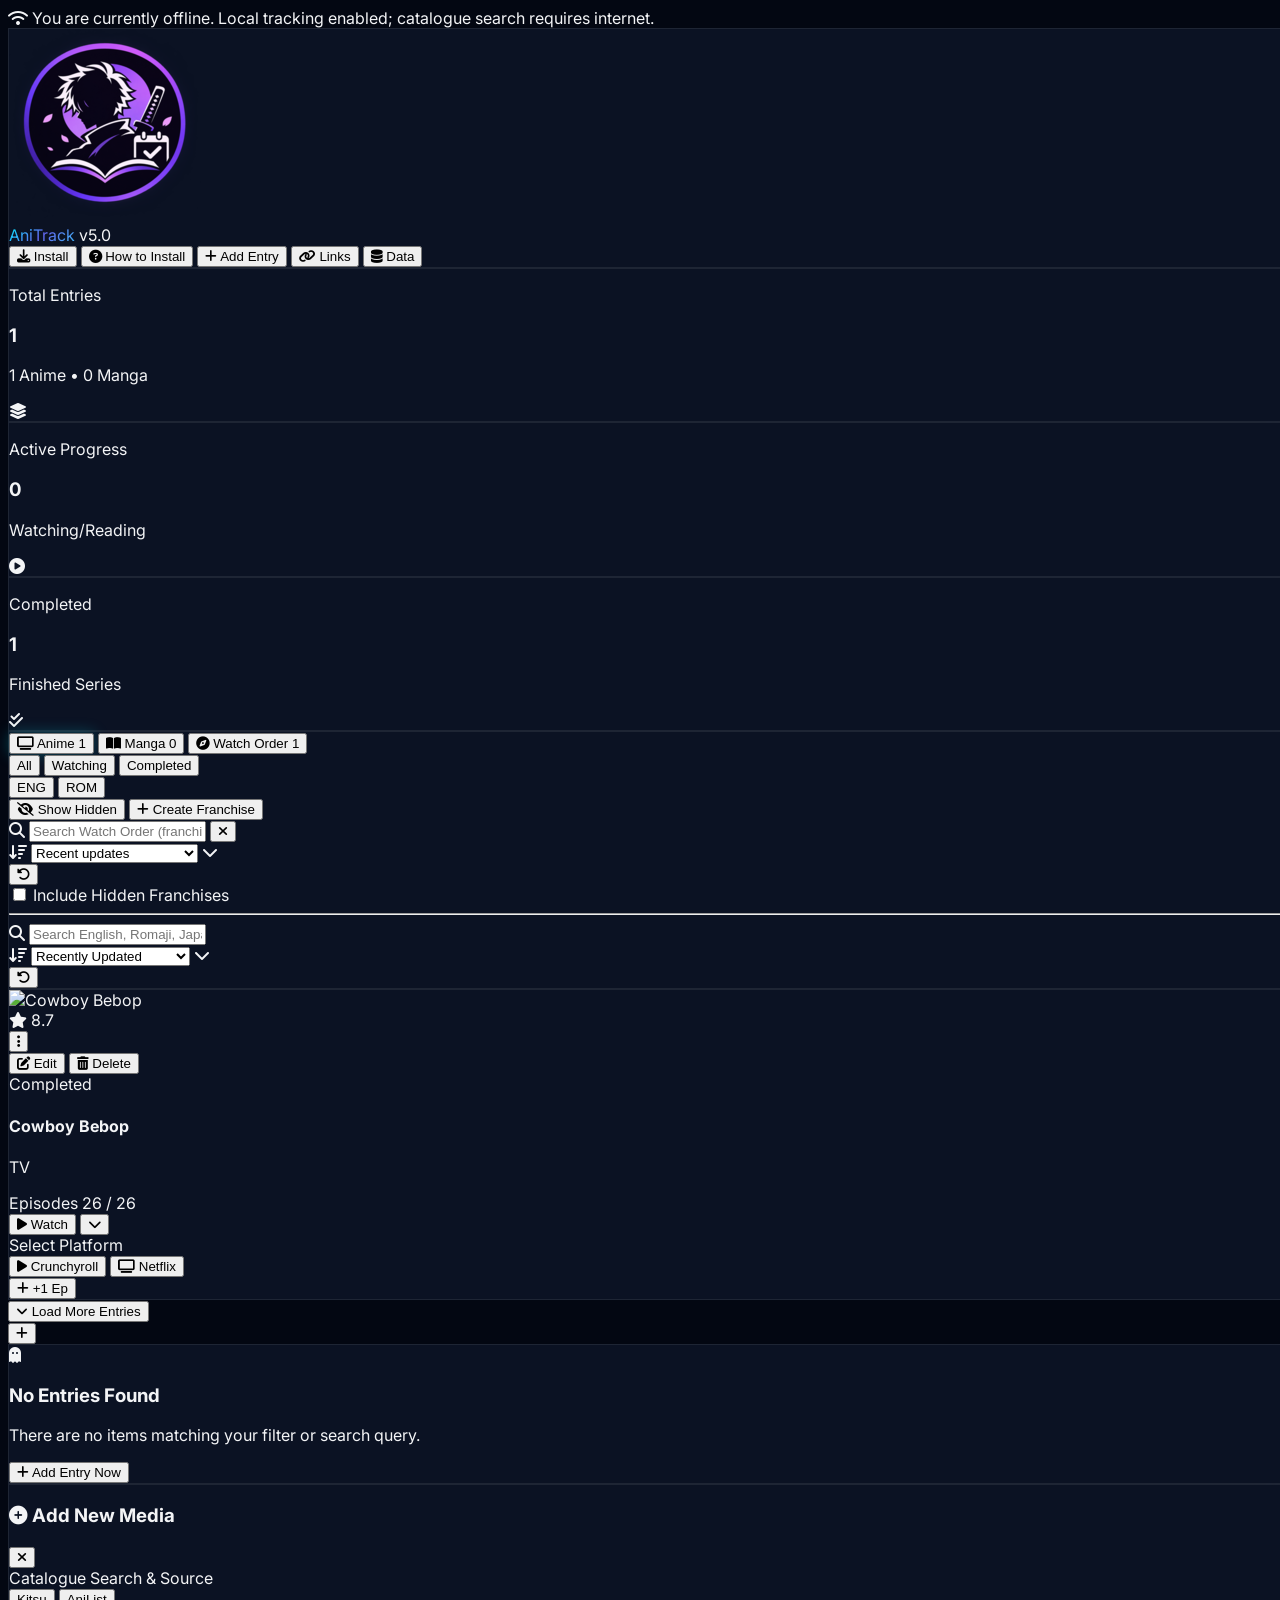
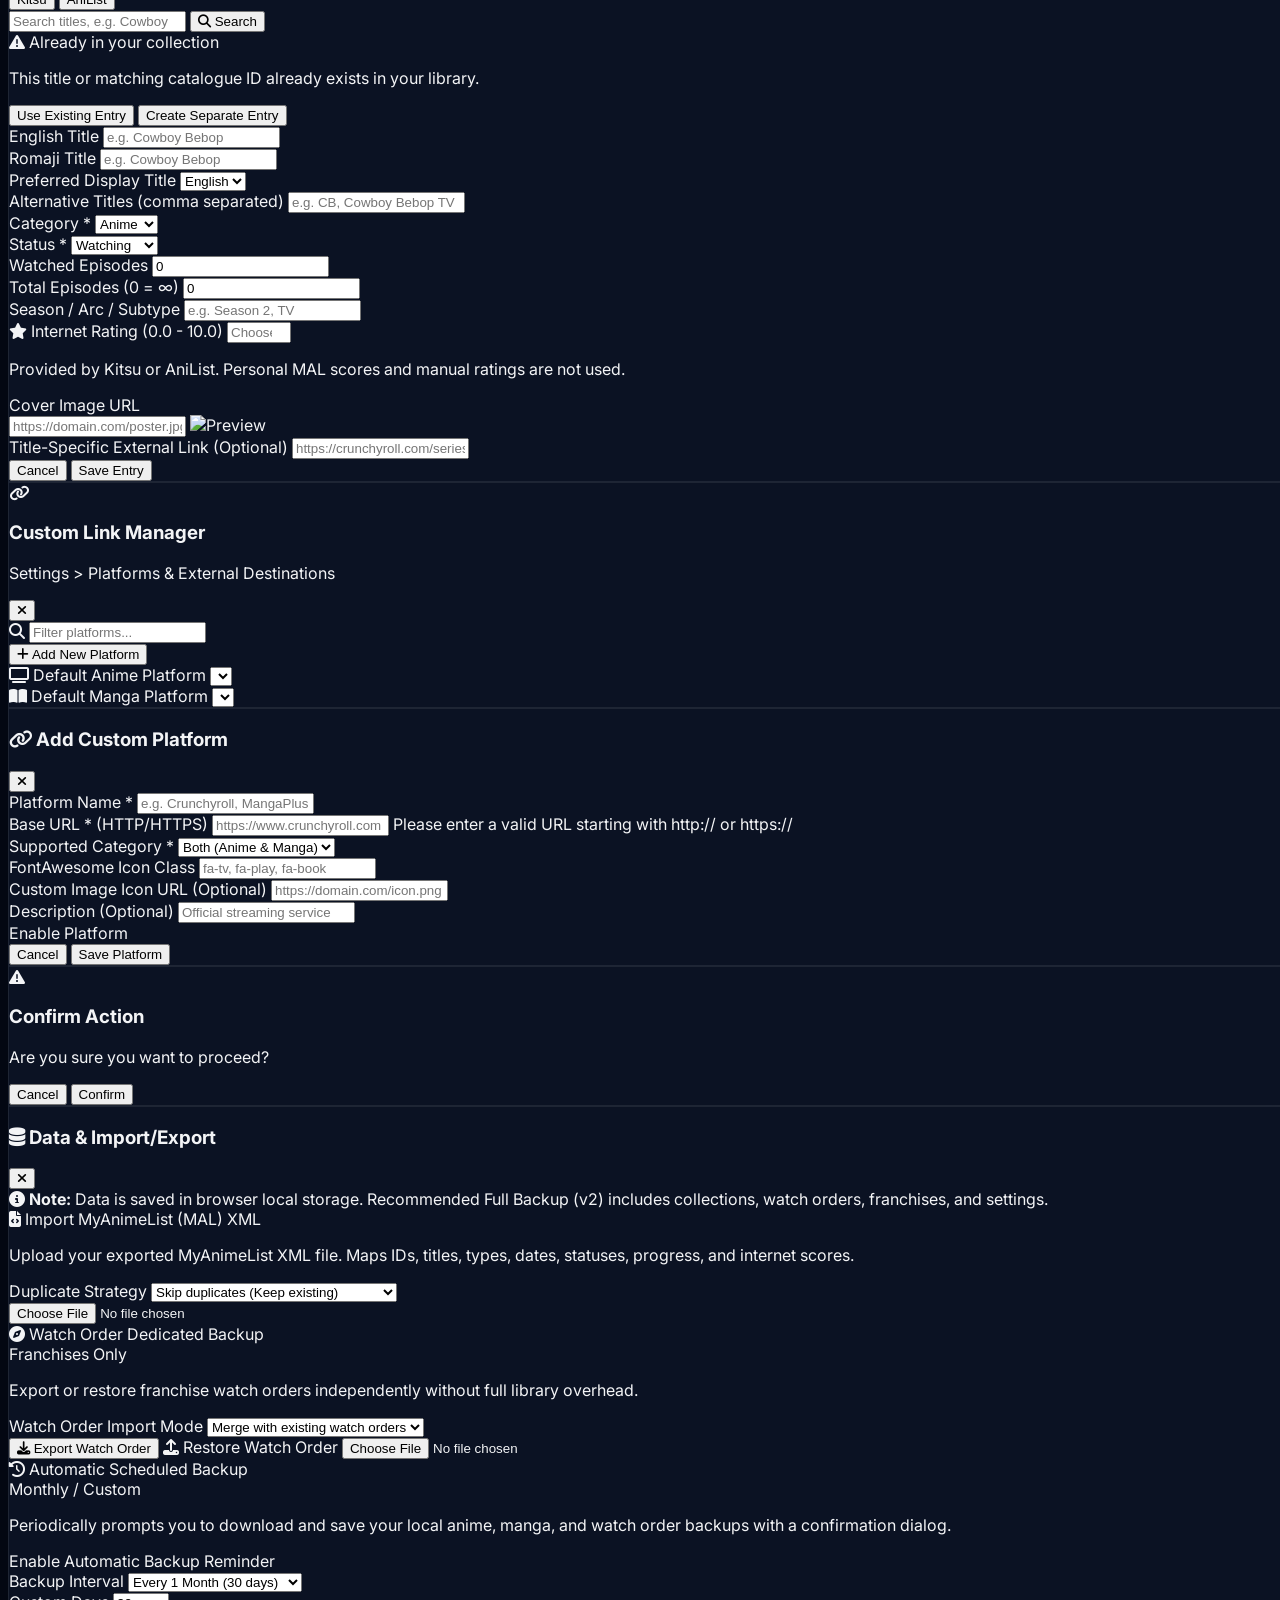
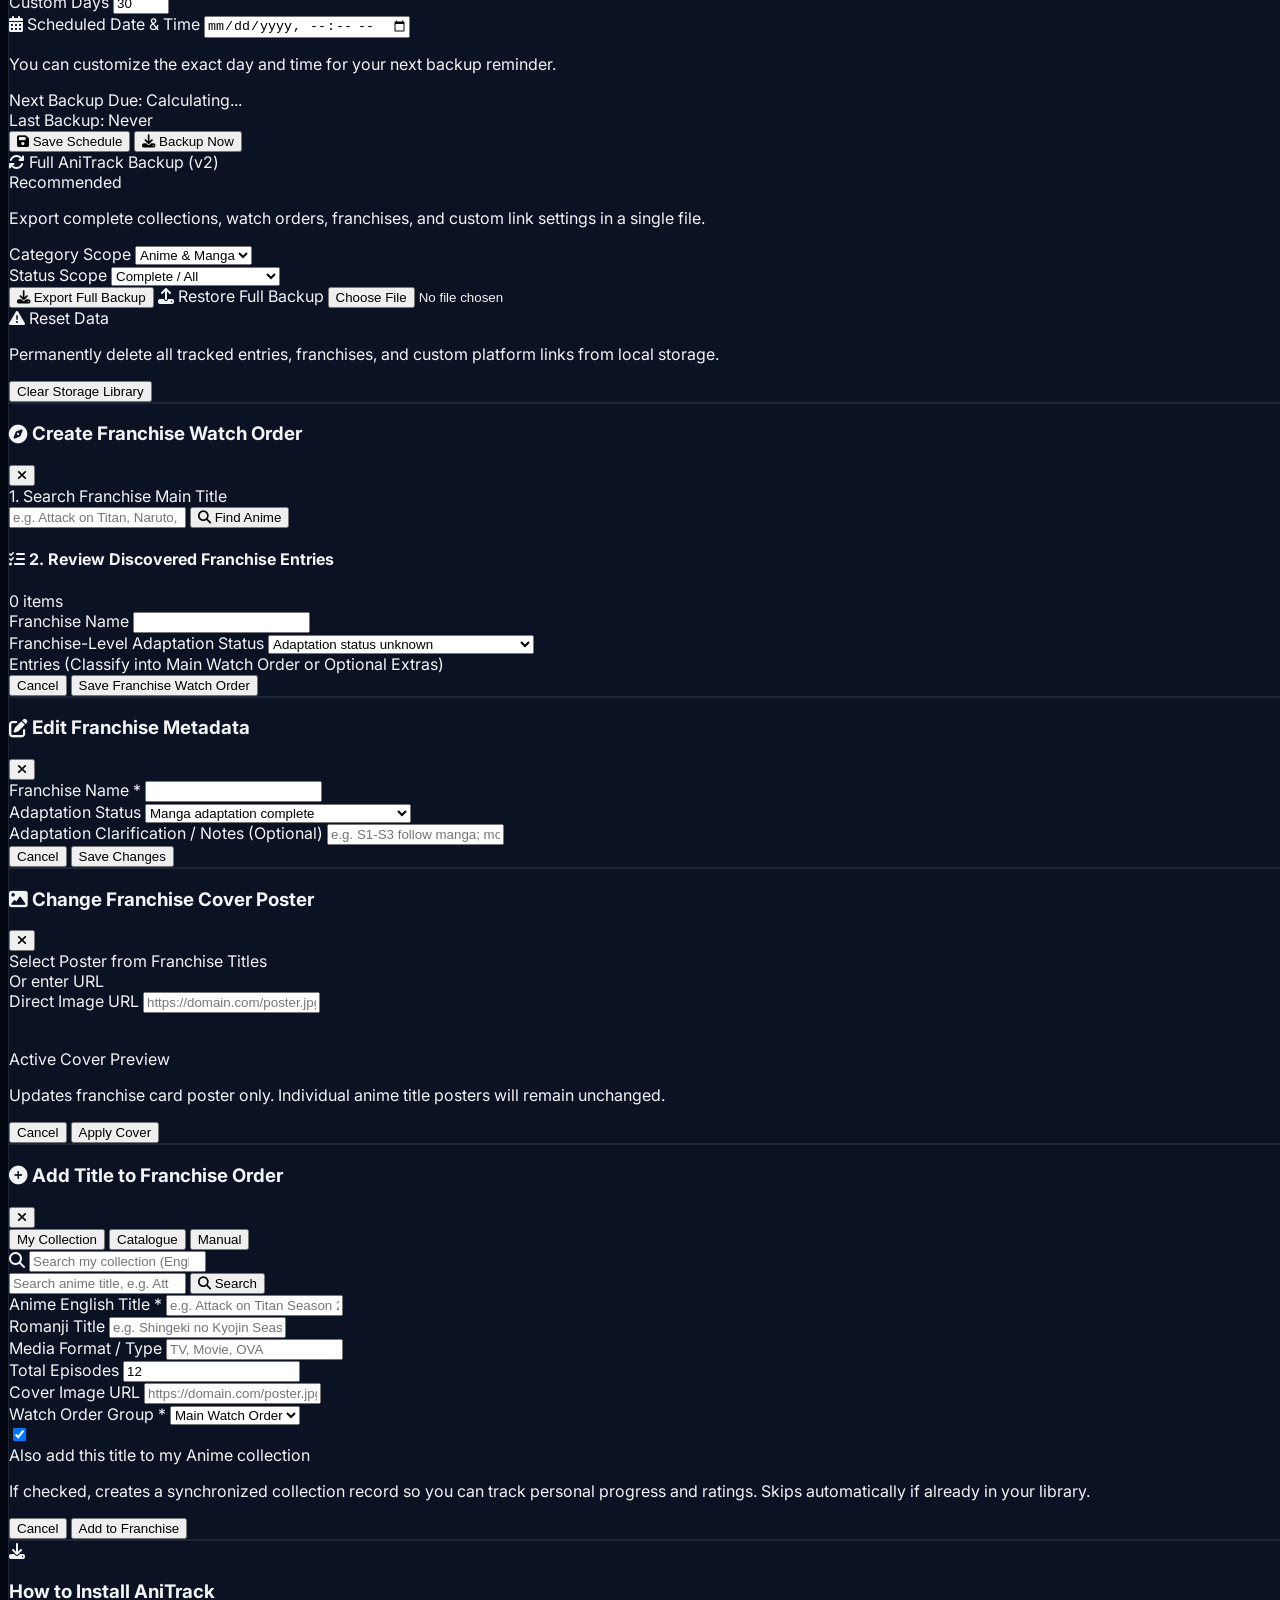
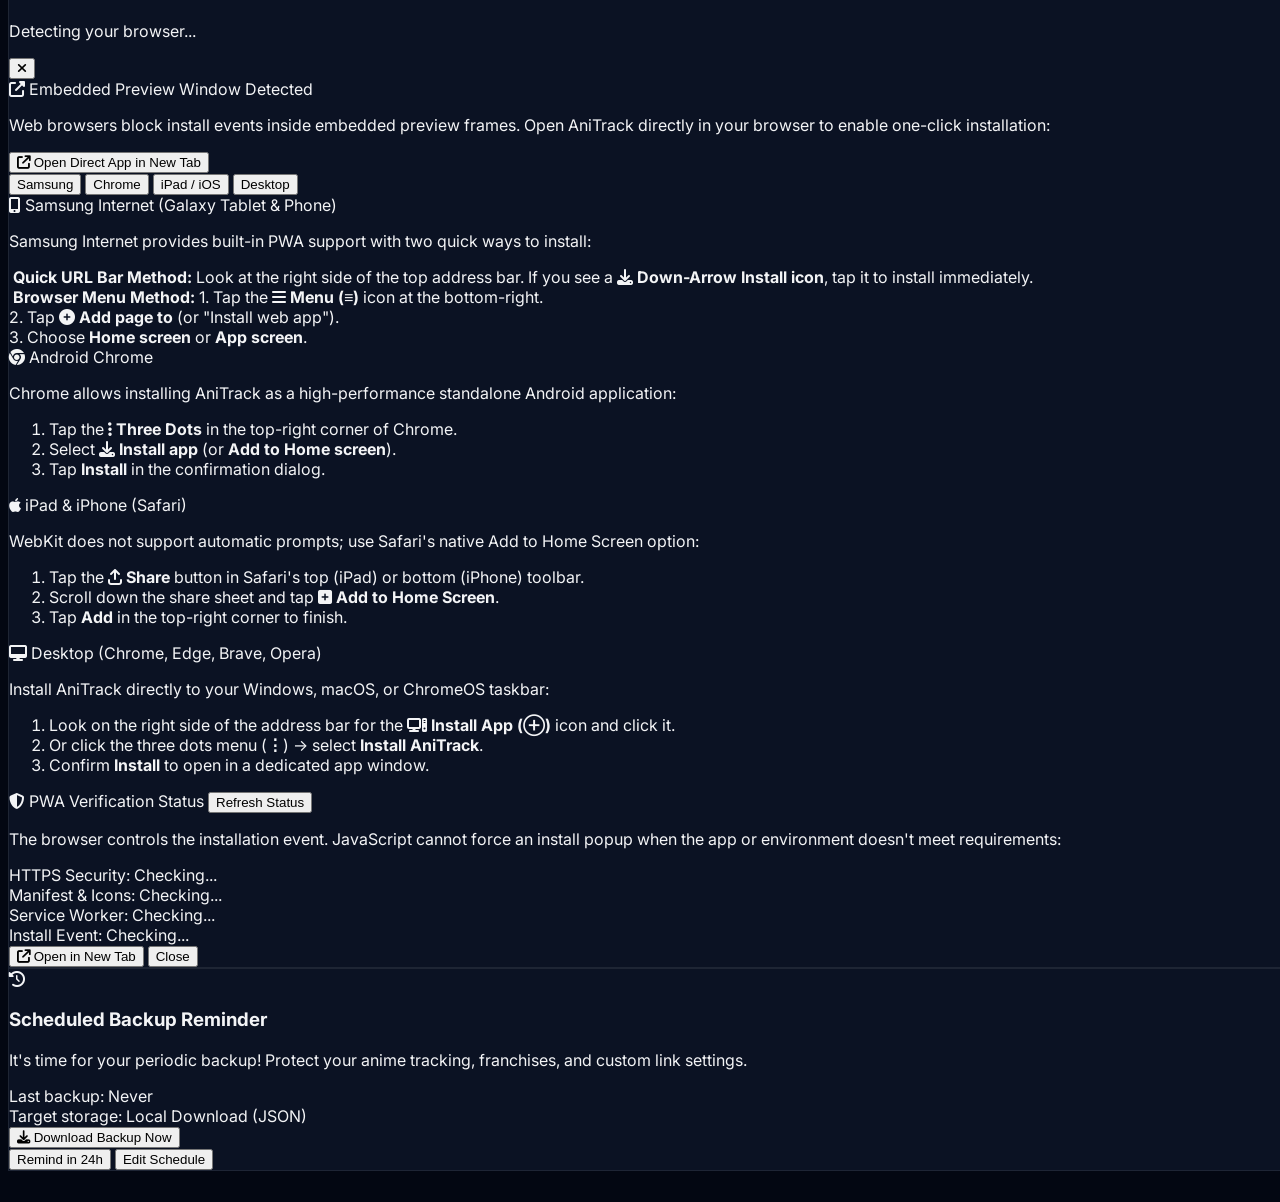
==== commit 5996ea7f: "feat(pwa): improve PWA installation experience Add logic to distinguish between native app installat" ====
--- a/public/index.html
+++ b/public/index.html
@@ -88,9 +88,16 @@
 
                 <!-- Action Controls -->
                 <div class="flex items-center space-x-1 sm:space-x-3">
-                    <button id="pwa-install-btn" onclick="app.installPWA()" class="bg-slate-900 hover:bg-slate-800 text-cyber-cyan border border-cyber-cyan/40 p-2 sm:px-3.5 sm:py-2.5 rounded-xl text-xs sm:text-sm font-semibold transition-all flex items-center gap-1.5 shadow-lg shadow-cyan-500/10 active:scale-95" title="Install AniTrack App (Home Screen / Tablet / Desktop)">
+                    <!-- Actual Install Button: ONLY shown when beforeinstallprompt event is available and app not installed -->
+                    <button id="pwa-install-btn" onclick="app.installPWA()" class="hidden bg-gradient-to-r from-cyber-cyan/20 to-brand-500/20 hover:from-cyber-cyan/30 hover:to-brand-500/30 text-cyber-cyan border border-cyber-cyan/50 p-2 sm:px-3.5 sm:py-2.5 rounded-xl text-xs sm:text-sm font-bold transition-all flex items-center gap-1.5 shadow-lg shadow-cyan-500/20 active:scale-95" title="Install AniTrack directly to your device">
                         <i class="fa-solid fa-download"></i>
                         <span class="hidden xs:inline sm:inline">Install</span>
+                    </button>
+
+                    <!-- Separate Installation Guide Button: Shown when not installed and beforeinstallprompt is not available -->
+                    <button id="pwa-guide-btn" onclick="app.openPwaGuide()" class="hidden bg-slate-900/90 hover:bg-slate-800 text-slate-300 hover:text-white border border-slate-700/80 p-2 sm:px-3 sm:py-2.5 rounded-xl text-xs sm:text-sm font-medium transition-all flex items-center gap-1.5 active:scale-95" title="How to Install on Samsung Internet, Chrome, iOS & Desktop">
+                        <i class="fa-solid fa-circle-question text-cyber-cyan"></i>
+                        <span class="hidden md:inline">How to Install</span>
                     </button>
 
                     <button onclick="app.openModal('entry-modal')" aria-label="Add new entry" class="bg-gradient-to-r from-brand-600 to-cyber-purple hover:from-brand-500 hover:to-cyber-pink active:scale-95 text-white font-semibold text-xs sm:text-sm px-2.5 sm:px-4 py-2 sm:py-2.5 rounded-xl shadow-lg shadow-brand-600/30 transition-all flex items-center gap-1 sm:gap-2">
@@ -1038,58 +1045,172 @@
         </div>
     </div>
 
-    <!-- Modal 10: PWA Installation Guide Modal for Tablets and Devices -->
+    <!-- Modal 10: Dedicated PWA Installation Guide Modal for All Browsers & Devices -->
     <div id="pwa-install-modal" class="fixed inset-0 z-50 flex items-center justify-center p-4 bg-slate-950/85 backdrop-blur-md opacity-0 pointer-events-none transition-opacity duration-200 modal-backdrop-mobile">
-        <div class="glass-card bg-slate-900/98 border border-slate-800 rounded-2xl w-full max-w-md overflow-hidden shadow-2xl p-6 space-y-4 text-center transform scale-95 transition-transform duration-200 modal-sheet-mobile" id="pwa-install-modal-content">
-            <div class="w-14 h-14 rounded-2xl bg-gradient-to-tr from-brand-600 to-cyber-cyan text-slate-950 flex items-center justify-center mx-auto text-2xl shadow-lg shadow-cyan-500/20 border border-white/20">
-                <i class="fa-solid fa-download"></i>
-            </div>
-            <div>
-                <h3 class="text-base sm:text-lg font-bold text-white">Install AniTrack App</h3>
-                <p class="text-xs text-slate-400 mt-1">Get the full-screen standalone tablet & mobile experience with instant access and offline tracking.</p>
+        <div class="glass-card bg-slate-900/98 border border-slate-800 rounded-2xl w-full max-w-lg overflow-hidden shadow-2xl p-5 sm:p-6 space-y-4 text-center transform scale-95 transition-transform duration-200 modal-sheet-mobile max-h-[90vh] overflow-y-auto" id="pwa-install-modal-content">
+            
+            <div class="flex items-center justify-between border-b border-slate-800/80 pb-3">
+                <div class="flex items-center gap-2.5 text-left">
+                    <div class="w-10 h-10 rounded-xl bg-gradient-to-tr from-brand-600 to-cyber-cyan text-slate-950 flex items-center justify-center text-lg shadow-md border border-white/20 shrink-0">
+                        <i class="fa-solid fa-download"></i>
+                    </div>
+                    <div>
+                        <h3 class="text-base font-bold text-white">How to Install AniTrack</h3>
+                        <p id="pwa-detected-browser" class="text-[11px] text-cyber-cyan font-medium">Detecting your browser...</p>
+                    </div>
+                </div>
+                <button onclick="app.closeModal('pwa-install-modal')" class="text-slate-400 hover:text-white p-1 rounded-lg transition-colors">
+                    <i class="fa-solid fa-xmark text-lg"></i>
+                </button>
             </div>
 
             <!-- Iframe Environment Warning and Direct Launcher -->
             <div id="pwa-iframe-notice" class="hidden text-left bg-brand-500/15 border border-brand-500/30 p-3.5 rounded-xl space-y-2 text-xs text-brand-200">
                 <div class="flex items-center gap-2 font-bold text-cyber-cyan">
                     <i class="fa-solid fa-up-right-from-square"></i>
-                    <span>Embedded Preview Detected</span>
+                    <span>Embedded Preview Window Detected</span>
                 </div>
                 <p class="text-slate-300 leading-relaxed text-[11px]">
-                    Browsers block PWA installation inside embedded iframes. Open AniTrack in a direct browser tab to enable 1-click home screen or desktop install.
+                    Web browsers block install events inside embedded preview frames. Open AniTrack directly in your browser to enable one-click installation:
                 </p>
                 <button onclick="app.launchDirectTab()" class="w-full py-2 px-3 rounded-lg bg-cyber-cyan hover:brightness-110 text-slate-950 font-bold text-xs flex items-center justify-center gap-2 transition-all shadow-md shadow-cyan-500/10">
                     <i class="fa-solid fa-arrow-up-right-from-square"></i> Open Direct App in New Tab
                 </button>
             </div>
-            
-            <div id="pwa-install-guide-ios" class="text-left bg-slate-950/80 p-4 rounded-xl border border-slate-800 space-y-2.5 text-xs text-slate-300">
-                <p class="font-bold text-cyber-cyan flex items-center gap-2">
-                    <i class="fa-brands fa-apple text-base"></i> iPad / iPhone Instructions:
+
+            <!-- Browser Guide Selector Tabs -->
+            <div class="grid grid-cols-4 gap-1 bg-slate-950/80 p-1 rounded-xl border border-slate-800 text-[11px] font-semibold">
+                <button type="button" id="tab-guide-samsung" onclick="app.switchPwaGuideTab('samsung')" class="py-1.5 px-1 rounded-lg transition-colors text-slate-400 hover:text-white">Samsung</button>
+                <button type="button" id="tab-guide-chrome" onclick="app.switchPwaGuideTab('chrome')" class="py-1.5 px-1 rounded-lg transition-colors text-slate-400 hover:text-white">Chrome</button>
+                <button type="button" id="tab-guide-ios" onclick="app.switchPwaGuideTab('ios')" class="py-1.5 px-1 rounded-lg transition-colors text-slate-400 hover:text-white">iPad / iOS</button>
+                <button type="button" id="tab-guide-desktop" onclick="app.switchPwaGuideTab('desktop')" class="py-1.5 px-1 rounded-lg transition-colors text-slate-400 hover:text-white">Desktop</button>
+            </div>
+
+            <!-- GUIDE 1: Samsung Internet -->
+            <div id="guide-panel-samsung" class="hidden text-left bg-slate-950/70 p-4 rounded-xl border border-slate-800/80 space-y-3 text-xs">
+                <div class="flex items-center gap-2 font-bold text-cyber-cyan">
+                    <i class="fa-solid fa-mobile-screen-button text-base"></i>
+                    <span>Samsung Internet (Galaxy Tablet & Phone)</span>
+                </div>
+                <p class="text-slate-400 text-[11px] leading-relaxed">
+                    Samsung Internet provides built-in PWA support with two quick ways to install:
                 </p>
-                <ol class="list-decimal list-inside space-y-1.5 text-slate-300 leading-relaxed text-[11px]">
-                    <li>Tap the <strong class="text-white"><i class="fa-solid fa-arrow-up-from-bracket text-cyber-cyan"></i> Share</strong> button in Safari's top toolbar.</li>
-                    <li>Scroll down and select <strong class="text-white"><i class="fa-solid fa-plus-square text-brand-400"></i> Add to Home Screen</strong>.</li>
-                    <li>Tap <strong class="text-white">Add</strong> in the top-right corner to finish.</li>
+                <div class="space-y-2 text-slate-300 text-[11px] leading-relaxed">
+                    <div class="p-2.5 rounded-lg bg-slate-900/90 border border-slate-800 space-y-1">
+                        <strong class="text-white block"><i class="fa-solid fa-circle-1 text-cyber-cyan mr-1"></i> Quick URL Bar Method:</strong>
+                        Look at the right side of the top address bar. If you see a <strong class="text-cyber-cyan"><i class="fa-solid fa-download"></i> Down-Arrow Install icon</strong>, tap it to install immediately.
+                    </div>
+                    <div class="p-2.5 rounded-lg bg-slate-900/90 border border-slate-800 space-y-1">
+                        <strong class="text-white block"><i class="fa-solid fa-circle-2 text-brand-400 mr-1"></i> Browser Menu Method:</strong>
+                        1. Tap the <strong class="text-white"><i class="fa-solid fa-bars"></i> Menu (≡)</strong> icon at the bottom-right.<br>
+                        2. Tap <strong class="text-white"><i class="fa-solid fa-plus-circle text-cyber-cyan"></i> Add page to</strong> (or "Install web app").<br>
+                        3. Choose <strong class="text-white">Home screen</strong> or <strong class="text-white">App screen</strong>.
+                    </div>
+                </div>
+            </div>
+
+            <!-- GUIDE 2: Android Chrome -->
+            <div id="guide-panel-chrome" class="hidden text-left bg-slate-950/70 p-4 rounded-xl border border-slate-800/80 space-y-3 text-xs">
+                <div class="flex items-center gap-2 font-bold text-amber-400">
+                    <i class="fa-brands fa-chrome text-base"></i>
+                    <span>Android Chrome</span>
+                </div>
+                <p class="text-slate-400 text-[11px] leading-relaxed">
+                    Chrome allows installing AniTrack as a high-performance standalone Android application:
+                </p>
+                <ol class="list-decimal list-inside space-y-2 text-slate-300 text-[11px] leading-relaxed">
+                    <li class="p-2 rounded-lg bg-slate-900/70 border border-slate-800/60">
+                        Tap the <strong class="text-white"><i class="fa-solid fa-ellipsis-vertical text-amber-400"></i> Three Dots</strong> in the top-right corner of Chrome.
+                    </li>
+                    <li class="p-2 rounded-lg bg-slate-900/70 border border-slate-800/60">
+                        Select <strong class="text-white"><i class="fa-solid fa-download text-cyber-cyan"></i> Install app</strong> (or <strong class="text-white">Add to Home screen</strong>).
+                    </li>
+                    <li class="p-2 rounded-lg bg-slate-900/70 border border-slate-800/60">
+                        Tap <strong class="text-white">Install</strong> in the confirmation dialog.
+                    </li>
                 </ol>
             </div>
 
-            <div id="pwa-install-guide-generic" class="hidden text-left bg-slate-950/80 p-4 rounded-xl border border-slate-800 space-y-2.5 text-xs text-slate-300">
-                <p class="font-bold text-cyber-cyan flex items-center gap-2">
-                    <i class="fa-solid fa-tablet-screen-button text-base"></i> Tablet / Browser Instructions:
+            <!-- GUIDE 3: iPad / iPhone Safari -->
+            <div id="guide-panel-ios" class="hidden text-left bg-slate-950/70 p-4 rounded-xl border border-slate-800/80 space-y-3 text-xs">
+                <div class="flex items-center gap-2 font-bold text-purple-400">
+                    <i class="fa-brands fa-apple text-base"></i>
+                    <span>iPad & iPhone (Safari)</span>
+                </div>
+                <p class="text-slate-400 text-[11px] leading-relaxed">
+                    WebKit does not support automatic prompts; use Safari's native Add to Home Screen option:
                 </p>
-                <ol class="list-decimal list-inside space-y-1.5 text-slate-300 leading-relaxed text-[11px]">
-                    <li>Tap your browser menu (<strong class="text-white"><i class="fa-solid fa-ellipsis-vertical"></i></strong> or address bar icon).</li>
-                    <li>Choose <strong class="text-white">Install App</strong> or <strong class="text-white">Add to Home screen</strong>.</li>
-                    <li>Confirm to run as an ultra-fast standalone application.</li>
+                <ol class="list-decimal list-inside space-y-2 text-slate-300 text-[11px] leading-relaxed">
+                    <li class="p-2 rounded-lg bg-slate-900/70 border border-slate-800/60">
+                        Tap the <strong class="text-white"><i class="fa-solid fa-arrow-up-from-bracket text-cyber-cyan"></i> Share</strong> button in Safari's top (iPad) or bottom (iPhone) toolbar.
+                    </li>
+                    <li class="p-2 rounded-lg bg-slate-900/70 border border-slate-800/60">
+                        Scroll down the share sheet and tap <strong class="text-white"><i class="fa-solid fa-plus-square text-purple-400"></i> Add to Home Screen</strong>.
+                    </li>
+                    <li class="p-2 rounded-lg bg-slate-900/70 border border-slate-800/60">
+                        Tap <strong class="text-white">Add</strong> in the top-right corner to finish.
+                    </li>
                 </ol>
             </div>
 
-            <div class="flex items-center gap-2">
+            <!-- GUIDE 4: Desktop Chrome / Edge -->
+            <div id="guide-panel-desktop" class="hidden text-left bg-slate-950/70 p-4 rounded-xl border border-slate-800/80 space-y-3 text-xs">
+                <div class="flex items-center gap-2 font-bold text-cyber-cyan">
+                    <i class="fa-solid fa-desktop text-base"></i>
+                    <span>Desktop (Chrome, Edge, Brave, Opera)</span>
+                </div>
+                <p class="text-slate-400 text-[11px] leading-relaxed">
+                    Install AniTrack directly to your Windows, macOS, or ChromeOS taskbar:
+                </p>
+                <ol class="list-decimal list-inside space-y-2 text-slate-300 text-[11px] leading-relaxed">
+                    <li class="p-2 rounded-lg bg-slate-900/70 border border-slate-800/60">
+                        Look on the right side of the address bar for the <strong class="text-white"><i class="fa-solid fa-computer"></i> Install App (⊕)</strong> icon and click it.
+                    </li>
+                    <li class="p-2 rounded-lg bg-slate-900/70 border border-slate-800/60">
+                        Or click the three dots menu (<strong class="text-white">⋮</strong>) -> select <strong class="text-white">Install AniTrack</strong>.
+                    </li>
+                    <li class="p-2 rounded-lg bg-slate-900/70 border border-slate-800/60">
+                        Confirm <strong class="text-white">Install</strong> to open in a dedicated app window.
+                    </li>
+                </ol>
+            </div>
+
+            <!-- PWA Installation Requirements Checklist -->
+            <div class="text-left bg-slate-950/90 p-3.5 rounded-xl border border-slate-800 space-y-2 text-xs">
+                <div class="flex items-center justify-between">
+                    <span class="font-bold text-slate-200 flex items-center gap-1.5">
+                        <i class="fa-solid fa-shield-halved text-emerald-400"></i> PWA Verification Status
+                    </span>
+                    <button type="button" onclick="app.checkPwaStatusDiagnostics()" class="text-[10px] text-cyber-cyan hover:underline">Refresh Status</button>
+                </div>
+                <p class="text-[10px] text-slate-400 leading-relaxed">
+                    The browser controls the installation event. JavaScript cannot force an install popup when the app or environment doesn't meet requirements:
+                </p>
+                <div class="grid grid-cols-2 gap-2 text-[11px] pt-1">
+                    <div class="p-2 rounded-lg bg-slate-900/60 border border-slate-800/60 flex items-center justify-between">
+                        <span class="text-slate-400">HTTPS Security:</span>
+                        <span id="pwa-diag-https" class="font-bold text-slate-300">Checking...</span>
+                    </div>
+                    <div class="p-2 rounded-lg bg-slate-900/60 border border-slate-800/60 flex items-center justify-between">
+                        <span class="text-slate-400">Manifest & Icons:</span>
+                        <span id="pwa-diag-manifest" class="font-bold text-slate-300">Checking...</span>
+                    </div>
+                    <div class="p-2 rounded-lg bg-slate-900/60 border border-slate-800/60 flex items-center justify-between">
+                        <span class="text-slate-400">Service Worker:</span>
+                        <span id="pwa-diag-sw" class="font-bold text-slate-300">Checking...</span>
+                    </div>
+                    <div class="p-2 rounded-lg bg-slate-900/60 border border-slate-800/60 flex items-center justify-between">
+                        <span class="text-slate-400">Install Event:</span>
+                        <span id="pwa-diag-prompt" class="font-bold text-slate-300">Checking...</span>
+                    </div>
+                </div>
+            </div>
+
+            <div class="flex items-center gap-2 pt-1">
                 <button onclick="app.launchDirectTab()" class="w-1/2 py-2.5 rounded-xl text-xs font-semibold text-cyber-cyan bg-slate-950 hover:bg-slate-900 border border-cyber-cyan/30 transition-all flex items-center justify-center gap-1.5">
-                    <i class="fa-solid fa-external-link text-xs"></i> New Tab
+                    <i class="fa-solid fa-arrow-up-right-from-square text-xs"></i> Open in New Tab
                 </button>
-                <button onclick="app.closeModal('pwa-install-modal')" class="w-1/2 py-2.5 rounded-xl text-xs font-semibold text-slate-950 bg-cyber-cyan hover:brightness-110 shadow-lg shadow-cyan-500/20 transition-all">Got It</button>
+                <button onclick="app.closeModal('pwa-install-modal')" class="w-1/2 py-2.5 rounded-xl text-xs font-bold text-slate-950 bg-cyber-cyan hover:brightness-110 shadow-lg shadow-cyan-500/20 transition-all">Close</button>
             </div>
         </div>
     </div>
